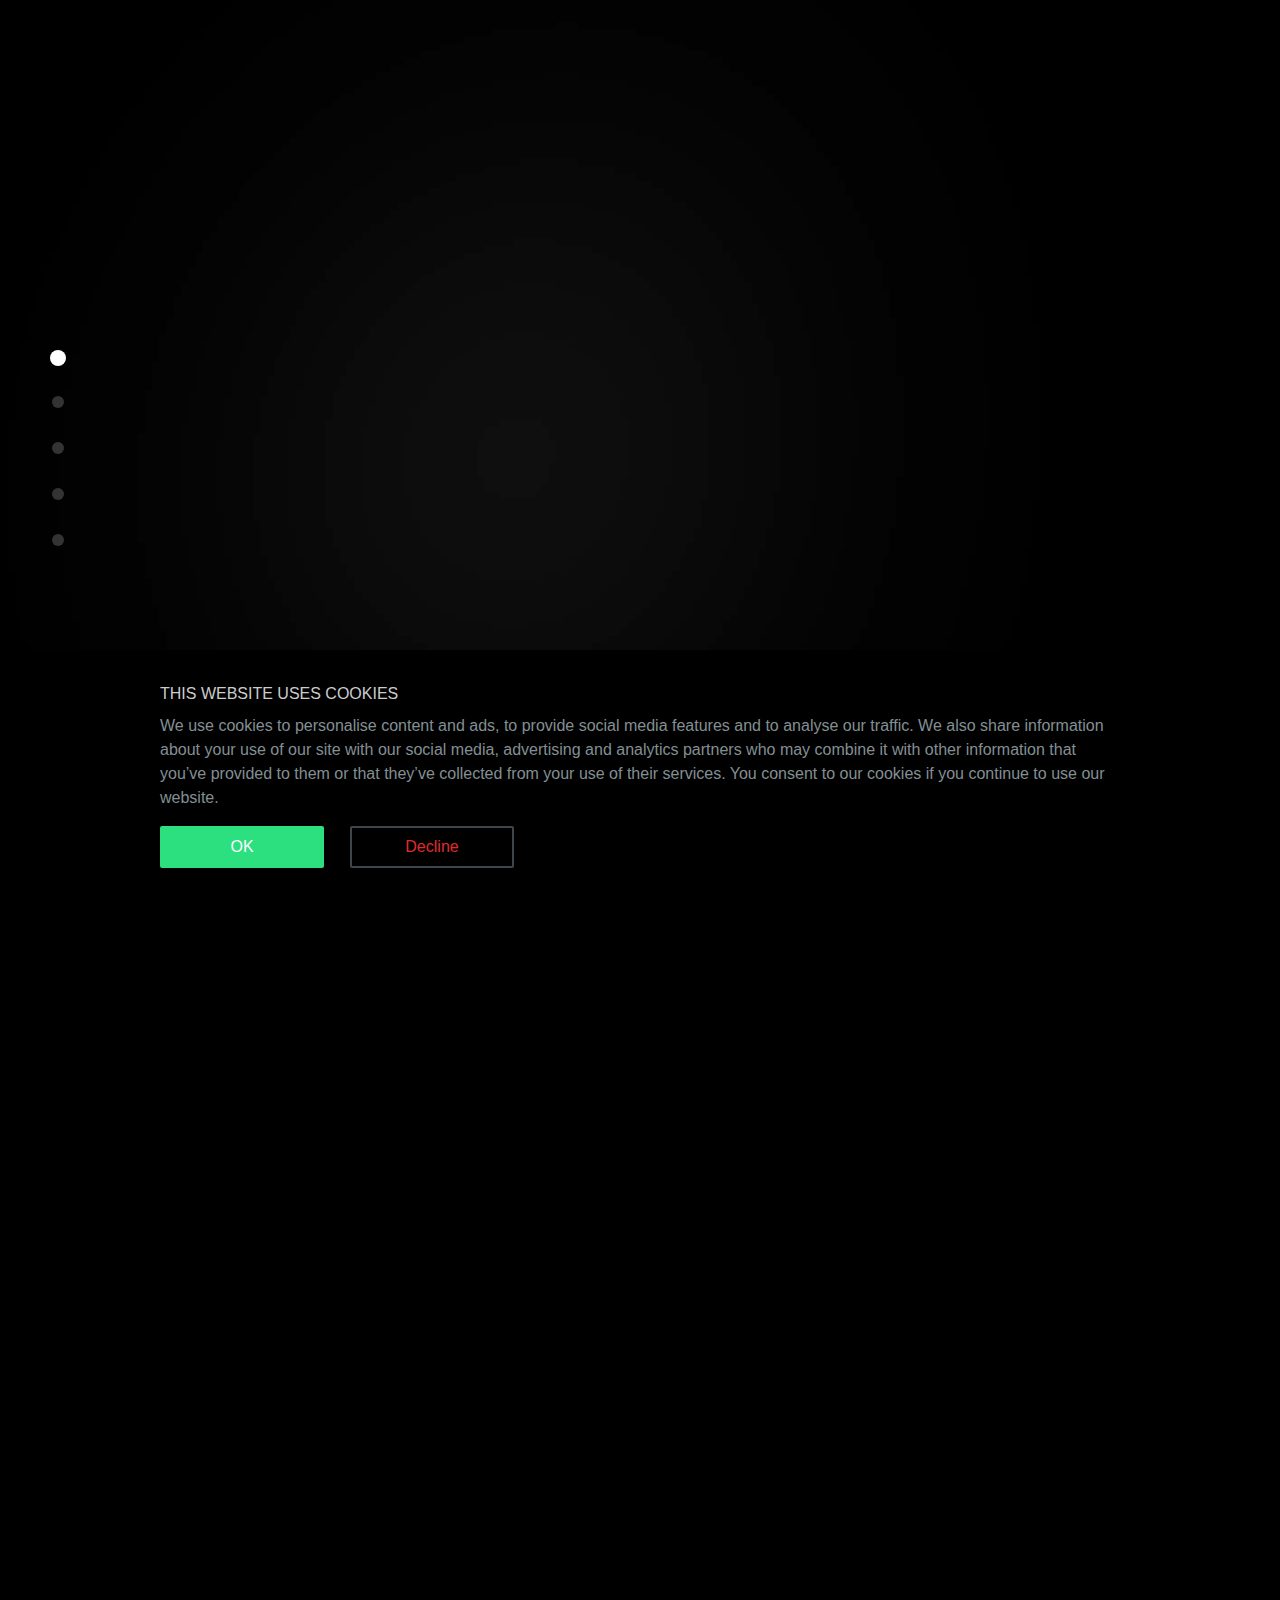
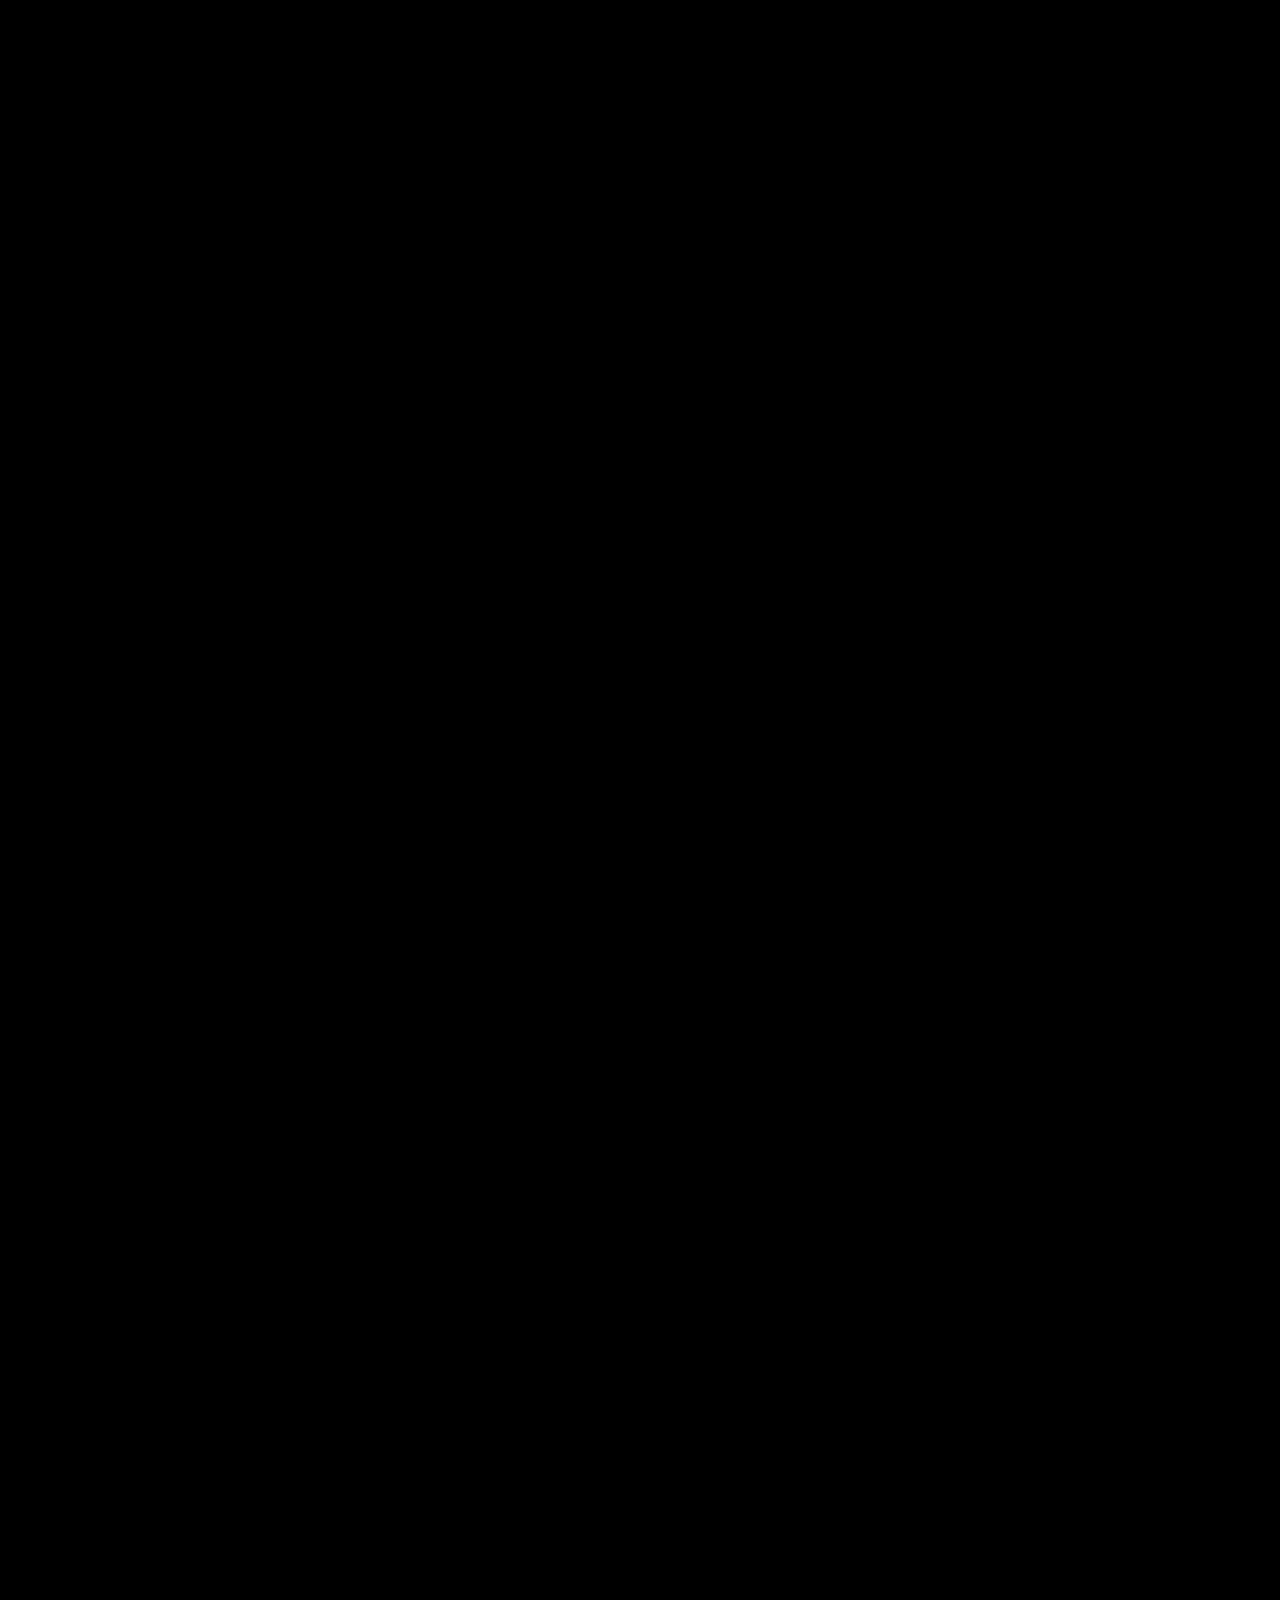
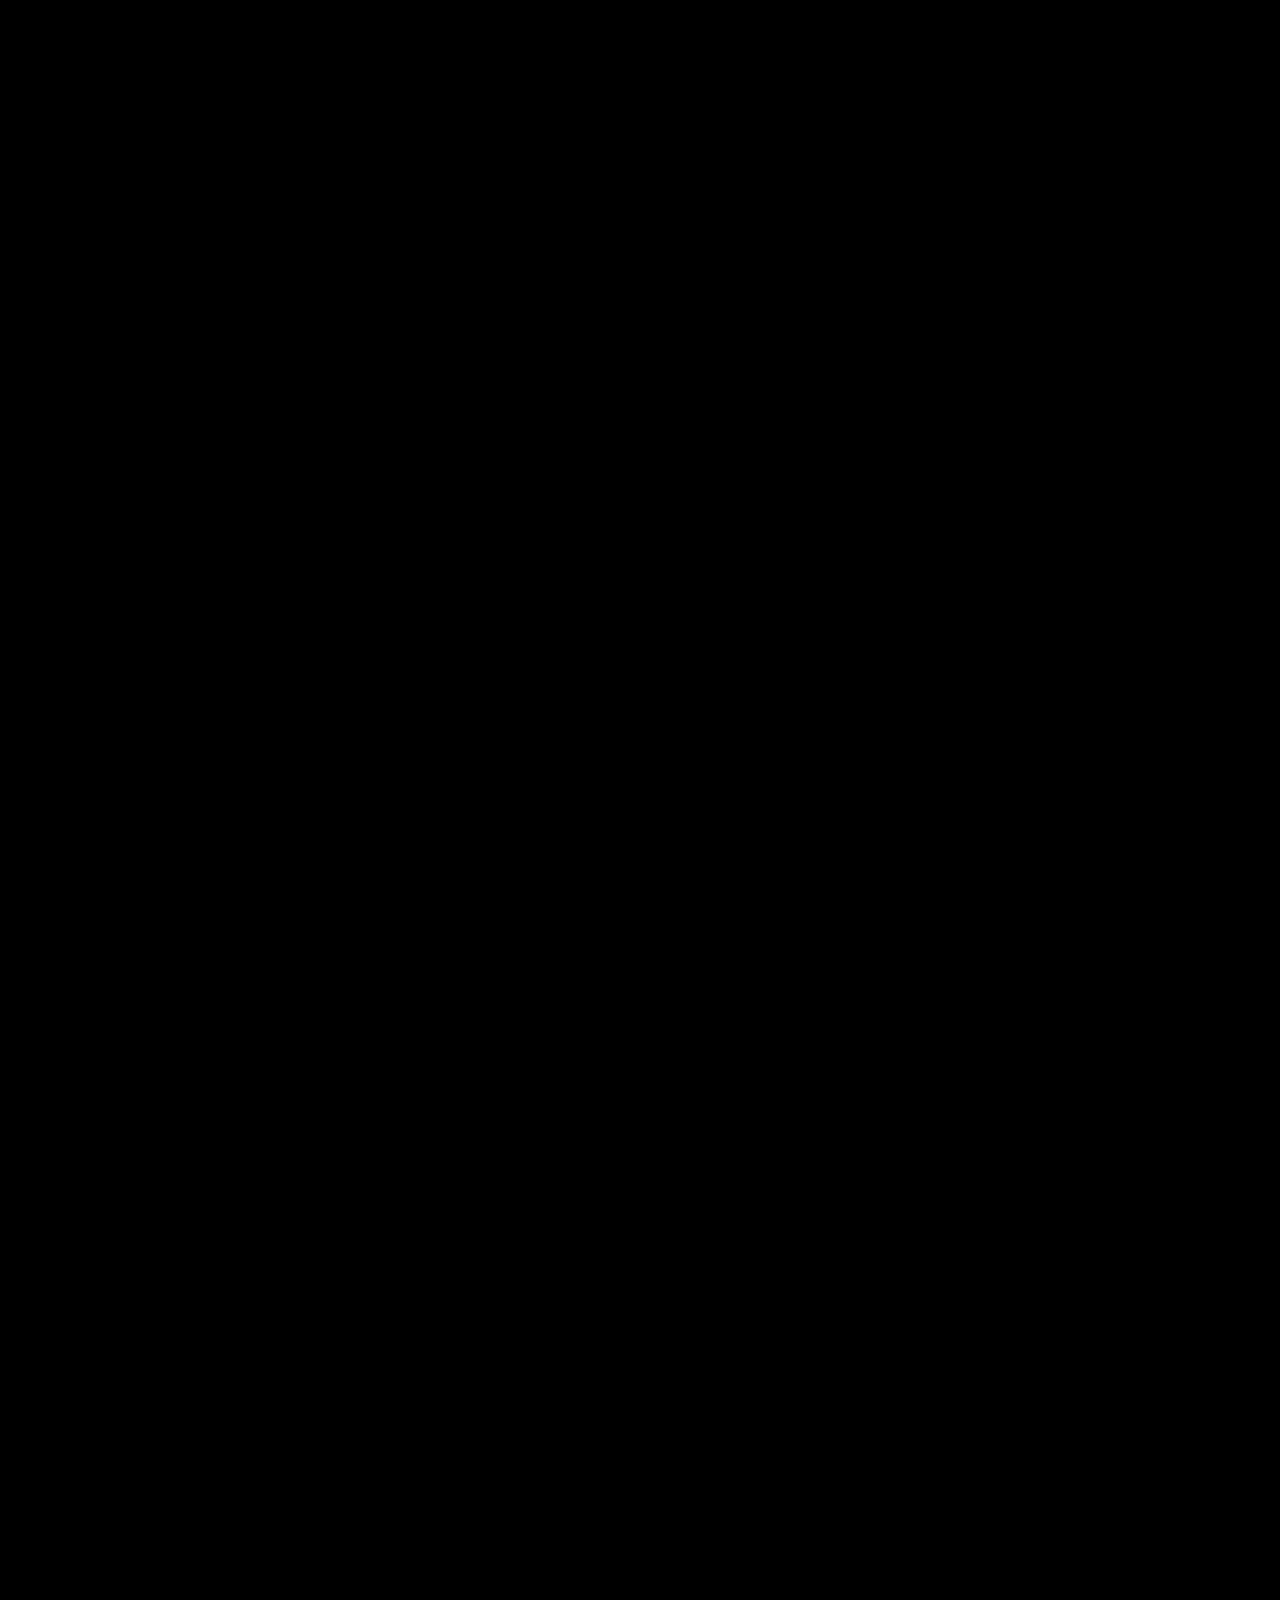
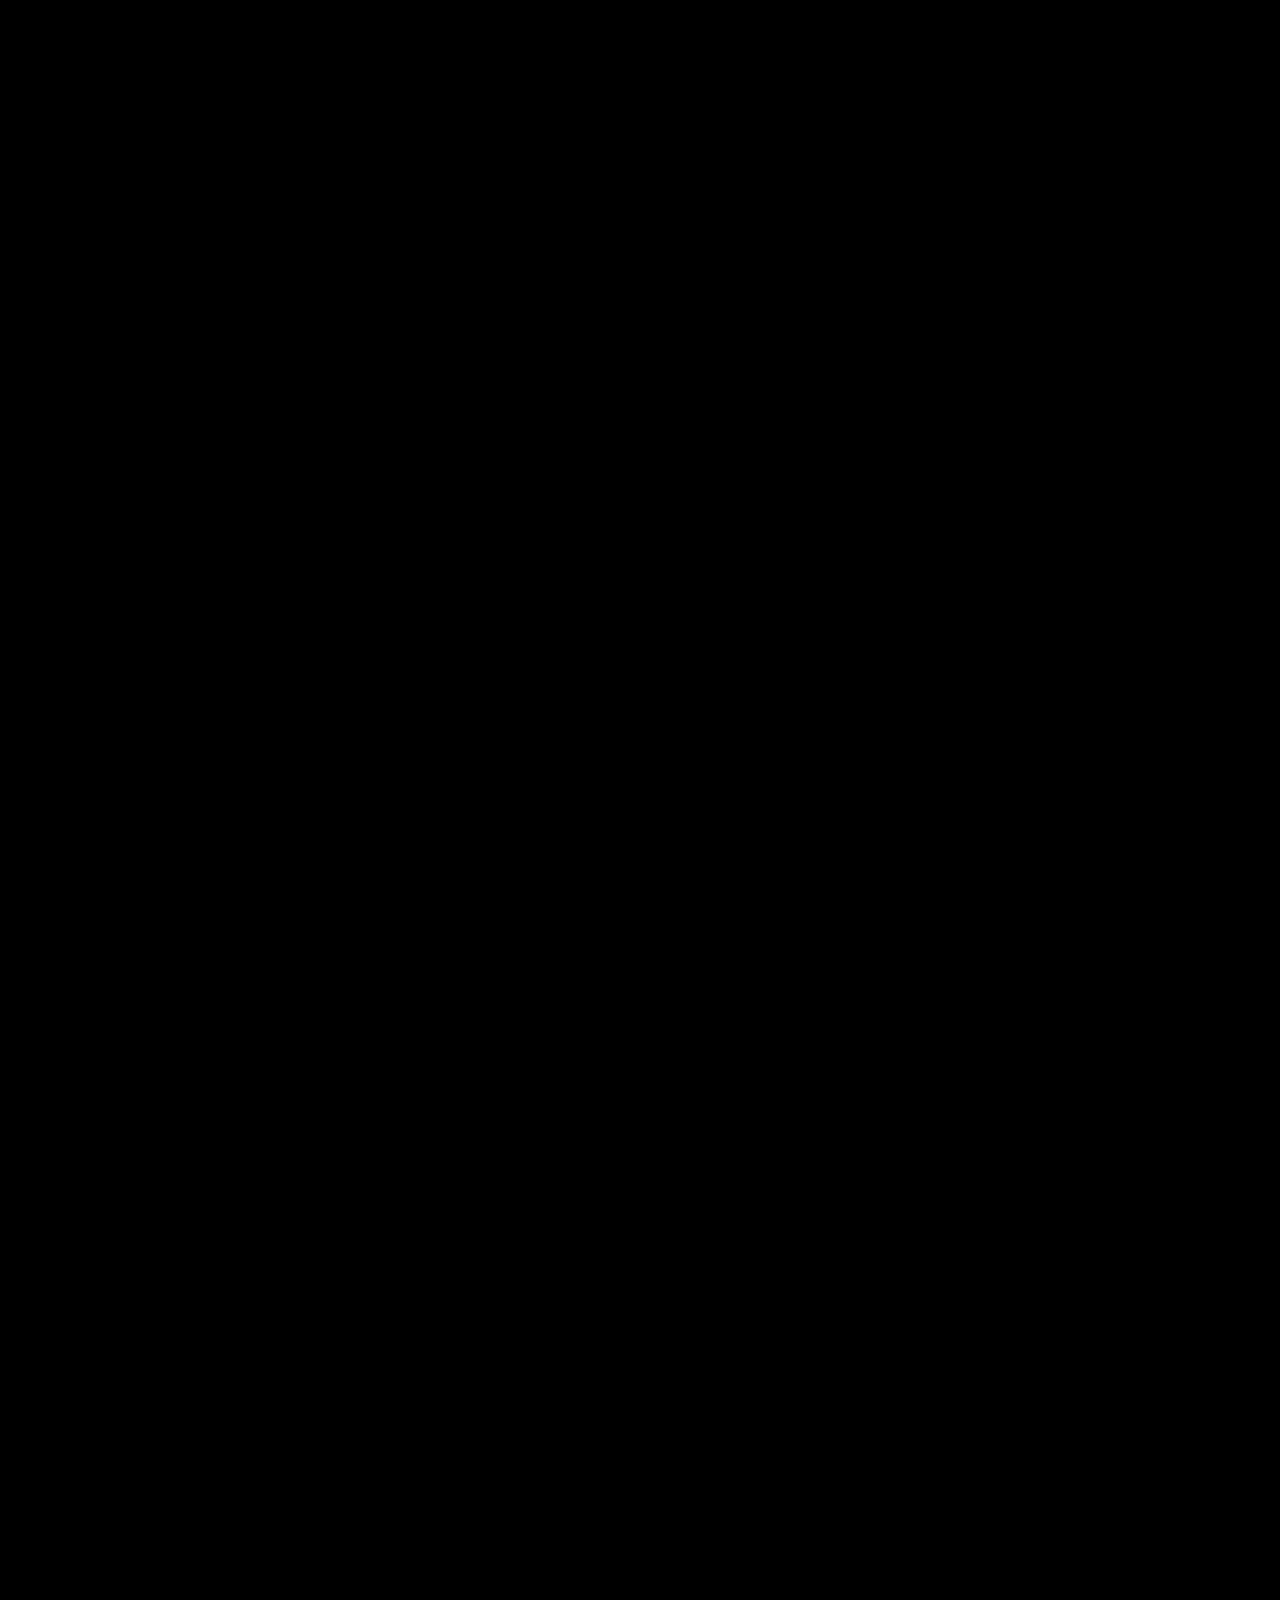
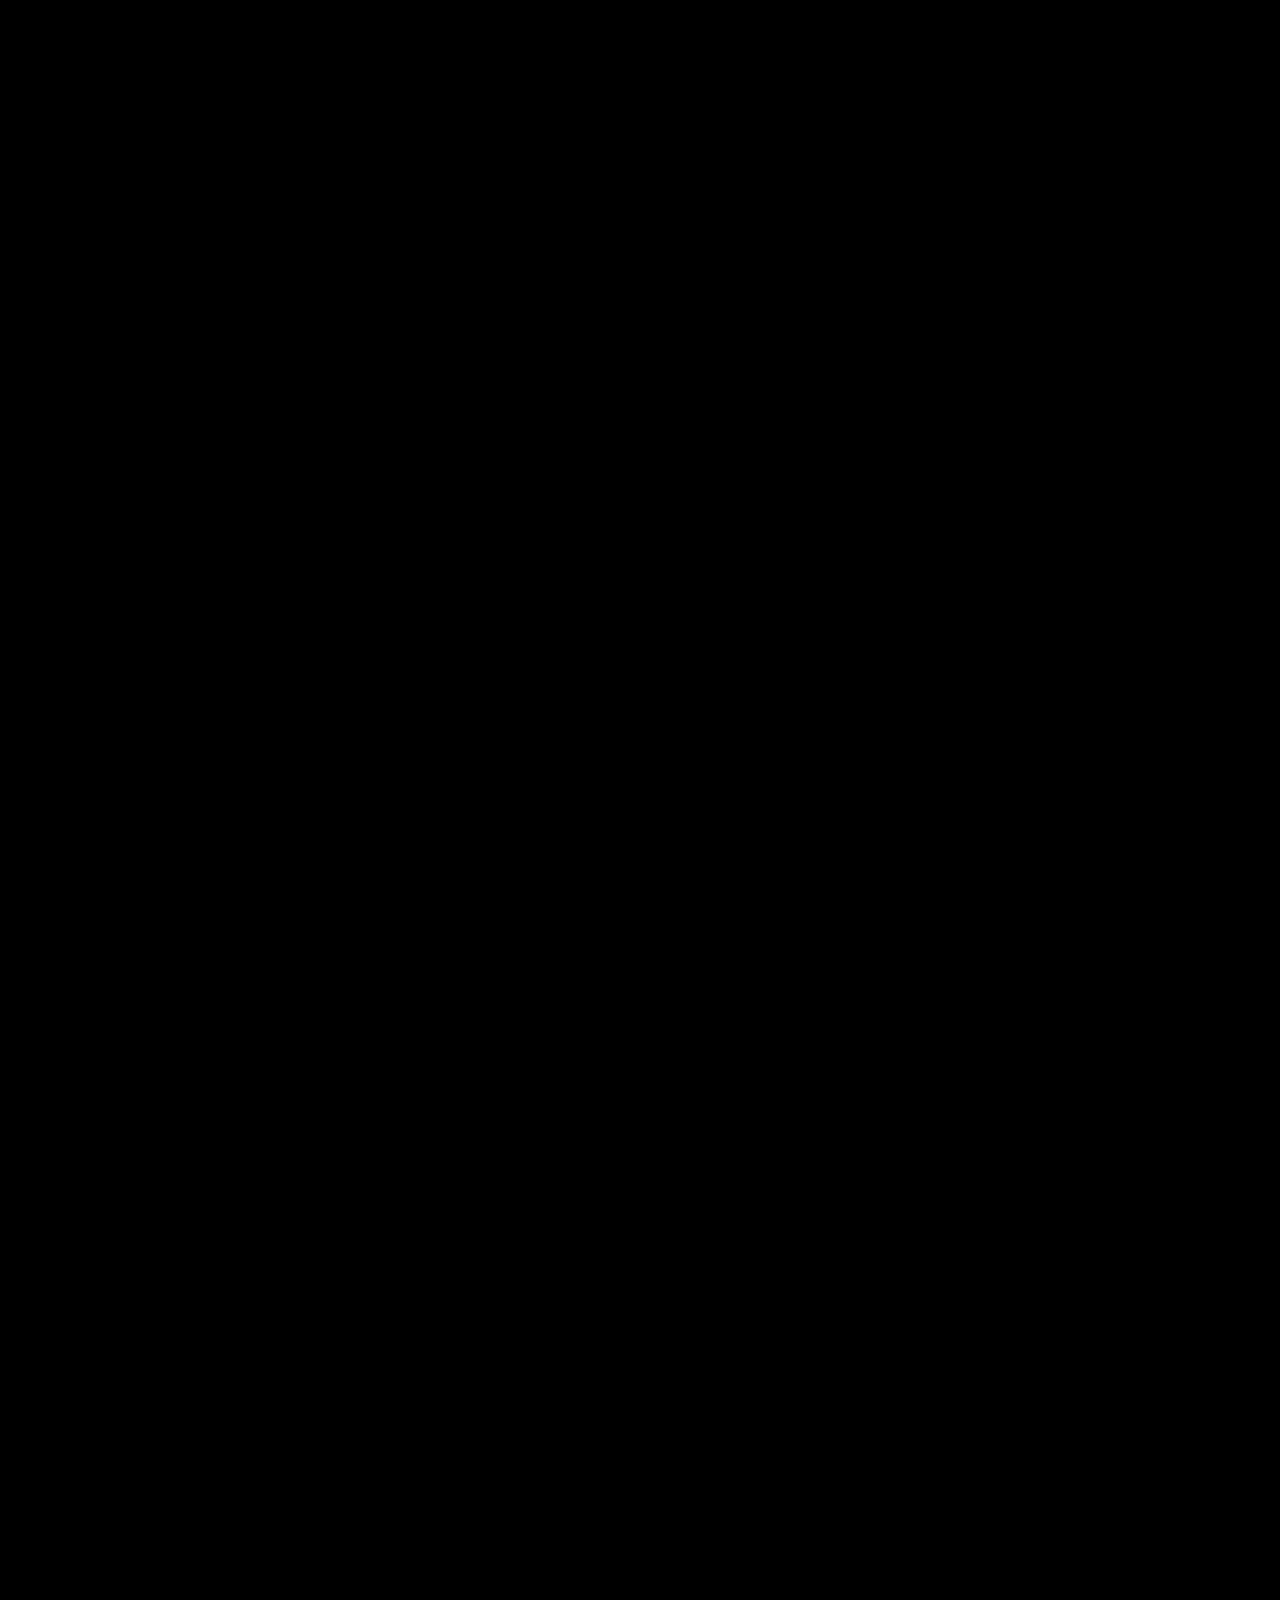
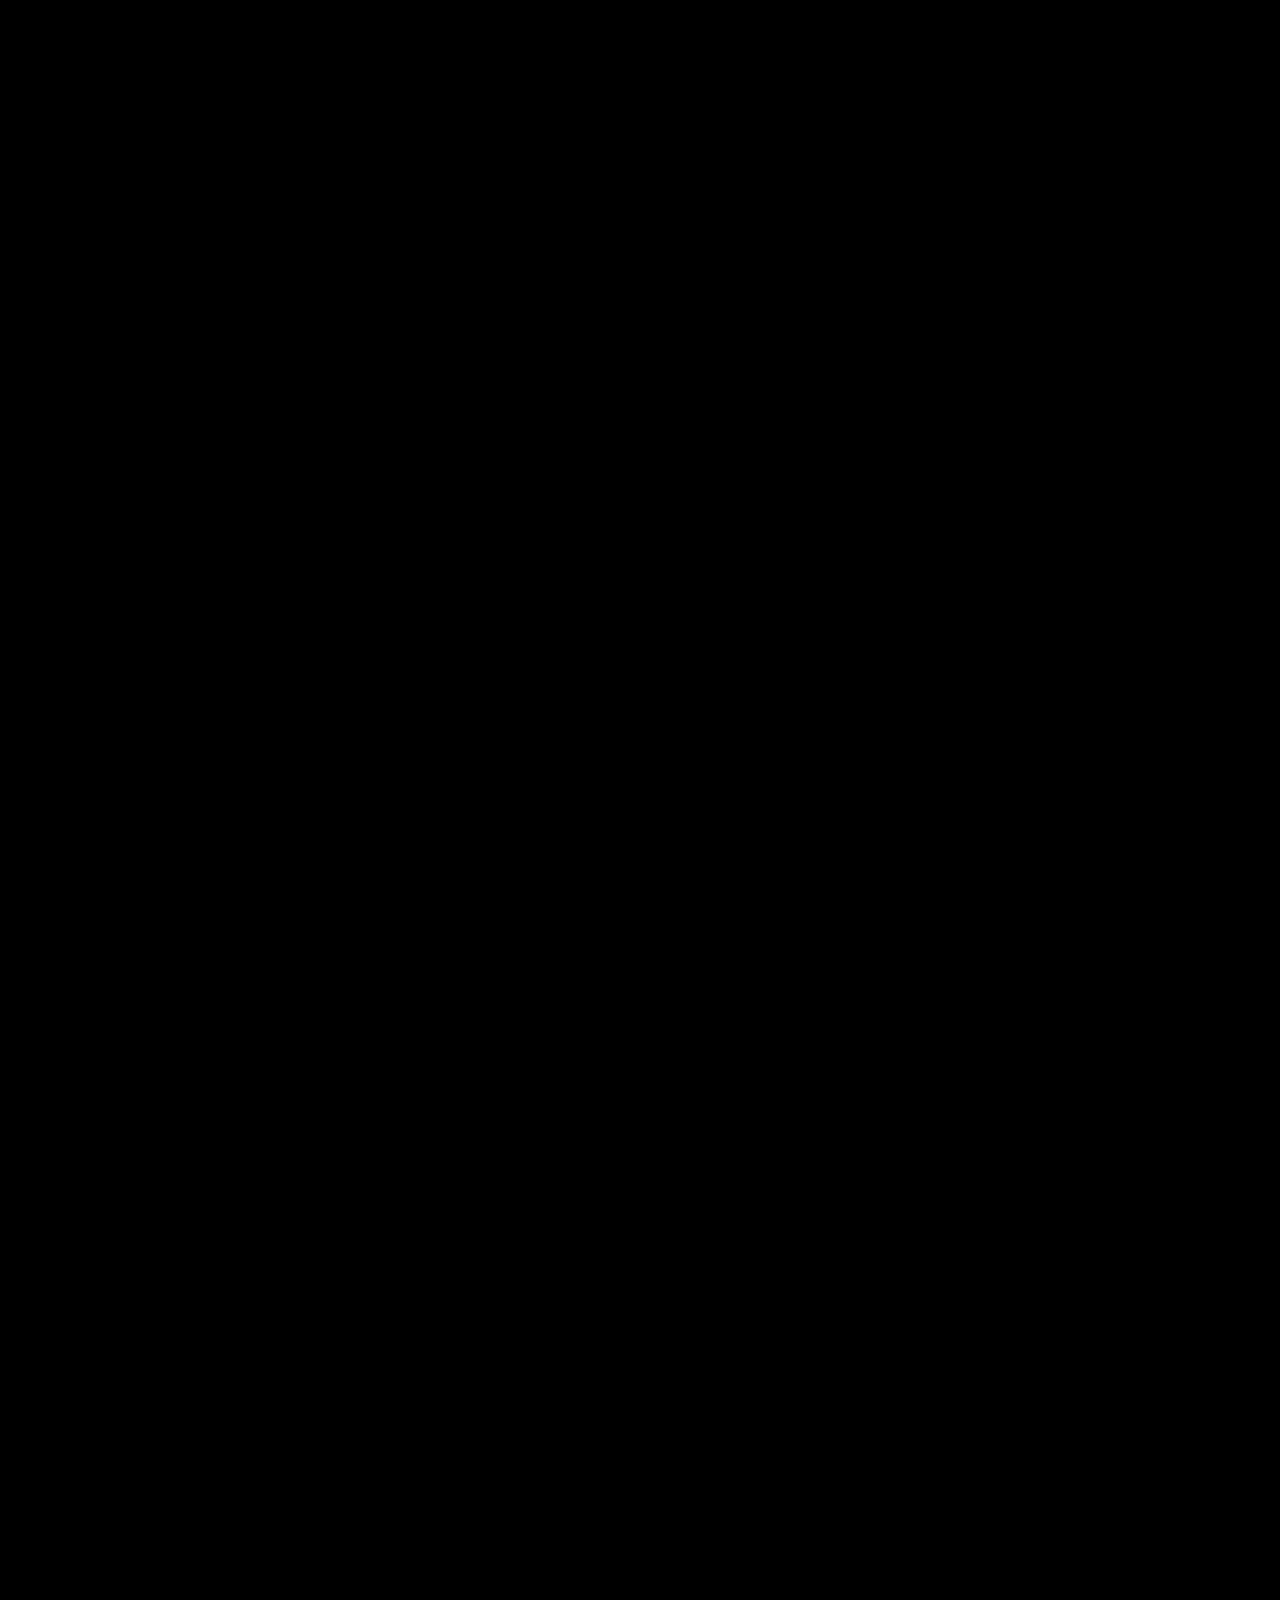
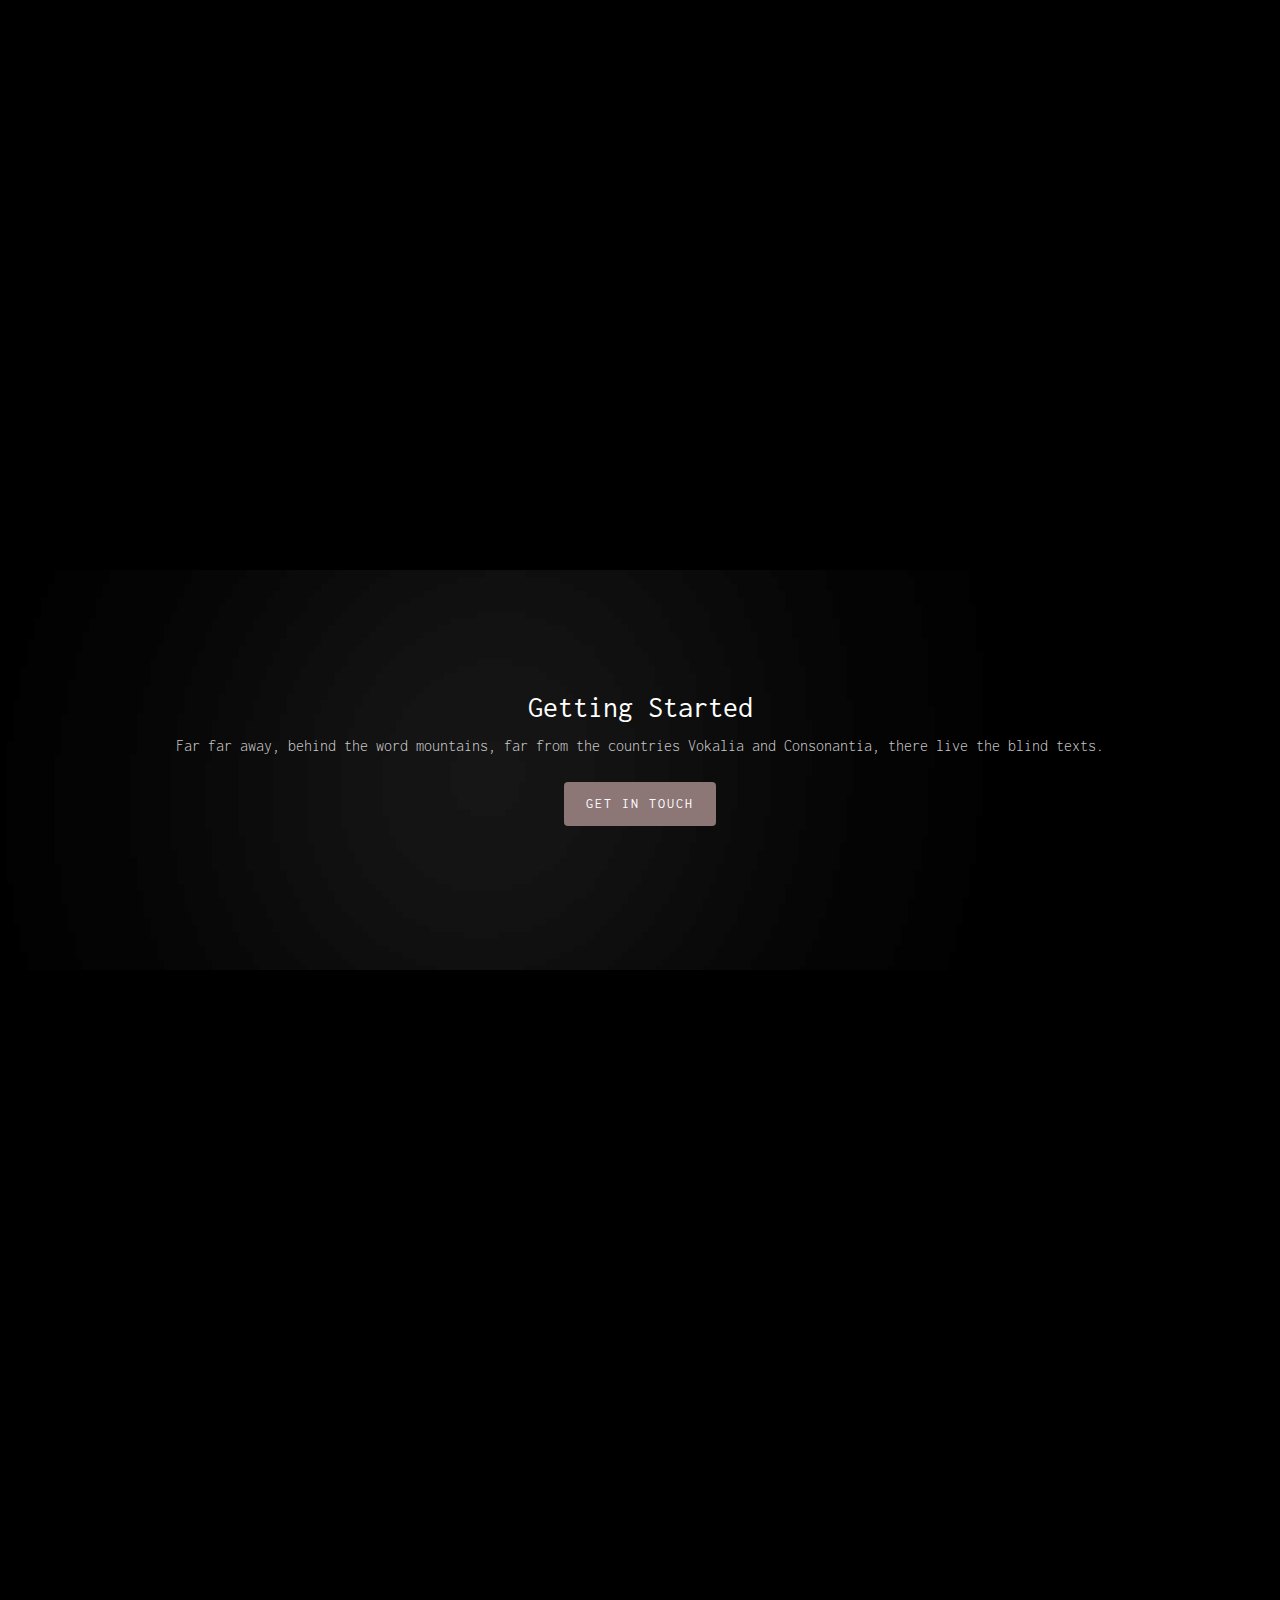
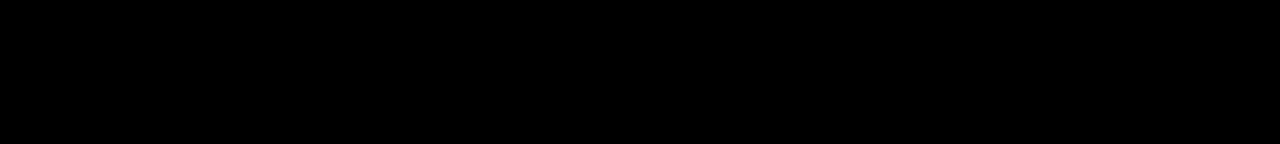
==== index.html @ 056b1b9c "push" ====
<!DOCTYPE html>
<!--[if lt IE 7]>      <html class="no-js lt-ie9 lt-ie8 lt-ie7"> <![endif]-->
<!--[if IE 7]>         <html class="no-js lt-ie9 lt-ie8"> <![endif]-->
<!--[if IE 8]>         <html class="no-js lt-ie9"> <![endif]-->
<!--[if gt IE 8]><!--> <html class="no-js"> <!--<![endif]-->
	<head>
	<meta charset="utf-8">
	<meta http-equiv="X-UA-Compatible" content="IE=edge">
	<title> パラダイス </title>
	<meta name="viewport" content="width=device-width, initial-scale=1">
	<meta name="description" content="Free HTML5 Template by FreeHTML5.co" />
	<meta name="keywords" content="free html5, free template, free bootstrap, html5, css3, mobile first, responsive" />
	<meta name="author" content="FreeHTML5.co" />


	<meta property="og:title" content=""/>
	<meta property="og:image" content=""/>
	<meta property="og:url" content=""/>
	<meta property="og:site_name" content=""/>
	<meta property="og:description" content=""/>
	<meta name="twitter:title" content="" />
	<meta name="twitter:image" content="" />
	<meta name="twitter:url" content="" />
	<meta name="twitter:card" content="" />

	<!-- Place favicon.ico and apple-touch-icon.png in the root directory -->
	<link rel="shortcut icon" href="favicon.ico">

	<link href="https://fonts.googleapis.com/css?family=Inconsolata:400,700" rel="stylesheet">
	
	<!-- Animate.css -->
	<link rel="stylesheet" href="css/animate.css">
	<!-- Icomoon Icon Fonts-->
	<link rel="stylesheet" href="css/icomoon.css">
	<!-- Simple Line Icons -->
	<link rel="stylesheet" href="css/simple-line-icons.css">
	<!-- Bootstrap  -->
	<link rel="stylesheet" href="css/bootstrap.css">
	<!-- Style -->
	<link rel="stylesheet" href="css/style.css">


	<!-- Modernizr JS -->
	<script src="js/modernizr-2.6.2.min.js"></script>
	<!-- FOR IE9 below -->
	<!--[if lt IE 9]>
	<script src="js/respond.min.js"></script>
	<![endif]-->

	</head>
	<body>
	<header role="banner" id="fh5co-header">
		<div class="fluid-container">
			<nav class="navbar navbar-default navbar-fixed-top js-fullheight">
				<div id="navbar" class="navbar-collapse js-fullheight">
					<ul class="nav navbar-nav navbar-left">
						<li class="active"><a href="#" data-nav-section="home"><span>Home</span></a></li>
						<li><a href="#" data-nav-section="services"><span>Services</span></a></li>
						<li><a href="#" data-nav-section="explore"><span>Project</span></a></li>
						<li><a href="#" data-nav-section="pricing"><span>Pricing</span></a></li>
						<li><a href="#" data-nav-section="team"><span>Team</span></a></li>
					</ul>
				</div>
			</nav>
	  </div>
	</header>

	<div id="cookie" class="cookie-consent-banner">
		<div class="cookie-consent-banner__inner">
		  <div class="cookie-consent-banner__copy">
			<div class="cookie-consent-banner__header">THIS WEBSITE USES COOKIES</div>
			<div class="cookie-consent-banner__description">We use cookies to personalise content and ads, to provide social media features and to analyse our traffic. We also share information about your use of our site with our social media, advertising and analytics partners who may combine it with other information that you’ve provided to them or that they’ve collected from your use of their services. You consent to our cookies if you continue to use our website.</div>
		  </div>
	  
		  <div class="cookie-consent-banner__actions">
			<a href="#" onClick="hideCookie()" class="cookie-consent-banner__cta">
			  OK
			</a>
			
			<a href="#" onclick="window.close()" class="cookie-consent-banner__cta cookie-consent-banner__cta--secondary">
			  Decline
			</a>
		  </div>
		</div>
	  </div>
	  

	<div class="cookie-consent-banneractions">
	<section id="fh5co-home" data-section="home" style="background-image: url(images/full_image_1.jpg);" data-stellar-background-ratio="0.5">
		<div class="gradient"></div>
		<div class="container">
			<div class="text-wrap">
				<div class="text-inner">
					<div class="row">
						<div class="col-md-8 col-md-offset-2 text-center">
							<h1 class="to-animate">Livio Ambrogini</h1>
							<h2 class="to-animate">100% self made <br> Crafted with love, blood and sweat...</h2>
						</div>
					</div>
				</div>
			</div>
		</div>
	</section>

	<section id="fh5co-services" data-section="services">
		<div class="fh5co-services">
			<div class="container">
				<div class="row">
					<div class="col-md-12 section-heading text-center">
						<h2 class="to-animate">Styleguide</h2>
						<div class="row">
							<div class="col-md-8 col-md-offset-2 subtext">
								<h3 class="to-animate">Summary of color scheme, features and other important assets of the website. </h3>
							</div>
						</div>
					</div>
				</div>
				<div class="row">
					<div class="core-features">
						<div class="grid2 to-animate" style="background-image: url(images/full_image_2.jpg);">
						</div>
						<div class="grid2">
							<div class="core-f">
								<div class="row">
									<div class="col-md-12">
										<div class="core">
											<i class="icon-cloud-download to-animate-2"></i>
											<div class="fh5co-post to-animate">
												<h3>Minimalistic</h3>
												<p> Only Black and White are being used as main colors. </p>
											</div>
										</div>
										<div class="core">
											<i class="icon-laptop to-animate-2"></i>
											<div class="fh5co-post to-animate">
												<h3>Responsive Layout</h3>
												<p>Responsive Layout is an important factor which this website covers.</p>
											</div>
										</div>
										<div class="core">
											<i class="icon-gear to-animate-2"></i>
											<div class="fh5co-post to-animate">
												<h3>Font Family</h3>
												<p>As Font Family this websites uses Verdana</p>
											</div>
										</div>
									</div>
								</div>
							</div>
						</div>
					</div>
				</div>
				<div id="fh5co-counter-section" class="fh5co-counters">
					<div class="container">
						<div class="row to-animate">
							<div class="col-md-3 text-center">
								<span class="fh5co-counter js-counter" data-from="0" data-to="3452" data-speed="5000" data-refresh-interval="50"></span>
								<span class="fh5co-counter-label">This</span>
							</div>
							<div class="col-md-3 text-center">
								<span class="fh5co-counter js-counter" data-from="0" data-to="234" data-speed="5000" data-refresh-interval="50"></span>
								<span class="fh5co-counter-label">Counts</span>
							</div>
							<div class="col-md-3 text-center">
								<span class="fh5co-counter js-counter" data-from="0" data-to="6542" data-speed="5000" data-refresh-interval="50"></span>
								<span class="fh5co-counter-label">as</span>
							</div>
							<div class="col-md-3 text-center">
								<span class="fh5co-counter js-counter" data-from="0" data-to="8687" data-speed="5000" data-refresh-interval="50"></span>
								<span class="fh5co-counter-label">Animation</span>
							</div>
						</div>
					</div>
				</div>
			</div>
		</div>
	</section>

	<section id="fh5co-explore" data-section="explore">
		<div class="container">
			<div class="row">
				<div class="col-md-12 section-heading text-center">
					<h2 class="to-animate">Now to some random shit</h2>
					<div class="row">
						<div class="col-md-8 col-md-offset-2 subtext to-animate">
							<h3>If a woodchuck could chuck wood how much wood would a woodchuck chuck wood</h3>
						</div>
					</div>
				</div>
			</div>
		</div>
		<div class="fh5co-project">
			<div class="container">
				<div class="row">
					<div class="col-md-12 text-center">
						<div class="project-grid to-animate-2" style="background-image:  url(images/project-1.jpg);">
							<div class="desc">
								<iframe height="800px" width="1100px" src="https://www.youtube.com/embed/4TFTWvCfaCM" title="YouTube video player" frameborder="0" allow="accelerometer; autoplay; clipboard-write; encrypted-media; gyroscope; picture-in-picture" allowfullscreen></iframe>
							</div>
						</div>
					</div>
					<div class="col-md-12 text-center">
						<div class="project-grid to-animate-2" style="background-image:  url(images/project-2.jpg);">
							<div class="desc">
								<h3><a href="#">Long Tower</a></h3>
								<span>By: John Doe</span>
							</div>
						</div>
					</div>
					<div class="col-md-12 text-center">
						<div class="project-grid to-animate-2" style="background-image:  url(images/project-3.jpg);">
							<div class="desc">
								<h3><a href="#">Flash Theme</a></h3>
								<span>By: Thomas Jones</span>
							</div>
						</div>
					</div>
					<div class="col-md-12 text-center">
						<div class="project-grid to-animate-2" style="background-image:  url(images/project-4.jpg);">
							<div class="desc">
								<h3><a href="#">Tattoo</a></h3>
								<span>By: Louie D' Great</span>
							</div>
						</div>
					</div>
					<div class="col-md-12 text-center">
						<div class="project-grid to-animate-2" style="background-image:  url(images/project-5.jpg);">
							<div class="desc">
								<h3><a href="#">Train Theme</a></h3>
								<span>By: Ivan Kim</span>
							</div>
						</div>
					</div>
					<div class="col-md-12 text-center">
						<div class="project-grid to-animate-2" style="background-image:  url(images/project-6.jpg);">
							<div class="desc">
								<h3><a href="#">Dance Theme</a></h3>
								<span>By: FreeHTML5.co</span>
							</div>
						</div>
					</div>
				</div>
			</div>	
		</div>
	</section>
	
	<section id="fh5co-pricing" data-section="pricing">
		<div class="fh5co-pricing">
			<div class="container">
				<div class="row">
					<div class="col-md-12 section-heading text-center">
						<h2 class="to-animate">Plans Built For Every One</h2>
						<div class="row">
							<div class="col-md-8 col-md-offset-2 subtext">
								<h3 class="to-animate">Far far away, behind the word mountains, far from the countries Vokalia and Consonantia, there live the blind texts. Separated they live in Bookmarksgrove. </h3>
							</div>
						</div>
					</div>
				</div>

				<div class="row">
					<div class="col-md-3 col-sm-6">
						<div class="price-box to-animate">
							<h2 class="pricing-plan">Starter</h2>
							<div class="price"><sup class="currency">$</sup>7<small>/mo</small></div>
							<p>Basic customer support for small business</p>
							<hr>
							<ul class="pricing-info">
								<li>10 projects</li>
								<li>20 Pages</li>
								<li>20 Emails</li>
								<li>100 Images</li>
							</ul>
							<p><a href="#" class="btn btn-primary">Read More</a></p>
						</div>
					</div>
					<div class="col-md-3 col-sm-6">
						<div class="price-box to-animate">
							<h2 class="pricing-plan">Regular</h2>
							<div class="price"><sup class="currency">$</sup>19<small>/mo</small></div>
							<p>Basic customer support for small business</p>
							<hr>
							<ul class="pricing-info">
								<li>15 projects</li>
								<li>40 Pages</li>
								<li>40 Emails</li>
								<li>200 Images</li>
							</ul>
							<p><a href="#" class="btn btn-primary">Read More</a></p>
						</div>
					</div>
					<div class="clearfix visible-sm-block"></div>
					<div class="col-md-3 col-sm-6 to-animate">
						<div class="price-box popular">
							<div class="popular-text">Best value</div>
							<h2 class="pricing-plan">Plus</h2>
							<div class="price"><sup class="currency">$</sup>79<small>/mo</small></div>
							<p>Basic customer support for small business</p>
							<hr>
							<ul class="pricing-info">
								<li>Unlimitted projects</li>
								<li>100 Pages</li>
								<li>100 Emails</li>
								<li>700 Images</li>
							</ul>
							<p><a href="#" class="btn btn-primary">Read More</a></p>
						</div>
					</div>
					<div class="col-md-3 col-sm-6">
						<div class="price-box to-animate">
							<h2 class="pricing-plan">Enterprise</h2>
							<div class="price"><sup class="currency">$</sup>125<small>/mo</small></div>
							<p>Basic customer support for small business</p>
							<hr>
							<ul class="pricing-info">
								<li>Unlimitted projects</li>
								<li>Unlimitted Pages</li>
								<li>Unlimitted Emails</li>
								<li>Unlimitted Images</li>
							</ul>
							<p><a href="#" class="btn btn-primary">Read More</a></p>
						</div>
					</div>
				</div>

				<div class="row">
					<div class="col-md-6 col-md-offset-3 col-md-push-3 to-animate">
						<p>Far far away, behind the word mountains, far from the countries Vokalia and Consonantia, there live the blind texts. Far far away, behind the word mountains, far from the countries Vokalia and Consonantia, there live the blind texts. Separated they live in Bookmarksgrove right at the coast of the Semantics, a large language ocean. Far far away, behind the word mountains, far from the countries Vokalia and Consonantia, there live the blind texts. Separated they live in Bookmarksgrove right at the coast of the Semantics, a large language ocean</p>
						<p>Far far away, behind the word mountains, far from the countries Vokalia and Consonantia, there live the blind texts. Far far away, behind the word mountains, far from the countries Vokalia and Consonantia, there live the blind texts. Separated they live in Bookmarksgrove right at the coast of the Semantics, a large language ocean. Far far away, behind the word mountains, far from the countries Vokalia and Consonantia, there live the blind texts. Separated they live in Bookmarksgrove right at the coast of the Semantics, a large language ocean.</p>
					</div>
				</div>

			</div>
		</div>
	</section>	

	<section id="fh5co-team" data-section="team">
		<div class="fh5co-team">
			<div class="container">
				<div class="row">
					<div class="col-md-12 section-heading text-center">
						<h2 class="to-animate">Our Staff</h2>
						<div class="row">
							<div class="col-md-8 col-md-offset-2 subtext">
								<h3 class="to-animate">Far far away, behind the word mountains, far from the countries Vokalia and Consonantia, there live the blind texts. Separated they live in Bookmarksgrove. </h3>
							</div>
						</div>
					</div>
				</div>
				<div class="row">
					<div class="col-md-4">
						<div class="team-box text-center to-animate-2">
							<div class="user"><img class="img-reponsive" src="images/user-1.jpg" alt="Roger Garfield"></div>
							<h3>Roger Garfield</h3>
							<span class="position">Co-Founder, Lead Developer</span>
							<p>Far far away, behind the word mountains, far from the countries Vokalia and Consonantia, there live the blind texts. Separated they live in Bookmarksgrove right at the coast of the Semantics, a large language ocean.</p>
							<ul class="social-media">
								<li><a href="#" class="facebook"><i class="icon-facebook"></i></a></li>
								<li><a href="#" class="twitter"><i class="icon-twitter"></i></a></li>
								<li><a href="#" class="dribbble"><i class="icon-dribbble"></i></a></li>
								<li><a href="#" class="codepen"><i class="icon-codepen"></i></a></li>
								<li><a href="#" class="github"><i class="icon-github-alt"></i></a></li>
							</ul>
						</div>
					</div>

					<div class="col-md-4">
						<div class="team-box text-center to-animate-2">
							<div class="user"><img class="img-reponsive" src="images/user-2.jpg" alt="Roger Garfield"></div>
							<h3>Kevin Steve</h3>
							<span class="position">Co-Founder, Product Designer</span>
							<p>Far far away, behind the word mountains, far from the countries Vokalia and Consonantia, there live the blind texts. Separated they live in Bookmarksgrove right at the coast of the Semantics, a large language ocean.</p>
							<ul class="social-media">
								<li><a href="#" class="facebook"><i class="icon-facebook"></i></a></li>
								<li><a href="#" class="twitter"><i class="icon-twitter"></i></a></li>
								<li><a href="#" class="dribbble"><i class="icon-dribbble"></i></a></li>
								<li><a href="#" class="codepen"><i class="icon-codepen"></i></a></li>
								<li><a href="#" class="github"><i class="icon-github-alt"></i></a></li>
							</ul>
						</div>
					</div>

					<div class="col-md-4">
						<div class="team-box text-center to-animate-2">
							<div class="user"><img class="img-reponsive" src="images/user-3.jpg" alt="Roger Garfield"></div>
							<h3>Ross Standford</h3>
							<span class="position">Full Stack Developer</span>
							<p>Far far away, behind the word mountains, far from the countries Vokalia and Consonantia, there live the blind texts. Separated they live in Bookmarksgrove right at the coast of the Semantics, a large language ocean.</p>
							<ul class="social-media">
								<li><a href="#" class="facebook"><i class="icon-facebook"></i></a></li>
								<li><a href="#" class="twitter"><i class="icon-twitter"></i></a></li>
								<li><a href="#" class="dribbble"><i class="icon-dribbble"></i></a></li>
								<li><a href="#" class="codepen"><i class="icon-codepen"></i></a></li>
								<li><a href="#" class="github"><i class="icon-github-alt"></i></a></li>
							</ul>
						</div>
					</div>
				</div>
			</div>
		</div>
	</section>

	<div class="getting-started getting-started-1">
		<div class="getting-grid" style="background-image:  url(images/full_image_1.jpg);">
			<div class="desc text-center">
				<h2>Getting Started</h2>
				<p>Far far away, behind the word mountains, far from the countries Vokalia and Consonantia, there live the blind texts. </p>
				<p><a href="#" class="btn btn-primary">Get in touch</a></p>
			</div>
		</div>
	</div>

	<div id="fh5co-footer" role="contentinfo">
		<div class="container">
			<div class="row">
				<div class="col-md-4 to-animate">
					<h3 class="section-title">About Us</h3>
					<p>Far far away, behind the word mountains, far from the countries Vokalia and Consonantia, there live the blind texts. Separated they live in Bookmarksgrove right at the coast of the Semantics.</p>
					<p class="copy-right">&copy; 2015 Twist Free Template. <br>All Rights Reserved. <br>
						Designed by <a href="http://freehtml5.co/" target="_blank">FREEHTML5.co</a>
						Demo Images: <a href="http://unsplash.com/" target="_blank">Unsplash</a>
					</p>
				</div>

				<div class="col-md-4 to-animate">
					<h3 class="section-title">Our Address</h3>
					<ul class="contact-info">
						<li><i class="icon-map-marker"></i>198 West 21th Street, Suite 721 New York NY 10016</li>
						<li><i class="icon-phone"></i>+ 1235 2355 98</li>
						<li><i class="icon-envelope"></i><a href="#">info@yoursite.com</a></li>
						<li><i class="icon-globe2"></i><a href="#">www.yoursite.com</a></li>
					</ul>
					<h3 class="section-title">Connect with Us</h3>
					<ul class="social-media">
						<li><a href="#" class="facebook"><i class="icon-facebook"></i></a></li>
						<li><a href="#" class="twitter"><i class="icon-twitter"></i></a></li>
						<li><a href="#" class="dribbble"><i class="icon-dribbble"></i></a></li>
						<li><a href="#" class="github"><i class="icon-github-alt"></i></a></li>
					</ul>
				</div>
				<div class="col-md-4 to-animate">
					<h3 class="section-title">Drop us a line</h3>
					<form class="contact-form">
						<div class="form-group">
							<label for="name" class="sr-only">Name</label>
							<input type="name" class="form-control" id="name" placeholder="Name">
						</div>
						<div class="form-group">
							<label for="email" class="sr-only">Email</label>
							<input type="email" class="form-control" id="email" placeholder="Email">
						</div>
						<div class="form-group">
							<label for="message" class="sr-only">Message</label>
							<textarea class="form-control" id="message" rows="7" placeholder="Message"></textarea>
						</div>
						<div class="form-group">
							<input type="submit" id="btn-submit" class="btn btn-send-message btn-md" value="Send Message">
						</div>
					</form>
				</div>
			</div>
		</div>
	</div>
	<!-- <div id="map" class="fh5co-map"></div> -->

	

	<script>
		if(!localStorage.getItem("cookiebanner")){
      		document.getElementById("cookie").style.display = "block";
    	}
		function hideCookie() {
			localStorage.setItem("cookiebanner", 1);
			document.getElementById("cookie").style.display = "none";
    	}
	</script>
	<!-- jQuery -->
	<script src="js/jquery.min.js"></script>
	<!-- jQuery Easing -->
	<script src="js/jquery.easing.1.3.js"></script>
	<!-- Bootstrap -->
	<script src="js/bootstrap.min.js"></script>
	<!-- Waypoints -->
	<script src="js/jquery.waypoints.min.js"></script>
	<!-- Stellar Parallax -->
	<script src="js/jquery.stellar.min.js"></script>
	<!-- Counters -->
	<script src="js/jquery.countTo.js"></script>
	<!-- Main JS (Do not remove) -->
	<script src="js/main.js"></script>

	</body>
</html>
---- css/icomoon.css ----
@font-face {
	font-family: 'icomoon';
	src:url('../fonts/icomoon/icomoon.eot?qtatmt');
	src:url('../fonts/icomoon/icomoon.eot?qtatmt#iefix') format('embedded-opentype'),
		url('../fonts/icomoon/icomoon.ttf?qtatmt') format('truetype'),
		url('../fonts/icomoon/icomoon.woff?qtatmt') format('woff'),
		url('../fonts/icomoon/icomoon.svg?qtatmt#icomoon') format('svg');
	font-weight: normal;
	font-style: normal;
}

[class^="icon-"], [class*=" icon-"] {
	font-family: 'icomoon';
	speak: none;
	font-style: normal;
	font-weight: normal;
	font-variant: normal;
	text-transform: none;
	line-height: 1;

	/* Better Font Rendering =========== */
	-webkit-font-smoothing: antialiased;
	-moz-osx-font-smoothing: grayscale;
}

.icon-glass:before {
	content: "\f000";
}
.icon-music:before {
	content: "\f001";
}
.icon-search2:before {
	content: "\f002";
}
.icon-envelope-o:before {
	content: "\f003";
}
.icon-heart:before {
	content: "\f004";
}
.icon-star:before {
	content: "\f005";
}
.icon-star-o:before {
	content: "\f006";
}
.icon-user:before {
	content: "\f007";
}
.icon-film:before {
	content: "\f008";
}
.icon-th-large:before {
	content: "\f009";
}
.icon-th:before {
	content: "\f00a";
}
.icon-th-list:before {
	content: "\f00b";
}
.icon-check:before {
	content: "\f00c";
}
.icon-close:before {
	content: "\f00d";
}
.icon-remove:before {
	content: "\f00d";
}
.icon-times:before {
	content: "\f00d";
}
.icon-search-plus:before {
	content: "\f00e";
}
.icon-search-minus:before {
	content: "\f010";
}
.icon-power-off:before {
	content: "\f011";
}
.icon-signal:before {
	content: "\f012";
}
.icon-cog:before {
	content: "\f013";
}
.icon-gear:before {
	content: "\f013";
}
.icon-trash-o:before {
	content: "\f014";
}
.icon-home:before {
	content: "\f015";
}
.icon-file-o:before {
	content: "\f016";
}
.icon-clock-o:before {
	content: "\f017";
}
.icon-road:before {
	content: "\f018";
}
.icon-download:before {
	content: "\f019";
}
.icon-arrow-circle-o-down:before {
	content: "\f01a";
}
.icon-arrow-circle-o-up:before {
	content: "\f01b";
}
.icon-inbox:before {
	content: "\f01c";
}
.icon-play-circle-o:before {
	content: "\f01d";
}
.icon-repeat2:before {
	content: "\f01e";
}
.icon-rotate-right:before {
	content: "\f01e";
}
.icon-refresh:before {
	content: "\f021";
}
.icon-list-alt:before {
	content: "\f022";
}
.icon-lock:before {
	content: "\f023";
}
.icon-flag:before {
	content: "\f024";
}
.icon-headphones:before {
	content: "\f025";
}
.icon-volume-off:before {
	content: "\f026";
}
.icon-volume-down:before {
	content: "\f027";
}
.icon-volume-up:before {
	content: "\f028";
}
.icon-qrcode:before {
	content: "\f029";
}
.icon-barcode:before {
	content: "\f02a";
}
.icon-tag:before {
	content: "\f02b";
}
.icon-tags:before {
	content: "\f02c";
}
.icon-book:before {
	content: "\f02d";
}
.icon-bookmark:before {
	content: "\f02e";
}
.icon-print:before {
	content: "\f02f";
}
.icon-camera:before {
	content: "\f030";
}
.icon-font:before {
	content: "\f031";
}
.icon-bold:before {
	content: "\f032";
}
.icon-italic:before {
	content: "\f033";
}
.icon-text-height:before {
	content: "\f034";
}
.icon-text-width:before {
	content: "\f035";
}
.icon-align-left:before {
	content: "\f036";
}
.icon-align-center2:before {
	content: "\f037";
}
.icon-align-right:before {
	content: "\f038";
}
.icon-align-justify2:before {
	content: "\f039";
}
.icon-list:before {
	content: "\f03a";
}
.icon-dedent:before {
	content: "\f03b";
}
.icon-outdent:before {
	content: "\f03b";
}
.icon-indent:before {
	content: "\f03c";
}
.icon-video-camera:before {
	content: "\f03d";
}
.icon-image:before {
	content: "\f03e";
}
.icon-photo:before {
	content: "\f03e";
}
.icon-picture-o:before {
	content: "\f03e";
}
.icon-pencil:before {
	content: "\f040";
}
.icon-map-marker:before {
	content: "\f041";
}
.icon-adjust:before {
	content: "\f042";
}
.icon-tint:before {
	content: "\f043";
}
.icon-edit:before {
	content: "\f044";
}
.icon-pencil-square-o:before {
	content: "\f044";
}
.icon-share-square-o:before {
	content: "\f045";
}
.icon-check-square-o:before {
	content: "\f046";
}
.icon-arrows:before {
	content: "\f047";
}
.icon-step-backward:before {
	content: "\f048";
}
.icon-fast-backward:before {
	content: "\f049";
}
.icon-backward:before {
	content: "\f04a";
}
.icon-play2:before {
	content: "\f04b";
}
.icon-pause2:before {
	content: "\f04c";
}
.icon-stop2:before {
	content: "\f04d";
}
.icon-forward:before {
	content: "\f04e";
}
.icon-fast-forward2:before {
	content: "\f050";
}
.icon-step-forward:before {
	content: "\f051";
}
.icon-eject:before {
	content: "\f052";
}
.icon-chevron-left:before {
	content: "\f053";
}
.icon-chevron-right:before {
	content: "\f054";
}
.icon-plus-circle:before {
	content: "\f055";
}
.icon-minus-circle:before {
	content: "\f056";
}
.icon-times-circle:before {
	content: "\f057";
}
.icon-check-circle:before {
	content: "\f058";
}
.icon-question-circle:before {
	content: "\f059";
}
.icon-info-circle:before {
	content: "\f05a";
}
.icon-crosshairs:before {
	content: "\f05b";
}
.icon-times-circle-o:before {
	content: "\f05c";
}
.icon-check-circle-o:before {
	content: "\f05d";
}
.icon-ban2:before {
	content: "\f05e";
}
.icon-arrow-left:before {
	content: "\f060";
}
.icon-arrow-right:before {
	content: "\f061";
}
.icon-arrow-up:before {
	content: "\f062";
}
.icon-arrow-down:before {
	content: "\f063";
}
.icon-mail-forward:before {
	content: "\f064";
}
.icon-share:before {
	content: "\f064";
}
.icon-expand2:before {
	content: "\f065";
}
.icon-compress:before {
	content: "\f066";
}
.icon-plus:before {
	content: "\f067";
}
.icon-minus:before {
	content: "\f068";
}
.icon-asterisk:before {
	content: "\f069";
}
.icon-exclamation-circle:before {
	content: "\f06a";
}
.icon-gift:before {
	content: "\f06b";
}
.icon-leaf:before {
	content: "\f06c";
}
.icon-fire:before {
	content: "\f06d";
}
.icon-eye:before {
	content: "\f06e";
}
.icon-eye-slash:before {
	content: "\f070";
}
.icon-exclamation-triangle:before {
	content: "\f071";
}
.icon-warning:before {
	content: "\f071";
}
.icon-plane:before {
	content: "\f072";
}
.icon-calendar:before {
	content: "\f073";
}
.icon-random:before {
	content: "\f074";
}
.icon-comment:before {
	content: "\f075";
}
.icon-magnet:before {
	content: "\f076";
}
.icon-chevron-up:before {
	content: "\f077";
}
.icon-chevron-down:before {
	content: "\f078";
}
.icon-retweet:before {
	content: "\f079";
}
.icon-shopping-cart:before {
	content: "\f07a";
}
.icon-folder:before {
	content: "\f07b";
}
.icon-folder-open:before {
	content: "\f07c";
}
.icon-arrows-v:before {
	content: "\f07d";
}
.icon-arrows-h:before {
	content: "\f07e";
}
.icon-bar-chart:before {
	content: "\f080";
}
.icon-bar-chart-o:before {
	content: "\f080";
}
.icon-twitter-square:before {
	content: "\f081";
}
.icon-facebook-square:before {
	content: "\f082";
}
.icon-camera-retro:before {
	content: "\f083";
}
.icon-key:before {
	content: "\f084";
}
.icon-cogs:before {
	content: "\f085";
}
.icon-gears:before {
	content: "\f085";
}
.icon-comments:before {
	content: "\f086";
}
.icon-thumbs-o-up:before {
	content: "\f087";
}
.icon-thumbs-o-down:before {
	content: "\f088";
}
.icon-star-half:before {
	content: "\f089";
}
.icon-heart-o:before {
	content: "\f08a";
}
.icon-sign-out:before {
	content: "\f08b";
}
.icon-linkedin-square:before {
	content: "\f08c";
}
.icon-thumb-tack:before {
	content: "\f08d";
}
.icon-external-link:before {
	content: "\f08e";
}
.icon-sign-in:before {
	content: "\f090";
}
.icon-trophy:before {
	content: "\f091";
}
.icon-github-square:before {
	content: "\f092";
}
.icon-upload:before {
	content: "\f093";
}
.icon-lemon-o:before {
	content: "\f094";
}
.icon-phone:before {
	content: "\f095";
}
.icon-square-o:before {
	content: "\f096";
}
.icon-bookmark-o:before {
	content: "\f097";
}
.icon-phone-square:before {
	content: "\f098";
}
.icon-twitter:before {
	content: "\f099";
}
.icon-facebook:before {
	content: "\f09a";
}
.icon-facebook-f:before {
	content: "\f09a";
}
.icon-github:before {
	content: "\f09b";
}
.icon-unlock2:before {
	content: "\f09c";
}
.icon-credit-card:before {
	content: "\f09d";
}
.icon-feed:before {
	content: "\f09e";
}
.icon-rss:before {
	content: "\f09e";
}
.icon-hdd-o:before {
	content: "\f0a0";
}
.icon-bullhorn:before {
	content: "\f0a1";
}
.icon-bell-o:before {
	content: "\f0a2";
}
.icon-certificate:before {
	content: "\f0a3";
}
.icon-hand-o-right:before {
	content: "\f0a4";
}
.icon-hand-o-left:before {
	content: "\f0a5";
}
.icon-hand-o-up:before {
	content: "\f0a6";
}
.icon-hand-o-down:before {
	content: "\f0a7";
}
.icon-arrow-circle-left:before {
	content: "\f0a8";
}
.icon-arrow-circle-right:before {
	content: "\f0a9";
}
.icon-arrow-circle-up:before {
	content: "\f0aa";
}
.icon-arrow-circle-down:before {
	content: "\f0ab";
}
.icon-globe:before {
	content: "\f0ac";
}
.icon-wrench:before {
	content: "\f0ad";
}
.icon-tasks:before {
	content: "\f0ae";
}
.icon-filter:before {
	content: "\f0b0";
}
.icon-briefcase:before {
	content: "\f0b1";
}
.icon-arrows-alt:before {
	content: "\f0b2";
}
.icon-group:before {
	content: "\f0c0";
}
.icon-users:before {
	content: "\f0c0";
}
.icon-chain:before {
	content: "\f0c1";
}
.icon-link:before {
	content: "\f0c1";
}
.icon-cloud:before {
	content: "\f0c2";
}
.icon-flask:before {
	content: "\f0c3";
}
.icon-cut:before {
	content: "\f0c4";
}
.icon-scissors:before {
	content: "\f0c4";
}
.icon-copy:before {
	content: "\f0c5";
}
.icon-files-o:before {
	content: "\f0c5";
}
.icon-paperclip:before {
	content: "\f0c6";
}
.icon-floppy-o:before {
	content: "\f0c7";
}
.icon-save:before {
	content: "\f0c7";
}
.icon-square:before {
	content: "\f0c8";
}
.icon-bars:before {
	content: "\f0c9";
}
.icon-navicon:before {
	content: "\f0c9";
}
.icon-reorder:before {
	content: "\f0c9";
}
.icon-list-ul:before {
	content: "\f0ca";
}
.icon-list-ol:before {
	content: "\f0cb";
}
.icon-strikethrough:before {
	content: "\f0cc";
}
.icon-underline:before {
	content: "\f0cd";
}
.icon-table:before {
	content: "\f0ce";
}
.icon-magic:before {
	content: "\f0d0";
}
.icon-truck:before {
	content: "\f0d1";
}
.icon-pinterest:before {
	content: "\f0d2";
}
.icon-pinterest-square:before {
	content: "\f0d3";
}
.icon-google-plus-square:before {
	content: "\f0d4";
}
.icon-google-plus:before {
	content: "\f0d5";
}
.icon-money:before {
	content: "\f0d6";
}
.icon-caret-down:before {
	content: "\f0d7";
}
.icon-caret-up:before {
	content: "\f0d8";
}
.icon-caret-left:before {
	content: "\f0d9";
}
.icon-caret-right:before {
	content: "\f0da";
}
.icon-columns2:before {
	content: "\f0db";
}
.icon-sort:before {
	content: "\f0dc";
}
.icon-unsorted:before {
	content: "\f0dc";
}
.icon-sort-desc:before {
	content: "\f0dd";
}
.icon-sort-down:before {
	content: "\f0dd";
}
.icon-sort-asc:before {
	content: "\f0de";
}
.icon-sort-up:before {
	content: "\f0de";
}
.icon-envelope:before {
	content: "\f0e0";
}
.icon-linkedin:before {
	content: "\f0e1";
}
.icon-rotate-left:before {
	content: "\f0e2";
}
.icon-undo:before {
	content: "\f0e2";
}
.icon-gavel:before {
	content: "\f0e3";
}
.icon-legal:before {
	content: "\f0e3";
}
.icon-dashboard:before {
	content: "\f0e4";
}
.icon-tachometer:before {
	content: "\f0e4";
}
.icon-comment-o:before {
	content: "\f0e5";
}
.icon-comments-o:before {
	content: "\f0e6";
}
.icon-bolt:before {
	content: "\f0e7";
}
.icon-flash:before {
	content: "\f0e7";
}
.icon-sitemap:before {
	content: "\f0e8";
}
.icon-umbrella2:before {
	content: "\f0e9";
}
.icon-clipboard:before {
	content: "\f0ea";
}
.icon-paste:before {
	content: "\f0ea";
}
.icon-lightbulb-o:before {
	content: "\f0eb";
}
.icon-exchange:before {
	content: "\f0ec";
}
.icon-cloud-download2:before {
	content: "\f0ed";
}
.icon-cloud-upload2:before {
	content: "\f0ee";
}
.icon-user-md:before {
	content: "\f0f0";
}
.icon-stethoscope:before {
	content: "\f0f1";
}
.icon-suitcase:before {
	content: "\f0f2";
}
.icon-bell:before {
	content: "\f0f3";
}
.icon-coffee:before {
	content: "\f0f4";
}
.icon-cutlery:before {
	content: "\f0f5";
}
.icon-file-text-o:before {
	content: "\f0f6";
}
.icon-building-o:before {
	content: "\f0f7";
}
.icon-hospital-o:before {
	content: "\f0f8";
}
.icon-ambulance:before {
	content: "\f0f9";
}
.icon-medkit:before {
	content: "\f0fa";
}
.icon-fighter-jet:before {
	content: "\f0fb";
}
.icon-beer:before {
	content: "\f0fc";
}
.icon-h-square:before {
	content: "\f0fd";
}
.icon-plus-square:before {
	content: "\f0fe";
}
.icon-angle-double-left:before {
	content: "\f100";
}
.icon-angle-double-right:before {
	content: "\f101";
}
.icon-angle-double-up:before {
	content: "\f102";
}
.icon-angle-double-down:before {
	content: "\f103";
}
.icon-angle-left:before {
	content: "\f104";
}
.icon-angle-right:before {
	content: "\f105";
}
.icon-angle-up:before {
	content: "\f106";
}
.icon-angle-down:before {
	content: "\f107";
}
.icon-desktop:before {
	content: "\f108";
}
.icon-laptop:before {
	content: "\f109";
}
.icon-tablet:before {
	content: "\f10a";
}
.icon-mobile:before {
	content: "\f10b";
}
.icon-mobile-phone:before {
	content: "\f10b";
}
.icon-circle-o:before {
	content: "\f10c";
}
.icon-quote-left:before {
	content: "\f10d";
}
.icon-quote-right:before {
	content: "\f10e";
}
.icon-spinner:before {
	content: "\f110";
}
.icon-circle:before {
	content: "\f111";
}
.icon-mail-reply:before {
	content: "\f112";
}
.icon-reply:before {
	content: "\f112";
}
.icon-github-alt:before {
	content: "\f113";
}
.icon-folder-o:before {
	content: "\f114";
}
.icon-folder-open-o:before {
	content: "\f115";
}
.icon-smile-o:before {
	content: "\f118";
}
.icon-frown-o:before {
	content: "\f119";
}
.icon-meh-o:before {
	content: "\f11a";
}
.icon-gamepad:before {
	content: "\f11b";
}
.icon-keyboard-o:before {
	content: "\f11c";
}
.icon-flag-o:before {
	content: "\f11d";
}
.icon-flag-checkered:before {
	content: "\f11e";
}
.icon-terminal:before {
	content: "\f120";
}
.icon-code:before {
	content: "\f121";
}
.icon-mail-reply-all:before {
	content: "\f122";
}
.icon-reply-all:before {
	content: "\f122";
}
.icon-star-half-empty:before {
	content: "\f123";
}
.icon-star-half-full:before {
	content: "\f123";
}
.icon-star-half-o:before {
	content: "\f123";
}
.icon-location-arrow:before {
	content: "\f124";
}
.icon-crop:before {
	content: "\f125";
}
.icon-code-fork:before {
	content: "\f126";
}
.icon-chain-broken:before {
	content: "\f127";
}
.icon-unlink:before {
	content: "\f127";
}
.icon-question:before {
	content: "\f128";
}
.icon-info:before {
	content: "\f129";
}
.icon-exclamation:before {
	content: "\f12a";
}
.icon-superscript:before {
	content: "\f12b";
}
.icon-subscript:before {
	content: "\f12c";
}
.icon-eraser:before {
	content: "\f12d";
}
.icon-puzzle-piece:before {
	content: "\f12e";
}
.icon-microphone2:before {
	content: "\f130";
}
.icon-microphone-slash:before {
	content: "\f131";
}
.icon-shield:before {
	content: "\f132";
}
.icon-calendar-o:before {
	content: "\f133";
}
.icon-fire-extinguisher:before {
	content: "\f134";
}
.icon-rocket:before {
	content: "\f135";
}
.icon-maxcdn:before {
	content: "\f136";
}
.icon-chevron-circle-left:before {
	content: "\f137";
}
.icon-chevron-circle-right:before {
	content: "\f138";
}
.icon-chevron-circle-up:before {
	content: "\f139";
}
.icon-chevron-circle-down:before {
	content: "\f13a";
}
.icon-html5:before {
	content: "\f13b";
}
.icon-css3:before {
	content: "\f13c";
}
.icon-anchor2:before {
	content: "\f13d";
}
.icon-unlock-alt:before {
	content: "\f13e";
}
.icon-bullseye:before {
	content: "\f140";
}
.icon-ellipsis-h:before {
	content: "\f141";
}
.icon-ellipsis-v:before {
	content: "\f142";
}
.icon-rss-square:before {
	content: "\f143";
}
.icon-play-circle:before {
	content: "\f144";
}
.icon-ticket:before {
	content: "\f145";
}
.icon-minus-square:before {
	content: "\f146";
}
.icon-minus-square-o:before {
	content: "\f147";
}
.icon-level-up:before {
	content: "\f148";
}
.icon-level-down:before {
	content: "\f149";
}
.icon-check-square:before {
	content: "\f14a";
}
.icon-pencil-square:before {
	content: "\f14b";
}
.icon-external-link-square:before {
	content: "\f14c";
}
.icon-share-square:before {
	content: "\f14d";
}
.icon-compass:before {
	content: "\f14e";
}
.icon-caret-square-o-down:before {
	content: "\f150";
}
.icon-toggle-down:before {
	content: "\f150";
}
.icon-caret-square-o-up:before {
	content: "\f151";
}
.icon-toggle-up:before {
	content: "\f151";
}
.icon-caret-square-o-right:before {
	content: "\f152";
}
.icon-toggle-right:before {
	content: "\f152";
}
.icon-eur:before {
	content: "\f153";
}
.icon-euro:before {
	content: "\f153";
}
.icon-gbp:before {
	content: "\f154";
}
.icon-dollar:before {
	content: "\f155";
}
.icon-usd:before {
	content: "\f155";
}
.icon-inr:before {
	content: "\f156";
}
.icon-rupee:before {
	content: "\f156";
}
.icon-cny:before {
	content: "\f157";
}
.icon-jpy:before {
	content: "\f157";
}
.icon-rmb:before {
	content: "\f157";
}
.icon-yen:before {
	content: "\f157";
}
.icon-rouble:before {
	content: "\f158";
}
.icon-rub:before {
	content: "\f158";
}
.icon-ruble:before {
	content: "\f158";
}
.icon-krw:before {
	content: "\f159";
}
.icon-won:before {
	content: "\f159";
}
.icon-bitcoin:before {
	content: "\f15a";
}
.icon-btc:before {
	content: "\f15a";
}
.icon-file2:before {
	content: "\f15b";
}
.icon-file-text:before {
	content: "\f15c";
}
.icon-sort-alpha-asc:before {
	content: "\f15d";
}
.icon-sort-alpha-desc:before {
	content: "\f15e";
}
.icon-sort-amount-asc:before {
	content: "\f160";
}
.icon-sort-amount-desc:before {
	content: "\f161";
}
.icon-sort-numeric-asc:before {
	content: "\f162";
}
.icon-sort-numeric-desc:before {
	content: "\f163";
}
.icon-thumbs-up:before {
	content: "\f164";
}
.icon-thumbs-down:before {
	content: "\f165";
}
.icon-youtube-square:before {
	content: "\f166";
}
.icon-youtube:before {
	content: "\f167";
}
.icon-xing:before {
	content: "\f168";
}
.icon-xing-square:before {
	content: "\f169";
}
.icon-youtube-play:before {
	content: "\f16a";
}
.icon-dropbox:before {
	content: "\f16b";
}
.icon-stack-overflow:before {
	content: "\f16c";
}
.icon-instagram:before {
	content: "\f16d";
}
.icon-flickr:before {
	content: "\f16e";
}
.icon-adn:before {
	content: "\f170";
}
.icon-bitbucket:before {
	content: "\f171";
}
.icon-bitbucket-square:before {
	content: "\f172";
}
.icon-tumblr:before {
	content: "\f173";
}
.icon-tumblr-square:before {
	content: "\f174";
}
.icon-long-arrow-down:before {
	content: "\f175";
}
.icon-long-arrow-up:before {
	content: "\f176";
}
.icon-long-arrow-left:before {
	content: "\f177";
}
.icon-long-arrow-right:before {
	content: "\f178";
}
.icon-apple:before {
	content: "\f179";
}
.icon-windows:before {
	content: "\f17a";
}
.icon-android:before {
	content: "\f17b";
}
.icon-linux:before {
	content: "\f17c";
}
.icon-dribbble:before {
	content: "\f17d";
}
.icon-skype:before {
	content: "\f17e";
}
.icon-foursquare:before {
	content: "\f180";
}
.icon-trello:before {
	content: "\f181";
}
.icon-female:before {
	content: "\f182";
}
.icon-male:before {
	content: "\f183";
}
.icon-gittip:before {
	content: "\f184";
}
.icon-gratipay:before {
	content: "\f184";
}
.icon-sun-o:before {
	content: "\f185";
}
.icon-moon-o:before {
	content: "\f186";
}
.icon-archive:before {
	content: "\f187";
}
.icon-bug:before {
	content: "\f188";
}
.icon-vk:before {
	content: "\f189";
}
.icon-weibo:before {
	content: "\f18a";
}
.icon-renren:before {
	content: "\f18b";
}
.icon-pagelines:before {
	content: "\f18c";
}
.icon-stack-exchange:before {
	content: "\f18d";
}
.icon-arrow-circle-o-right:before {
	content: "\f18e";
}
.icon-arrow-circle-o-left:before {
	content: "\f190";
}
.icon-caret-square-o-left:before {
	content: "\f191";
}
.icon-toggle-left:before {
	content: "\f191";
}
.icon-dot-circle-o:before {
	content: "\f192";
}
.icon-wheelchair:before {
	content: "\f193";
}
.icon-vimeo-square:before {
	content: "\f194";
}
.icon-try:before {
	content: "\f195";
}
.icon-turkish-lira:before {
	content: "\f195";
}
.icon-plus-square-o:before {
	content: "\f196";
}
.icon-space-shuttle:before {
	content: "\f197";
}
.icon-slack:before {
	content: "\f198";
}
.icon-envelope-square:before {
	content: "\f199";
}
.icon-wordpress:before {
	content: "\f19a";
}
.icon-openid:before {
	content: "\f19b";
}
.icon-bank:before {
	content: "\f19c";
}
.icon-institution:before {
	content: "\f19c";
}
.icon-university:before {
	content: "\f19c";
}
.icon-graduation-cap:before {
	content: "\f19d";
}
.icon-mortar-board:before {
	content: "\f19d";
}
.icon-yahoo:before {
	content: "\f19e";
}
.icon-google:before {
	content: "\f1a0";
}
.icon-reddit:before {
	content: "\f1a1";
}
.icon-reddit-square:before {
	content: "\f1a2";
}
.icon-stumbleupon-circle:before {
	content: "\f1a3";
}
.icon-stumbleupon:before {
	content: "\f1a4";
}
.icon-delicious:before {
	content: "\f1a5";
}
.icon-digg:before {
	content: "\f1a6";
}
.icon-pied-piper:before {
	content: "\f1a7";
}
.icon-pied-piper-alt:before {
	content: "\f1a8";
}
.icon-drupal:before {
	content: "\f1a9";
}
.icon-joomla:before {
	content: "\f1aa";
}
.icon-language:before {
	content: "\f1ab";
}
.icon-fax:before {
	content: "\f1ac";
}
.icon-building:before {
	content: "\f1ad";
}
.icon-child:before {
	content: "\f1ae";
}
.icon-paw:before {
	content: "\f1b0";
}
.icon-spoon:before {
	content: "\f1b1";
}
.icon-cube:before {
	content: "\f1b2";
}
.icon-cubes:before {
	content: "\f1b3";
}
.icon-behance:before {
	content: "\f1b4";
}
.icon-behance-square:before {
	content: "\f1b5";
}
.icon-steam:before {
	content: "\f1b6";
}
.icon-steam-square:before {
	content: "\f1b7";
}
.icon-recycle:before {
	content: "\f1b8";
}
.icon-automobile:before {
	content: "\f1b9";
}
.icon-car:before {
	content: "\f1b9";
}
.icon-cab:before {
	content: "\f1ba";
}
.icon-taxi:before {
	content: "\f1ba";
}
.icon-tree:before {
	content: "\f1bb";
}
.icon-spotify:before {
	content: "\f1bc";
}
.icon-deviantart:before {
	content: "\f1bd";
}
.icon-soundcloud:before {
	content: "\f1be";
}
.icon-database:before {
	content: "\f1c0";
}
.icon-file-pdf-o:before {
	content: "\f1c1";
}
.icon-file-word-o:before {
	content: "\f1c2";
}
.icon-file-excel-o:before {
	content: "\f1c3";
}
.icon-file-powerpoint-o:before {
	content: "\f1c4";
}
.icon-file-image-o:before {
	content: "\f1c5";
}
.icon-file-photo-o:before {
	content: "\f1c5";
}
.icon-file-picture-o:before {
	content: "\f1c5";
}
.icon-file-archive-o:before {
	content: "\f1c6";
}
.icon-file-zip-o:before {
	content: "\f1c6";
}
.icon-file-audio-o:before {
	content: "\f1c7";
}
.icon-file-sound-o:before {
	content: "\f1c7";
}
.icon-file-movie-o:before {
	content: "\f1c8";
}
.icon-file-video-o:before {
	content: "\f1c8";
}
.icon-file-code-o:before {
	content: "\f1c9";
}
.icon-vine:before {
	content: "\f1ca";
}
.icon-codepen:before {
	content: "\f1cb";
}
.icon-jsfiddle:before {
	content: "\f1cc";
}
.icon-life-bouy:before {
	content: "\f1cd";
}
.icon-life-buoy:before {
	content: "\f1cd";
}
.icon-life-ring:before {
	content: "\f1cd";
}
.icon-life-saver:before {
	content: "\f1cd";
}
.icon-support:before {
	content: "\f1cd";
}
.icon-circle-o-notch:before {
	content: "\f1ce";
}
.icon-ra:before {
	content: "\f1d0";
}
.icon-rebel:before {
	content: "\f1d0";
}
.icon-empire:before {
	content: "\f1d1";
}
.icon-ge:before {
	content: "\f1d1";
}
.icon-git-square:before {
	content: "\f1d2";
}
.icon-git:before {
	content: "\f1d3";
}
.icon-hacker-news:before {
	content: "\f1d4";
}
.icon-y-combinator-square:before {
	content: "\f1d4";
}
.icon-yc-square:before {
	content: "\f1d4";
}
.icon-tencent-weibo:before {
	content: "\f1d5";
}
.icon-qq:before {
	content: "\f1d6";
}
.icon-wechat:before {
	content: "\f1d7";
}
.icon-weixin:before {
	content: "\f1d7";
}
.icon-paper-plane:before {
	content: "\f1d8";
}
.icon-send:before {
	content: "\f1d8";
}
.icon-paper-plane-o:before {
	content: "\f1d9";
}
.icon-send-o:before {
	content: "\f1d9";
}
.icon-history:before {
	content: "\f1da";
}
.icon-circle-thin:before {
	content: "\f1db";
}
.icon-header:before {
	content: "\f1dc";
}
.icon-paragraph2:before {
	content: "\f1dd";
}
.icon-sliders:before {
	content: "\f1de";
}
.icon-share-alt:before {
	content: "\f1e0";
}
.icon-share-alt-square:before {
	content: "\f1e1";
}
.icon-bomb:before {
	content: "\f1e2";
}
.icon-futbol-o:before {
	content: "\f1e3";
}
.icon-soccer-ball-o:before {
	content: "\f1e3";
}
.icon-tty:before {
	content: "\f1e4";
}
.icon-binoculars:before {
	content: "\f1e5";
}
.icon-plug:before {
	content: "\f1e6";
}
.icon-slideshare:before {
	content: "\f1e7";
}
.icon-twitch:before {
	content: "\f1e8";
}
.icon-yelp:before {
	content: "\f1e9";
}
.icon-newspaper-o:before {
	content: "\f1ea";
}
.icon-wifi:before {
	content: "\f1eb";
}
.icon-calculator:before {
	content: "\f1ec";
}
.icon-paypal:before {
	content: "\f1ed";
}
.icon-google-wallet:before {
	content: "\f1ee";
}
.icon-cc-visa:before {
	content: "\f1f0";
}
.icon-cc-mastercard:before {
	content: "\f1f1";
}
.icon-cc-discover:before {
	content: "\f1f2";
}
.icon-cc-amex:before {
	content: "\f1f3";
}
.icon-cc-paypal:before {
	content: "\f1f4";
}
.icon-cc-stripe:before {
	content: "\f1f5";
}
.icon-bell-slash:before {
	content: "\f1f6";
}
.icon-bell-slash-o:before {
	content: "\f1f7";
}
.icon-trash:before {
	content: "\f1f8";
}
.icon-copyright:before {
	content: "\f1f9";
}
.icon-at:before {
	content: "\f1fa";
}
.icon-eyedropper:before {
	content: "\f1fb";
}
.icon-paint-brush:before {
	content: "\f1fc";
}
.icon-birthday-cake:before {
	content: "\f1fd";
}
.icon-area-chart:before {
	content: "\f1fe";
}
.icon-pie-chart:before {
	content: "\f200";
}
.icon-line-chart:before {
	content: "\f201";
}
.icon-lastfm:before {
	content: "\f202";
}
.icon-lastfm-square:before {
	content: "\f203";
}
.icon-toggle-off:before {
	content: "\f204";
}
.icon-toggle-on:before {
	content: "\f205";
}
.icon-bicycle:before {
	content: "\f206";
}
.icon-bus:before {
	content: "\f207";
}
.icon-ioxhost:before {
	content: "\f208";
}
.icon-angellist:before {
	content: "\f209";
}
.icon-cc:before {
	content: "\f20a";
}
.icon-ils:before {
	content: "\f20b";
}
.icon-shekel:before {
	content: "\f20b";
}
.icon-sheqel:before {
	content: "\f20b";
}
.icon-meanpath:before {
	content: "\f20c";
}
.icon-buysellads:before {
	content: "\f20d";
}
.icon-connectdevelop:before {
	content: "\f20e";
}
.icon-dashcube:before {
	content: "\f210";
}
.icon-forumbee:before {
	content: "\f211";
}
.icon-leanpub:before {
	content: "\f212";
}
.icon-sellsy:before {
	content: "\f213";
}
.icon-shirtsinbulk:before {
	content: "\f214";
}
.icon-simplybuilt:before {
	content: "\f215";
}
.icon-skyatlas:before {
	content: "\f216";
}
.icon-cart-plus:before {
	content: "\f217";
}
.icon-cart-arrow-down:before {
	content: "\f218";
}
.icon-diamond:before {
	content: "\f219";
}
.icon-ship:before {
	content: "\f21a";
}
.icon-user-secret:before {
	content: "\f21b";
}
.icon-motorcycle:before {
	content: "\f21c";
}
.icon-street-view:before {
	content: "\f21d";
}
.icon-heartbeat:before {
	content: "\f21e";
}
.icon-venus:before {
	content: "\f221";
}
.icon-mars:before {
	content: "\f222";
}
.icon-mercury:before {
	content: "\f223";
}
.icon-intersex:before {
	content: "\f224";
}
.icon-transgender:before {
	content: "\f224";
}
.icon-transgender-alt:before {
	content: "\f225";
}
.icon-venus-double:before {
	content: "\f226";
}
.icon-mars-double:before {
	content: "\f227";
}
.icon-venus-mars:before {
	content: "\f228";
}
.icon-mars-stroke:before {
	content: "\f229";
}
.icon-mars-stroke-v:before {
	content: "\f22a";
}
.icon-mars-stroke-h:before {
	content: "\f22b";
}
.icon-neuter:before {
	content: "\f22c";
}
.icon-genderless:before {
	content: "\f22d";
}
.icon-facebook-official:before {
	content: "\f230";
}
.icon-pinterest-p:before {
	content: "\f231";
}
.icon-whatsapp:before {
	content: "\f232";
}
.icon-server2:before {
	content: "\f233";
}
.icon-user-plus:before {
	content: "\f234";
}
.icon-user-times:before {
	content: "\f235";
}
.icon-bed:before {
	content: "\f236";
}
.icon-hotel:before {
	content: "\f236";
}
.icon-viacoin:before {
	content: "\f237";
}
.icon-train:before {
	content: "\f238";
}
.icon-subway:before {
	content: "\f239";
}
.icon-medium:before {
	content: "\f23a";
}
.icon-y-combinator:before {
	content: "\f23b";
}
.icon-yc:before {
	content: "\f23b";
}
.icon-optin-monster:before {
	content: "\f23c";
}
.icon-opencart:before {
	content: "\f23d";
}
.icon-expeditedssl:before {
	content: "\f23e";
}
.icon-battery-4:before {
	content: "\f240";
}
.icon-battery-full:before {
	content: "\f240";
}
.icon-battery-3:before {
	content: "\f241";
}
.icon-battery-three-quarters:before {
	content: "\f241";
}
.icon-battery-2:before {
	content: "\f242";
}
.icon-battery-half:before {
	content: "\f242";
}
.icon-battery-1:before {
	content: "\f243";
}
.icon-battery-quarter:before {
	content: "\f243";
}
.icon-battery-0:before {
	content: "\f244";
}
.icon-battery-empty:before {
	content: "\f244";
}
.icon-mouse-pointer:before {
	content: "\f245";
}
.icon-i-cursor:before {
	content: "\f246";
}
.icon-object-group:before {
	content: "\f247";
}
.icon-object-ungroup:before {
	content: "\f248";
}
.icon-sticky-note:before {
	content: "\f249";
}
.icon-sticky-note-o:before {
	content: "\f24a";
}
.icon-cc-jcb:before {
	content: "\f24b";
}
.icon-cc-diners-club:before {
	content: "\f24c";
}
.icon-clone:before {
	content: "\f24d";
}
.icon-balance-scale:before {
	content: "\f24e";
}
.icon-hourglass-o:before {
	content: "\f250";
}
.icon-hourglass-1:before {
	content: "\f251";
}
.icon-hourglass-start:before {
	content: "\f251";
}
.icon-hourglass-2:before {
	content: "\f252";
}
.icon-hourglass-half:before {
	content: "\f252";
}
.icon-hourglass-3:before {
	content: "\f253";
}
.icon-hourglass-end:before {
	content: "\f253";
}
.icon-hourglass:before {
	content: "\f254";
}
.icon-hand-grab-o:before {
	content: "\f255";
}
.icon-hand-rock-o:before {
	content: "\f255";
}
.icon-hand-paper-o:before {
	content: "\f256";
}
.icon-hand-stop-o:before {
	content: "\f256";
}
.icon-hand-scissors-o:before {
	content: "\f257";
}
.icon-hand-lizard-o:before {
	content: "\f258";
}
.icon-hand-spock-o:before {
	content: "\f259";
}
.icon-hand-pointer-o:before {
	content: "\f25a";
}
.icon-hand-peace-o:before {
	content: "\f25b";
}
.icon-trademark:before {
	content: "\f25c";
}
.icon-registered:before {
	content: "\f25d";
}
.icon-creative-commons:before {
	content: "\f25e";
}
.icon-gg:before {
	content: "\f260";
}
.icon-gg-circle:before {
	content: "\f261";
}
.icon-tripadvisor:before {
	content: "\f262";
}
.icon-odnoklassniki:before {
	content: "\f263";
}
.icon-odnoklassniki-square:before {
	content: "\f264";
}
.icon-get-pocket:before {
	content: "\f265";
}
.icon-wikipedia-w:before {
	content: "\f266";
}
.icon-safari:before {
	content: "\f267";
}
.icon-chrome:before {
	content: "\f268";
}
.icon-firefox:before {
	content: "\f269";
}
.icon-opera:before {
	content: "\f26a";
}
.icon-internet-explorer:before {
	content: "\f26b";
}
.icon-television:before {
	content: "\f26c";
}
.icon-tv:before {
	content: "\f26c";
}
.icon-contao:before {
	content: "\f26d";
}
.icon-500px:before {
	content: "\f26e";
}
.icon-amazon:before {
	content: "\f270";
}
.icon-calendar-plus-o:before {
	content: "\f271";
}
.icon-calendar-minus-o:before {
	content: "\f272";
}
.icon-calendar-times-o:before {
	content: "\f273";
}
.icon-calendar-check-o:before {
	content: "\f274";
}
.icon-industry:before {
	content: "\f275";
}
.icon-map-pin:before {
	content: "\f276";
}
.icon-map-signs:before {
	content: "\f277";
}
.icon-map-o:before {
	content: "\f278";
}
.icon-map:before {
	content: "\f279";
}
.icon-commenting:before {
	content: "\f27a";
}
.icon-commenting-o:before {
	content: "\f27b";
}
.icon-houzz:before {
	content: "\f27c";
}
.icon-vimeo:before {
	content: "\f27d";
}
.icon-black-tie:before {
	content: "\f27e";
}
.icon-fonticons:before {
	content: "\f280";
}
.icon-eye2:before {
	content: "\e000";
}
.icon-paper-clip:before {
	content: "\e001";
}
.icon-mail2:before {
	content: "\e002";
}
.icon-toggle:before {
	content: "\e003";
}
.icon-layout:before {
	content: "\e004";
}
.icon-link2:before {
	content: "\e005";
}
.icon-bell2:before {
	content: "\e006";
}
.icon-lock2:before {
	content: "\e007";
}
.icon-unlock:before {
	content: "\e008";
}
.icon-ribbon:before {
	content: "\e009";
}
.icon-image2:before {
	content: "\e010";
}
.icon-signal2:before {
	content: "\e011";
}
.icon-target:before {
	content: "\e012";
}
.icon-clipboard2:before {
	content: "\e013";
}
.icon-clock2:before {
	content: "\e014";
}
.icon-watch:before {
	content: "\e015";
}
.icon-air-play:before {
	content: "\e016";
}
.icon-camera2:before {
	content: "\e017";
}
.icon-video2:before {
	content: "\e018";
}
.icon-disc:before {
	content: "\e019";
}
.icon-printer:before {
	content: "\e020";
}
.icon-monitor:before {
	content: "\e021";
}
.icon-server:before {
	content: "\e022";
}
.icon-cog2:before {
	content: "\e023";
}
.icon-heart2:before {
	content: "\e024";
}
.icon-paragraph:before {
	content: "\e025";
}
.icon-align-justify:before {
	content: "\e026";
}
.icon-align-left2:before {
	content: "\e027";
}
.icon-align-center:before {
	content: "\e028";
}
.icon-align-right2:before {
	content: "\e029";
}
.icon-book2:before {
	content: "\e030";
}
.icon-layers2:before {
	content: "\e031";
}
.icon-stack:before {
	content: "\e032";
}
.icon-stack-2:before {
	content: "\e033";
}
.icon-paper:before {
	content: "\e034";
}
.icon-paper-stack:before {
	content: "\e035";
}
.icon-search:before {
	content: "\e036";
}
.icon-zoom-in:before {
	content: "\e037";
}
.icon-zoom-out:before {
	content: "\e038";
}
.icon-reply2:before {
	content: "\e039";
}
.icon-circle-plus:before {
	content: "\e040";
}
.icon-circle-minus:before {
	content: "\e041";
}
.icon-circle-check:before {
	content: "\e042";
}
.icon-circle-cross:before {
	content: "\e043";
}
.icon-square-plus:before {
	content: "\e044";
}
.icon-square-minus:before {
	content: "\e045";
}
.icon-square-check:before {
	content: "\e046";
}
.icon-square-cross:before {
	content: "\e047";
}
.icon-microphone:before {
	content: "\e048";
}
.icon-record:before {
	content: "\e049";
}
.icon-skip-back:before {
	content: "\e050";
}
.icon-rewind:before {
	content: "\e051";
}
.icon-play:before {
	content: "\e052";
}
.icon-pause:before {
	content: "\e053";
}
.icon-stop:before {
	content: "\e054";
}
.icon-fast-forward:before {
	content: "\e055";
}
.icon-skip-forward:before {
	content: "\e056";
}
.icon-shuffle2:before {
	content: "\e057";
}
.icon-repeat:before {
	content: "\e058";
}
.icon-folder2:before {
	content: "\e059";
}
.icon-umbrella:before {
	content: "\e060";
}
.icon-moon2:before {
	content: "\e061";
}
.icon-thermometer2:before {
	content: "\e062";
}
.icon-drop2:before {
	content: "\e063";
}
.icon-sun:before {
	content: "\e064";
}
.icon-cloud2:before {
	content: "\e065";
}
.icon-cloud-upload:before {
	content: "\e066";
}
.icon-cloud-download:before {
	content: "\e067";
}
.icon-upload2:before {
	content: "\e068";
}
.icon-download2:before {
	content: "\e069";
}
.icon-location2:before {
	content: "\e070";
}
.icon-location-2:before {
	content: "\e071";
}
.icon-map2:before {
	content: "\e072";
}
.icon-battery2:before {
	content: "\e073";
}
.icon-head:before {
	content: "\e074";
}
.icon-briefcase2:before {
	content: "\e075";
}
.icon-speech-bubble:before {
	content: "\e076";
}
.icon-anchor:before {
	content: "\e077";
}
.icon-globe2:before {
	content: "\e078";
}
.icon-box2:before {
	content: "\e079";
}
.icon-reload:before {
	content: "\e080";
}
.icon-share2:before {
	content: "\e081";
}
.icon-marquee:before {
	content: "\e082";
}
.icon-marquee-plus:before {
	content: "\e083";
}
.icon-marquee-minus:before {
	content: "\e084";
}
.icon-tag2:before {
	content: "\e085";
}
.icon-power:before {
	content: "\e086";
}
.icon-command:before {
	content: "\e087";
}
.icon-alt:before {
	content: "\e088";
}
.icon-esc:before {
	content: "\e089";
}
.icon-bar-graph2:before {
	content: "\e090";
}
.icon-bar-graph-2:before {
	content: "\e091";
}
.icon-pie-graph:before {
	content: "\e092";
}
.icon-star2:before {
	content: "\e093";
}
.icon-arrow-left2:before {
	content: "\e094";
}
.icon-arrow-right2:before {
	content: "\e095";
}
.icon-arrow-up2:before {
	content: "\e096";
}
.icon-arrow-down2:before {
	content: "\e097";
}
.icon-volume:before {
	content: "\e098";
}
.icon-mute:before {
	content: "\e099";
}
.icon-content-right:before {
	content: "\e100";
}
.icon-content-left:before {
	content: "\e101";
}
.icon-grid2:before {
	content: "\e102";
}
.icon-grid-2:before {
	content: "\e103";
}
.icon-columns:before {
	content: "\e104";
}
.icon-loader:before {
	content: "\e105";
}
.icon-bag:before {
	content: "\e106";
}
.icon-ban:before {
	content: "\e107";
}
.icon-flag2:before {
	content: "\e108";
}
.icon-trash2:before {
	content: "\e109";
}
.icon-expand:before {
	content: "\e110";
}
.icon-contract:before {
	content: "\e111";
}
.icon-maximize:before {
	content: "\e112";
}
.icon-minimize:before {
	content: "\e113";
}
.icon-plus2:before {
	content: "\e114";
}
.icon-minus2:before {
	content: "\e115";
}
.icon-check2:before {
	content: "\e116";
}
.icon-cross2:before {
	content: "\e117";
}
.icon-move:before {
	content: "\e118";
}
.icon-delete:before {
	content: "\e119";
}
.icon-menu2:before {
	content: "\e120";
}
.icon-archive2:before {
	content: "\e121";
}
.icon-inbox2:before {
	content: "\e122";
}
.icon-outbox:before {
	content: "\e123";
}
.icon-file:before {
	content: "\e124";
}
.icon-file-add:before {
	content: "\e125";
}
.icon-file-subtract:before {
	content: "\e126";
}
.icon-help2:before {
	content: "\e127";
}
.icon-open:before {
	content: "\e128";
}
.icon-ellipsis:before {
	content: "\e129";
}
---- css/simple-line-icons.css ----
@font-face {
  font-family: 'simple-line-icons';
  src:  url('../fonts/simple-line-icons/Simple-Line-Icons.eot?v=2.2.2');
  src:  url('../fonts/simple-line-icons/Simple-Line-Icons.eot?#iefix&v=2.2.2') format('embedded-opentype'),
        url('../fonts/simple-line-icons/Simple-Line-Icons.ttf?v=2.2.2') format('truetype'),
        url('../fonts/simple-line-icons/Simple-Line-Icons.woff2?v=2.2.2') format('woff2'),
        url('../fonts/simple-line-icons/Simple-Line-Icons.woff?v=2.2.2') format('woff'),
        url('../fonts/simple-line-icons/Simple-Line-Icons.svg?v=2.2.2#simple-line-icons') format('svg');
  font-weight: normal;
  font-style: normal;
}
/*
 Use the following CSS code if you want to have a class per icon.
 Instead of a list of all class selectors, you can use the generic [class*="icon-"] selector, but it's slower:
*/
.icon-user,
.icon-people,
.icon-user-female,
.icon-user-follow,
.icon-user-following,
.icon-user-unfollow,
.icon-login,
.icon-logout,
.icon-emotsmile,
.icon-phone,
.icon-call-end,
.icon-call-in,
.icon-call-out,
.icon-map,
.icon-location-pin,
.icon-direction,
.icon-directions,
.icon-compass,
.icon-layers,
.icon-menu,
.icon-list,
.icon-options-vertical,
.icon-options,
.icon-arrow-down,
.icon-arrow-left,
.icon-arrow-right,
.icon-arrow-up,
.icon-arrow-up-circle,
.icon-arrow-left-circle,
.icon-arrow-right-circle,
.icon-arrow-down-circle,
.icon-check,
.icon-clock,
.icon-plus,
.icon-close,
.icon-trophy,
.icon-screen-smartphone,
.icon-screen-desktop,
.icon-plane,
.icon-notebook,
.icon-mustache,
.icon-mouse,
.icon-magnet,
.icon-energy,
.icon-disc,
.icon-cursor,
.icon-cursor-move,
.icon-crop,
.icon-chemistry,
.icon-speedometer,
.icon-shield,
.icon-screen-tablet,
.icon-magic-wand,
.icon-hourglass,
.icon-graduation,
.icon-ghost,
.icon-game-controller,
.icon-fire,
.icon-eyeglass,
.icon-envelope-open,
.icon-envelope-letter,
.icon-bell,
.icon-badge,
.icon-anchor,
.icon-wallet,
.icon-vector,
.icon-speech,
.icon-puzzle,
.icon-printer,
.icon-present,
.icon-playlist,
.icon-pin,
.icon-picture,
.icon-handbag,
.icon-globe-alt,
.icon-globe,
.icon-folder-alt,
.icon-folder,
.icon-film,
.icon-feed,
.icon-drop,
.icon-drawar,
.icon-docs,
.icon-doc,
.icon-diamond,
.icon-cup,
.icon-calculator,
.icon-bubbles,
.icon-briefcase,
.icon-book-open,
.icon-basket-loaded,
.icon-basket,
.icon-bag,
.icon-action-undo,
.icon-action-redo,
.icon-wrench,
.icon-umbrella,
.icon-trash,
.icon-tag,
.icon-support,
.icon-frame,
.icon-size-fullscreen,
.icon-size-actual,
.icon-shuffle,
.icon-share-alt,
.icon-share,
.icon-rocket,
.icon-question,
.icon-pie-chart,
.icon-pencil,
.icon-note,
.icon-loop,
.icon-home,
.icon-grid,
.icon-graph,
.icon-microphone,
.icon-music-tone-alt,
.icon-music-tone,
.icon-earphones-alt,
.icon-earphones,
.icon-equalizer,
.icon-like,
.icon-dislike,
.icon-control-start,
.icon-control-rewind,
.icon-control-play,
.icon-control-pause,
.icon-control-forward,
.icon-control-end,
.icon-volume-1,
.icon-volume-2,
.icon-volume-off,
.icon-calendar,
.icon-bulb,
.icon-chart,
.icon-ban,
.icon-bubble,
.icon-camrecorder,
.icon-camera,
.icon-cloud-download,
.icon-cloud-upload,
.icon-envelope,
.icon-eye,
.icon-flag,
.icon-heart,
.icon-info,
.icon-key,
.icon-link,
.icon-lock,
.icon-lock-open,
.icon-magnifier,
.icon-magnifier-add,
.icon-magnifier-remove,
.icon-paper-clip,
.icon-paper-plane,
.icon-power,
.icon-refresh,
.icon-reload,
.icon-settings,
.icon-star,
.icon-symble-female,
.icon-symbol-male,
.icon-target,
.icon-credit-card,
.icon-paypal,
.icon-social-tumblr,
.icon-social-twitter,
.icon-social-facebook,
.icon-social-instagram,
.icon-social-linkedin,
.icon-social-pinterest,
.icon-social-github,
.icon-social-gplus,
.icon-social-reddit,
.icon-social-skype,
.icon-social-dribbble,
.icon-social-behance,
.icon-social-foursqare,
.icon-social-soundcloud,
.icon-social-spotify,
.icon-social-stumbleupon,
.icon-social-youtube,
.icon-social-dropbox {
  font-family: 'simple-line-icons';
  speak: none;
  font-style: normal;
  font-weight: normal;
  font-variant: normal;
  text-transform: none;
  line-height: 1;
  /* Better Font Rendering =========== */
  -webkit-font-smoothing: antialiased;
  -moz-osx-font-smoothing: grayscale;
}
.icon-user:before {
  content: "\e005";
}
.icon-people:before {
  content: "\e001";
}
.icon-user-female:before {
  content: "\e000";
}
.icon-user-follow:before {
  content: "\e002";
}
.icon-user-following:before {
  content: "\e003";
}
.icon-user-unfollow:before {
  content: "\e004";
}
.icon-login:before {
  content: "\e066";
}
.icon-logout:before {
  content: "\e065";
}
.icon-emotsmile:before {
  content: "\e021";
}
.icon-phone:before {
  content: "\e600";
}
.icon-call-end:before {
  content: "\e048";
}
.icon-call-in:before {
  content: "\e047";
}
.icon-call-out:before {
  content: "\e046";
}
.icon-map:before {
  content: "\e033";
}
.icon-location-pin:before {
  content: "\e096";
}
.icon-direction:before {
  content: "\e042";
}
.icon-directions:before {
  content: "\e041";
}
.icon-compass:before {
  content: "\e045";
}
.icon-layers:before {
  content: "\e034";
}
.icon-menu:before {
  content: "\e601";
}
.icon-list:before {
  content: "\e067";
}
.icon-options-vertical:before {
  content: "\e602";
}
.icon-options:before {
  content: "\e603";
}
.icon-arrow-down:before {
  content: "\e604";
}
.icon-arrow-left:before {
  content: "\e605";
}
.icon-arrow-right:before {
  content: "\e606";
}
.icon-arrow-up:before {
  content: "\e607";
}
.icon-arrow-up-circle:before {
  content: "\e078";
}
.icon-arrow-left-circle:before {
  content: "\e07a";
}
.icon-arrow-right-circle:before {
  content: "\e079";
}
.icon-arrow-down-circle:before {
  content: "\e07b";
}
.icon-check:before {
  content: "\e080";
}
.icon-clock:before {
  content: "\e081";
}
.icon-plus:before {
  content: "\e095";
}
.icon-close:before {
  content: "\e082";
}
.icon-trophy:before {
  content: "\e006";
}
.icon-screen-smartphone:before {
  content: "\e010";
}
.icon-screen-desktop:before {
  content: "\e011";
}
.icon-plane:before {
  content: "\e012";
}
.icon-notebook:before {
  content: "\e013";
}
.icon-mustache:before {
  content: "\e014";
}
.icon-mouse:before {
  content: "\e015";
}
.icon-magnet:before {
  content: "\e016";
}
.icon-energy:before {
  content: "\e020";
}
.icon-disc:before {
  content: "\e022";
}
.icon-cursor:before {
  content: "\e06e";
}
.icon-cursor-move:before {
  content: "\e023";
}
.icon-crop:before {
  content: "\e024";
}
.icon-chemistry:before {
  content: "\e026";
}
.icon-speedometer:before {
  content: "\e007";
}
.icon-shield:before {
  content: "\e00e";
}
.icon-screen-tablet:before {
  content: "\e00f";
}
.icon-magic-wand:before {
  content: "\e017";
}
.icon-hourglass:before {
  content: "\e018";
}
.icon-graduation:before {
  content: "\e019";
}
.icon-ghost:before {
  content: "\e01a";
}
.icon-game-controller:before {
  content: "\e01b";
}
.icon-fire:before {
  content: "\e01c";
}
.icon-eyeglass:before {
  content: "\e01d";
}
.icon-envelope-open:before {
  content: "\e01e";
}
.icon-envelope-letter:before {
  content: "\e01f";
}
.icon-bell:before {
  content: "\e027";
}
.icon-badge:before {
  content: "\e028";
}
.icon-anchor:before {
  content: "\e029";
}
.icon-wallet:before {
  content: "\e02a";
}
.icon-vector:before {
  content: "\e02b";
}
.icon-speech:before {
  content: "\e02c";
}
.icon-puzzle:before {
  content: "\e02d";
}
.icon-printer:before {
  content: "\e02e";
}
.icon-present:before {
  content: "\e02f";
}
.icon-playlist:before {
  content: "\e030";
}
.icon-pin:before {
  content: "\e031";
}
.icon-picture:before {
  content: "\e032";
}
.icon-handbag:before {
  content: "\e035";
}
.icon-globe-alt:before {
  content: "\e036";
}
.icon-globe:before {
  content: "\e037";
}
.icon-folder-alt:before {
  content: "\e039";
}
.icon-folder:before {
  content: "\e089";
}
.icon-film:before {
  content: "\e03a";
}
.icon-feed:before {
  content: "\e03b";
}
.icon-drop:before {
  content: "\e03e";
}
.icon-drawar:before {
  content: "\e03f";
}
.icon-docs:before {
  content: "\e040";
}
.icon-doc:before {
  content: "\e085";
}
.icon-diamond:before {
  content: "\e043";
}
.icon-cup:before {
  content: "\e044";
}
.icon-calculator:before {
  content: "\e049";
}
.icon-bubbles:before {
  content: "\e04a";
}
.icon-briefcase:before {
  content: "\e04b";
}
.icon-book-open:before {
  content: "\e04c";
}
.icon-basket-loaded:before {
  content: "\e04d";
}
.icon-basket:before {
  content: "\e04e";
}
.icon-bag:before {
  content: "\e04f";
}
.icon-action-undo:before {
  content: "\e050";
}
.icon-action-redo:before {
  content: "\e051";
}
.icon-wrench:before {
  content: "\e052";
}
.icon-umbrella:before {
  content: "\e053";
}
.icon-trash:before {
  content: "\e054";
}
.icon-tag:before {
  content: "\e055";
}
.icon-support:before {
  content: "\e056";
}
.icon-frame:before {
  content: "\e038";
}
.icon-size-fullscreen:before {
  content: "\e057";
}
.icon-size-actual:before {
  content: "\e058";
}
.icon-shuffle:before {
  content: "\e059";
}
.icon-share-alt:before {
  content: "\e05a";
}
.icon-share:before {
  content: "\e05b";
}
.icon-rocket:before {
  content: "\e05c";
}
.icon-question:before {
  content: "\e05d";
}
.icon-pie-chart:before {
  content: "\e05e";
}
.icon-pencil:before {
  content: "\e05f";
}
.icon-note:before {
  content: "\e060";
}
.icon-loop:before {
  content: "\e064";
}
.icon-home:before {
  content: "\e069";
}
.icon-grid:before {
  content: "\e06a";
}
.icon-graph:before {
  content: "\e06b";
}
.icon-microphone:before {
  content: "\e063";
}
.icon-music-tone-alt:before {
  content: "\e061";
}
.icon-music-tone:before {
  content: "\e062";
}
.icon-earphones-alt:before {
  content: "\e03c";
}
.icon-earphones:before {
  content: "\e03d";
}
.icon-equalizer:before {
  content: "\e06c";
}
.icon-like:before {
  content: "\e068";
}
.icon-dislike:before {
  content: "\e06d";
}
.icon-control-start:before {
  content: "\e06f";
}
.icon-control-rewind:before {
  content: "\e070";
}
.icon-control-play:before {
  content: "\e071";
}
.icon-control-pause:before {
  content: "\e072";
}
.icon-control-forward:before {
  content: "\e073";
}
.icon-control-end:before {
  content: "\e074";
}
.icon-volume-1:before {
  content: "\e09f";
}
.icon-volume-2:before {
  content: "\e0a0";
}
.icon-volume-off:before {
  content: "\e0a1";
}
.icon-calendar:before {
  content: "\e075";
}
.icon-bulb:before {
  content: "\e076";
}
.icon-chart:before {
  content: "\e077";
}
.icon-ban:before {
  content: "\e07c";
}
.icon-bubble:before {
  content: "\e07d";
}
.icon-camrecorder:before {
  content: "\e07e";
}
.icon-camera:before {
  content: "\e07f";
}
.icon-cloud-download:before {
  content: "\e083";
}
.icon-cloud-upload:before {
  content: "\e084";
}
.icon-envelope:before {
  content: "\e086";
}
.icon-eye:before {
  content: "\e087";
}
.icon-flag:before {
  content: "\e088";
}
.icon-heart:before {
  content: "\e08a";
}
.icon-info:before {
  content: "\e08b";
}
.icon-key:before {
  content: "\e08c";
}
.icon-link:before {
  content: "\e08d";
}
.icon-lock:before {
  content: "\e08e";
}
.icon-lock-open:before {
  content: "\e08f";
}
.icon-magnifier:before {
  content: "\e090";
}
.icon-magnifier-add:before {
  content: "\e091";
}
.icon-magnifier-remove:before {
  content: "\e092";
}
.icon-paper-clip:before {
  content: "\e093";
}
.icon-paper-plane:before {
  content: "\e094";
}
.icon-power:before {
  content: "\e097";
}
.icon-refresh:before {
  content: "\e098";
}
.icon-reload:before {
  content: "\e099";
}
.icon-settings:before {
  content: "\e09a";
}
.icon-star:before {
  content: "\e09b";
}
.icon-symble-female:before {
  content: "\e09c";
}
.icon-symbol-male:before {
  content: "\e09d";
}
.icon-target:before {
  content: "\e09e";
}
.icon-credit-card:before {
  content: "\e025";
}
.icon-paypal:before {
  content: "\e608";
}
.icon-social-tumblr:before {
  content: "\e00a";
}
.icon-social-twitter:before {
  content: "\e009";
}
.icon-social-facebook:before {
  content: "\e00b";
}
.icon-social-instagram:before {
  content: "\e609";
}
.icon-social-linkedin:before {
  content: "\e60a";
}
.icon-social-pinterest:before {
  content: "\e60b";
}
.icon-social-github:before {
  content: "\e60c";
}
.icon-social-gplus:before {
  content: "\e60d";
}
.icon-social-reddit:before {
  content: "\e60e";
}
.icon-social-skype:before {
  content: "\e60f";
}
.icon-social-dribbble:before {
  content: "\e00d";
}
.icon-social-behance:before {
  content: "\e610";
}
.icon-social-foursqare:before {
  content: "\e611";
}
.icon-social-soundcloud:before {
  content: "\e612";
}
.icon-social-spotify:before {
  content: "\e613";
}
.icon-social-stumbleupon:before {
  content: "\e614";
}
.icon-social-youtube:before {
  content: "\e008";
}
.icon-social-dropbox:before {
  content: "\e00c";
}
---- css/style.css ----
@font-face {
  font-family: 'verdana';
  src: url("../fonts/icomoon/icomoon.eot?srf3rx");
  src: url("../fonts/icomoon/icomoon.eot?srf3rx#iefix") format("embedded-opentype"), url("../fonts/icomoon/icomoon.ttf?srf3rx") format("truetype"), url("../fonts/icomoon/icomoon.woff?srf3rx") format("woff"), url("../fonts/icomoon/icomoon.svg?srf3rx#icomoon") format("svg");
  font-weight: normal;
  font-style: normal;
}
/* =======================================================
*
* 	Template Style 
*	Edit this section
*
* ======================================================= */
body {
  font-family: "Inconsolata", Arial, sans-serif;
  font-weight: 300;
  font-size: 20px;
  line-height: 1.5;
  color: #cccccc;
  background: #000;
  height: 100%;
  position: relative;
}

.cookie-consent-banner {
  display: none;
  position: fixed;
  bottom: 0;
  left: 0;
  z-index: 2147483645;
  box-sizing: border-box;
  width: 100%;

  background-color: #000;
}

.cookie-consent-banner__inner {     
  max-width: 960px;
  margin: 0 auto;
  padding: 32px 0;
}

.cookie-consent-banner__copy { 
  margin-bottom: 16px;
}

.cookie-consent-banner__header {
  margin-bottom: 8px;
  
  font-family: "CeraPRO-Bold", sans-serif, arial;
  font-weight: normal;
  font-size: 16px;
  line-height: 24px;
}

.cookie-consent-banner__description {
  font-family: "CeraPRO-Regular", sans-serif, arial;
  font-weight: normal;
  color: #838F93;
  font-size: 16px;
  line-height: 24px;
}

.cookie-consent-banner__cta {
  box-sizing: border-box;
  display: inline-block;
  min-width: 164px;
  padding: 11px 13px;
    
  border-radius: 2px;
  
  background-color: #2CE080;
   
  color: #FFF;
  text-decoration: none;
  text-align: center;
  font-family: "CeraPRO-Regular", sans-serif, arial;
  font-weight: normal;
  font-size: 16px;
  line-height: 20px;
}

.cookie-consent-banner__cta--secondary { 
  padding: 9px 13px;
  
  border: 2px solid #3A4649;
  
  background-color: transparent;
  
  color: #e02c2c;
}

.cookie-consent-banner__cta:hover {
  background-color: #20BA68;
}

.cookie-consent-banner__cta--secondary:hover {
  border-color: #838F93;
    
  background-color: transparent;
  
  color: #e02c2c;
}

.cookie-consent-banner__cta:last-child {
  margin-left: 16px;
}

a {
  color: #8C7676;
  -webkit-transition: 0.5s;
  -o-transition: 0.5s;
  transition: 0.5s;
}
a:hover, a:active, a:focus {
  color: #8C7676;
  outline: none;
}

p {
  margin-bottom: 1.5em;
  font-size: 16px;
}

h1, h2, h3, h4, h5, h6 {
  color: #fff;
  font-family: "Inconsolata", Arial, sans-serif;
  font-weight: 400;
  margin: 0 0 30px 0;
}

::-webkit-selection {
  color: #fff;
  background: #8C7676;
}

::-moz-selection {
  color: #fff;
  background: #8C7676;
}

::selection {
  color: #fff;
  background: #8C7676;
}

.navbar-collapse {
  border: none !important;
}

#fh5co-header {
  position: absolute;
  z-index: 999999;
  width: 100%;
  opacity: 1;
  top: 0;
  float: left;
}
#fh5co-header .navbar {
  padding-bottom: 0;
  margin-bottom: 0;
  display: table;
}
#fh5co-header #navbar {
  display: table-cell;
  vertical-align: middle;
}
#fh5co-header #navbar li {
  width: 16px;
  height: 16px;
  display: block !important;
  margin: 15px 0;
  clear: both;
  -webkit-border-radius: 50%;
  -moz-border-radius: 50%;
  -ms-border-radius: 50%;
  border-radius: 50%;
}
@media screen and (max-width: 768px) {
  #fh5co-header #navbar li {
    margin-left: 10px !important;
  }
}
#fh5co-header #navbar li a {
  font-family: "Inconsolata", Arial, sans-serif;
  background: rgba(255, 255, 255, 0.2);
  position: relative;
  font-size: 16px;
  font-weight: 400;
  margin: 0 auto;
  width: 12px;
  height: 12px !important;
  text-indent: -999999px;
  padding: 0;
  -webkit-border-radius: 50%;
  -moz-border-radius: 50%;
  -ms-border-radius: 50%;
  border-radius: 50%;
}
#fh5co-header #navbar li a span {
  position: relative;
  display: block;
  padding-bottom: 2px;
}
#fh5co-header #navbar li a:hover {
  color: #000;
}
#fh5co-header #navbar li a:hover span:before {
  visibility: visible;
  -webkit-transform: scaleX(1);
  -moz-transform: scaleX(1);
  -ms-transform: scaleX(1);
  -o-transform: scaleX(1);
  transform: scaleX(1);
}
#fh5co-header #navbar li.active {
  width: 16px;
  height: 16px;
  background: #fff;
}
#fh5co-header #navbar li.active a {
  background: #000;
  background: none;
}
@media screen and (max-width: 480px) {
  #fh5co-header #navbar li.active a {
    color: #8C7676;
  }
}
#fh5co-header .navbar-brand {
  float: left;
  display: block;
  font-size: 24px;
  font-weight: 700;
  padding-left: 28px;
  color: #535659;
  text-transform: uppercase;
  letter-spacing: 3px;
  position: relative;
}
#fh5co-header .navbar-brand:after, #fh5co-header .navbar-brand:before {
  content: "";
  position: absolute;
  display: block;
  width: 24px;
  height: 24px;
  left: -12px;
  margin-left: 0px;
  bottom: 16px;
  -webkit-border-radius: 50%;
  -moz-border-radius: 50%;
  -ms-border-radius: 50%;
  border-radius: 50%;
}
#fh5co-header .navbar-brand:before {
  left: 0px;
  background: rgba(140, 118, 118, 0.8);
}
#fh5co-header .navbar-brand > span {
  color: #8C7676;
}
@media screen and (max-width: 992px) {
  #fh5co-header .navbar-brand {
    padding-left: 55px !important;
    padding-right: 0 !important;
  }
  #fh5co-header .navbar-brand:after, #fh5co-header .navbar-brand:before {
    margin-left: 25px;
  }
}
#fh5co-header.navbar-fixed-top {
  position: fixed !important;
  -webkit-box-shadow: 0 0 9px 0 rgba(0, 0, 0, 0.1);
  -moz-box-shadow: 0 0 9px 0 rgba(0, 0, 0, 0.1);
  -ms-box-shadow: 0 0 9px 0 rgba(0, 0, 0, 0.1);
  box-shadow: 0 0 9px 0 rgba(0, 0, 0, 0.1);
  margin-top: 0px;
  top: 0;
}
#fh5co-header.navbar-fixed-top .navbar-brand {
  color: #535659;
}
#fh5co-header.navbar-fixed-top #navbar li a {
  -webkit-transition: 0.3s;
  -o-transition: 0.3s;
  transition: 0.3s;
}
#fh5co-header.navbar-fixed-top #navbar li a:hover {
  color: #8C7676;
}
@media screen and (max-width: 992px) {
  #fh5co-header.navbar-fixed-top #navbar li a {
    font-size: 20px;
  }
}
#fh5co-header.navbar-fixed-top #navbar li.active a {
  color: #8C7676 !important;
}
@media screen and (max-width: 768px) {
  #fh5co-header.navbar-fixed-top #navbar li.active a {
    color: #8C7676 !important;
  }
}
#fh5co-header.navbar-fixed-top #navbar li.active a span:before {
  visibility: visible;
  -webkit-transform: scaleX(1);
  transform: scaleX(1);
  background-color: #8C7676;
}
@media screen and (max-width: 768px) {
  #fh5co-header.navbar-fixed-top #navbar li.active a span:before {
    background-color: transparent;
  }
}
#fh5co-header .navbar-default {
  border: transparent;
  background: transparent;
  margin: 0;
  padding-left: 50px;
  padding-right: 50px;
  -webkit-border-radius: 0px;
  -moz-border-radius: 0px;
  -ms-border-radius: 0px;
  border-radius: 0px;
}
@media screen and (max-width: 768px) {
  #fh5co-header .navbar-default {
    margin-top: 0px;
    padding-right: 0px;
    padding-left: 0px;
  }
}

#fh5co-home {
  background-color: transparent;
  background-size: cover;
  position: relative;
  width: 100%;
  color: #fff;
}
@media screen and (max-width: 480px) {
  #fh5co-home {
    background-position: center center;
    background-attachment: initial;
  }
}
#fh5co-home a {
  color: rgba(255, 255, 255, 0.8) !important;
  text-decoration: underline;
}
#fh5co-home a:hover {
  color: #fff;
  text-decoration: none;
}
#fh5co-home .gradient {
  position: absolute;
  top: 0;
  bottom: 0;
  left: 0;
  right: 0;
  z-index: 2;
  background: rgba(0, 0, 0, 0.3);
}
#fh5co-home, #fh5co-home .text-wrap {
  height: 900px;
}
@media screen and (max-width: 768px) {
  #fh5co-home, #fh5co-home .text-wrap {
    height: 500px;
  }
}
#fh5co-home .text-wrap {
  display: table;
  width: 100%;
  position: relative;
  z-index: 4;
}
#fh5co-home .text-inner {
  display: table-cell;
  vertical-align: middle;
}
#fh5co-home .text-inner h1 {
  font-size: 60px;
  color: white;
  margin: 0 0 30px 0;
  font-weight: 700;
  line-height: 58px;
}
#fh5co-home .text-inner h1 span {
  color: #8C7676;
}
@media screen and (max-width: 768px) {
  #fh5co-home .text-inner h1 {
    font-size: 40px;
  }
}
#fh5co-home .text-inner h2 {
  font-size: 20px;
  line-height: 30px;
  font-weight: 300;
  color: rgba(255, 255, 255, 0.8);
  margin: 0 0 60px 0;
}

#fh5co-services,
#fh5co-explore,
#fh5co-team,
#fh5co-footer,
#fh5co-work,
#fh5co-counters,
#fh5co-pricing {
  padding: 8em 0;
}
@media screen and (max-width: 768px) {
  #fh5co-services,
  #fh5co-explore,
  #fh5co-team,
  #fh5co-footer,
  #fh5co-work,
  #fh5co-counters,
  #fh5co-pricing {
    padding: 3em 0;
  }
}

#fh5co-services {
  padding-bottom: 0;
}

.fh5co-explore {
  padding-bottom: 40px;
}

.fh5co-project .project-grid {
  width: 100%;
  height: 800px;
  background-size: cover;
  background-position: center center;
  position: relative;
  margin-bottom: 30px;
  display: table;
}
@media screen and (max-width: 768px) {
  .fh5co-project .project-grid {
    height: 400px;
  }
}
.fh5co-project .project-grid .desc {
  position: relative;
  display: table-cell;
  vertical-align: middle;
  width: 100%;
  height: 250px;
  background: rgba(0, 0, 0, 0.5);
  opacity: 0;
  -webkit-transition: 0.3s;
  -o-transition: 0.3s;
  transition: 0.3s;
}
@media screen and (max-width: 768px) {
  .fh5co-project .project-grid .desc {
    opacity: 1;
  }
}
.fh5co-project .project-grid .desc h3 {
  margin-bottom: 10px;
}
.fh5co-project .project-grid .desc h3 a {
  color: #fff;
}
.fh5co-project .project-grid .desc h3 a:hover, .fh5co-project .project-grid .desc h3 a:focus {
  text-decoration: none;
}
.fh5co-project .project-grid .desc span {
  font-size: 12px;
  text-transform: uppercase;
  color: rgba(255, 255, 255, 0.6);
  letter-spacing: 2px;
}
.fh5co-project .project-grid .desc p {
  padding: 0;
}
.fh5co-project .project-grid .desc p a {
  padding: 0;
  color: #fff;
}
.fh5co-project .project-grid .desc p a:hover, .fh5co-project .project-grid .desc p a:focus {
  text-decoration: none;
}
.fh5co-project .project-grid:hover .desc {
  opacity: 1;
}

.getting-started {
  background: #8C7676;
  display: -webkit-box;
  display: -moz-box;
  display: -ms-flexbox;
  display: -webkit-flex;
  display: flex;
  flex-wrap: wrap;
  -webkit-flex-wrap: wrap;
  -moz-flex-wrap: wrap;
}
.getting-started .getting-grid {
  background-size: cover;
  background-position: center center;
  position: relative;
  width: 100%;
  display: table;
}
.getting-started .getting-grid .desc {
  width: 50%;
  display: table-cell;
  vertical-align: middle;
  height: 400px;
  padding: 0 3em;
}
.getting-started h2 {
  color: #fff;
  margin-bottom: 10px;
}
.getting-started p {
  color: rgba(255, 255, 255, 0.8);
}

#fh5co-pricing .price-box {
  border: 2px solid rgba(255, 255, 255, 0.1);
  text-align: center;
  padding: 30px;
  -webkit-border-radius: 5px;
  -moz-border-radius: 5px;
  -ms-border-radius: 5px;
  border-radius: 5px;
  margin-bottom: 40px;
  position: relative;
}
#fh5co-pricing .price-box.popular {
  border: 2px solid #8C7676;
}
#fh5co-pricing .price-box.popular .popular-text {
  top: 0;
  left: 50%;
  margin-left: -65px;
  margin-top: -2em;
  position: absolute;
  padding: 4px 20px;
  background: #8C7676;
  color: #fff;
  -webkit-border-radius: 4px;
  -moz-border-radius: 4px;
  -ms-border-radius: 4px;
  border-radius: 4px;
}
#fh5co-pricing .price-box.popular .popular-text:after {
  content: "";
  position: absolute;
  top: 100%;
  left: 50%;
  margin-left: -10px;
  border-top: 10px solid black;
  border-top-color: #8C7676;
  border-left: 10px solid transparent;
  border-right: 10px solid transparent;
}
#fh5co-pricing .price-box hr {
  border: 1px solid #1a1a1a;
}
#fh5co-pricing .pricing-plan {
  margin: 0;
  padding: 0;
  font-size: 15px;
  letter-spacing: 2px;
  text-transform: uppercase;
  font-weight: 700;
}
#fh5co-pricing .price {
  font-size: 50px;
  color: #fff;
}
#fh5co-pricing .price .currency {
  font-size: 20px;
  top: -1.2em;
}
#fh5co-pricing .price small {
  font-size: 16px;
}
#fh5co-pricing .pricing-info {
  padding: 0;
  margin: 0 0 30px 0;
}
#fh5co-pricing .pricing-info li {
  padding: 0;
  margin: 0;
  list-style: none;
  text-align: center;
}

.core-features {
  display: -webkit-box;
  display: -moz-box;
  display: -ms-flexbox;
  display: -webkit-flex;
  display: flex;
  flex-wrap: wrap;
  -webkit-flex-wrap: wrap;
  -moz-flex-wrap: wrap;
  width: 100%;
}
.core-features .grid2 {
  width: 50%;
  background-size: cover;
  background-position: center center;
  position: relative;
}
@media screen and (max-width: 768px) {
  .core-features .grid2 {
    width: 100%;
  }
}
.core-features .grid2 .core-f {
  padding: 40px;
}
.core-features .grid2 .core-f h3 {
  margin-bottom: 10px;
}
.core-features .grid2 .core-f .core {
  margin-bottom: 2em;
}
.core-features .grid2 .core-f .core i {
  float: left;
  color: #8C7676;
  font-size: 28px;
}
.core-features .grid2 .core-f .core .fh5co-post {
  padding-left: 50px;
}

.fh5co-counters {
  padding: 3em 0;
  background-size: cover;
  background-attachment: fixed;
  background-position: center center;
}
.fh5co-counters .counter-wrap {
  border: 1px solid red !important;
}
.fh5co-counters .fh5co-counter {
  font-size: 30px;
  display: block;
  color: white;
  font-family: "Inconsolata", Arial, sans-serif;
  width: 100%;
  font-weight: 400;
  margin-bottom: .3em;
}
.fh5co-counters .fh5co-counter-label {
  color: rgba(255, 255, 255, 0.5);
  text-transform: uppercase;
  font-size: 12px;
  letter-spacing: 2px;
  margin-bottom: 2em;
  display: block;
}

#fh5co-team .team-box {
  position: relative;
  padding: 30px;
  float: left;
  width: 100%;
  -webkit-box-shadow: 0px 2px 10px -1px rgba(0, 0, 0, 0.19);
  -moz-box-shadow: 0px 2px 10px -1px rgba(0, 0, 0, 0.19);
  -ms-box-shadow: 0px 2px 10px -1px rgba(0, 0, 0, 0.19);
  -o-box-shadow: 0px 2px 10px -1px rgba(0, 0, 0, 0.19);
  box-shadow: 0px 2px 10px -1px rgba(0, 0, 0, 0.19);
  -webkit-border-radius: 5px;
  -moz-border-radius: 5px;
  -ms-border-radius: 5px;
  border-radius: 5px;
}
@media screen and (max-width: 992px) {
  #fh5co-team .team-box {
    margin-bottom: 110px;
  }
}
#fh5co-team .team-box .user {
  margin: 0 auto;
  margin-bottom: 20px;
  width: 80%;
}
#fh5co-team .team-box .user img {
  width: 80%;
  -webkit-border-radius: 50%;
  -moz-border-radius: 50%;
  -ms-border-radius: 50%;
  border-radius: 50%;
}
#fh5co-team .team-box h3 {
  margin-bottom: 10px;
  font-weight: 700;
}
#fh5co-team .team-box .position {
  font-size: 16px;
  color: #8f989f;
  display: block;
  margin-bottom: 30px;
}
#fh5co-team .team-box .social-media {
  margin: 0;
  padding: 0;
}
#fh5co-team .team-box .social-media li {
  display: inline-block;
  margin: 0;
  padding: 0;
  font-size: 24px;
  margin-right: 10px;
}
#fh5co-team .team-box .social-media li a {
  color: rgba(255, 255, 255, 0.8);
}
#fh5co-team .team-box .social-media li a:hover, #fh5co-team .team-box .social-media li a:focus, #fh5co-team .team-box .social-media li a:active {
  text-decoration: none;
  color: #8C7676 !important;
}

.section-heading {
  float: left;
  width: 100%;
  padding-bottom: 50px;
  margin-bottom: 0px;
}
.section-heading h2 {
  margin: 0 0 20px 0;
  font-size: 40px;
  font-weight: 400;
  position: relative;
  padding-bottom: 10px;
  line-height: 1.5;
}
@media screen and (max-width: 768px) {
  .section-heading h2 {
    font-size: 28px;
  }
}
.section-heading h3 {
  font-size: 18px;
  font-weight: 400;
  line-height: 1.5;
  position: relative;
  display: block;
  padding-bottom: 30px;
}
@media screen and (max-width: 768px) {
  .section-heading h3 {
    font-size: 16px !important;
    line-height: 28px;
  }
}

#fh5co-footer {
  color: rgba(255, 255, 255, 0.6);
}
#fh5co-footer a {
  color: rgba(255, 255, 255, 0.6);
}
#fh5co-footer a:hover {
  color: #fff !important;
  text-decoration: underline;
}
#fh5co-footer .section-title {
  font-size: 22px;
  color: #fff;
  position: relative;
  padding-bottom: 20px;
}
#fh5co-footer .copy-right {
  position: relative;
  padding-top: 20px;
  margin-top: 40px;
}
#fh5co-footer .copy-right > a {
  color: rgba(255, 255, 255, 0.6);
}
#fh5co-footer .contact-info {
  margin: 0 0 60px 0;
  padding: 0;
}
#fh5co-footer .contact-info li {
  font-size: 16px;
  list-style: none;
  margin: 0 0 20px 0;
  position: relative;
  padding-left: 40px;
}
#fh5co-footer .contact-info li i {
  position: absolute;
  top: 0;
  left: 0;
  font-size: 22px;
  color: #8C7676;
}
#fh5co-footer .social-media {
  margin: 0 0 30px 0;
  padding: 0;
}
#fh5co-footer .social-media li {
  display: inline-block;
  margin: 0;
  padding: 0;
  font-size: 24px;
  margin-right: 10px;
}
#fh5co-footer .social-media li a {
  color: #8C7676;
}
#fh5co-footer .social-media li a:hover, #fh5co-footer .social-media li a:focus, #fh5co-footer .social-media li a:active {
  text-decoration: none;
}
#fh5co-footer .contact-form .form-group input[type="name"],
#fh5co-footer .contact-form .form-group input[type="text"],
#fh5co-footer .contact-form .form-group input[type="email"],
#fh5co-footer .contact-form .form-group textarea {
  font-size: 16px;
}
#fh5co-footer .contact-form .form-group input[type="name"]::-webkit-input-placeholder,
#fh5co-footer .contact-form .form-group input[type="text"]::-webkit-input-placeholder,
#fh5co-footer .contact-form .form-group input[type="email"]::-webkit-input-placeholder,
#fh5co-footer .contact-form .form-group textarea::-webkit-input-placeholder {
  color: rgba(255, 255, 255, 0.5);
}
#fh5co-footer .contact-form .form-group input[type="name"]:-moz-placeholder,
#fh5co-footer .contact-form .form-group input[type="text"]:-moz-placeholder,
#fh5co-footer .contact-form .form-group input[type="email"]:-moz-placeholder,
#fh5co-footer .contact-form .form-group textarea:-moz-placeholder {
  /* Firefox 18- */
  color: rgba(255, 255, 255, 0.5);
}
#fh5co-footer .contact-form .form-group input[type="name"]::-moz-placeholder,
#fh5co-footer .contact-form .form-group input[type="text"]::-moz-placeholder,
#fh5co-footer .contact-form .form-group input[type="email"]::-moz-placeholder,
#fh5co-footer .contact-form .form-group textarea::-moz-placeholder {
  /* Firefox 19+ */
  color: rgba(255, 255, 255, 0.5);
}
#fh5co-footer .contact-form .form-group input[type="name"]:-ms-input-placeholder,
#fh5co-footer .contact-form .form-group input[type="text"]:-ms-input-placeholder,
#fh5co-footer .contact-form .form-group input[type="email"]:-ms-input-placeholder,
#fh5co-footer .contact-form .form-group textarea:-ms-input-placeholder {
  color: rgba(255, 255, 255, 0.5);
}
#fh5co-footer .contact-form .form-group input {
  color: #fff;
  background: transparent;
  border: none;
  background: rgba(255, 255, 255, 0.1);
  box-shadow: none;
}
#fh5co-footer .contact-form .form-group textarea {
  color: #fff;
  background: transparent;
  border: none;
  background: rgba(255, 255, 255, 0.1);
  box-shadow: none;
}
#fh5co-footer #btn-submit {
  color: rgba(255, 255, 255, 0.9) !important;
  background: #8C7676 !important;
}

.btn {
  -webkit-transition: 0.3s;
  -o-transition: 0.3s;
  transition: 0.3s;
}

.btn {
  text-transform: uppercase;
  letter-spacing: 2px;
  -webkit-transition: 0.3s;
  -o-transition: 0.3s;
  transition: 0.3s;
}
.btn.btn-primary {
  background: #8C7676;
  color: #fff;
  border: none !important;
  border: 2px solid transparent !important;
}
.btn.btn-primary:hover, .btn.btn-primary:active, .btn.btn-primary:focus {
  box-shadow: none;
  background: #8C7676;
}
.btn:hover, .btn:active, .btn:focus {
  background: #393e46 !important;
  color: #fff;
  outline: none !important;
}
.btn.btn-default:hover, .btn.btn-default:focus, .btn.btn-default:active {
  border-color: transparent;
}

.social {
  padding: 0;
  margin: 0;
  display: inline-block;
  position: relative;
  width: 100%;
}
.social li {
  list-style: none;
  padding: 0;
  margin: 0;
  display: inline-block;
}
.social li a {
  font-size: 16px;
  display: table;
  width: 40px;
  height: 40px;
  margin: 0 4px;
}
.social li a i {
  display: table-cell;
  vertical-align: middle;
}
.social li a:hover, .social li a:active, .social li a:focus {
  text-decoration: none;
  border-bottom: none;
}
.social li a.social-box {
  background: #8C7676;
  color: #fff;
}
.social li a.social-circle {
  background: #8C7676;
  color: #fff;
  -webkit-border-radius: 50%;
  -moz-border-radius: 50%;
  -ms-border-radius: 50%;
  border-radius: 50%;
}
.social li a:hover {
  background: #393e46 !important;
}
.social.social-box a {
  background: #8C7676;
  color: #fff;
}
.social.social-circle a {
  background: #8C7676;
  color: #fff;
  -webkit-border-radius: 50%;
  -moz-border-radius: 50%;
  -ms-border-radius: 50%;
  border-radius: 50%;
}

.mfp-with-zoom .mfp-container,
.mfp-with-zoom.mfp-bg {
  opacity: 0;
  -webkit-backface-visibility: hidden;
  /* ideally, transition speed should match zoom duration */
  -webkit-transition: all 0.3s ease-out;
  -moz-transition: all 0.3s ease-out;
  -o-transition: all 0.3s ease-out;
  transition: all 0.3s ease-out;
}

.mfp-with-zoom.mfp-ready .mfp-container {
  opacity: 1;
}

.mfp-with-zoom.mfp-ready.mfp-bg {
  opacity: 0.8;
}

.mfp-with-zoom.mfp-removing .mfp-container,
.mfp-with-zoom.mfp-removing.mfp-bg {
  opacity: 0;
}

.js .to-animate,
.js .to-animate-2,
.js .to-animate-3,
.js .single-animate {
  opacity: 0;
}

@media screen and (max-width: 480px) {
  .col-xxs-12 {
    float: none;
    width: 100%;
  }
}

.row-bottom-padded-lg {
  padding-bottom: 7em;
}
@media screen and (max-width: 768px) {
  .row-bottom-padded-lg {
    padding-bottom: 2em;
  }
}

.row-bottom-padded-md {
  padding-bottom: 4em;
}
@media screen and (max-width: 768px) {
  .row-bottom-padded-md {
    padding-bottom: 2em;
  }
}

.row-bottom-padded-sm {
  padding-bottom: 2em;
}
@media screen and (max-width: 768px) {
  .row-bottom-padded-sm {
    padding-bottom: 2em;
  }
}

.fh5co-animated {
  -webkit-animation-duration: .3s;
  animation-duration: .3s;
  -webkit-animation-fill-mode: both;
  animation-fill-mode: both;
}

/*# sourceMappingURL=style.css.map */
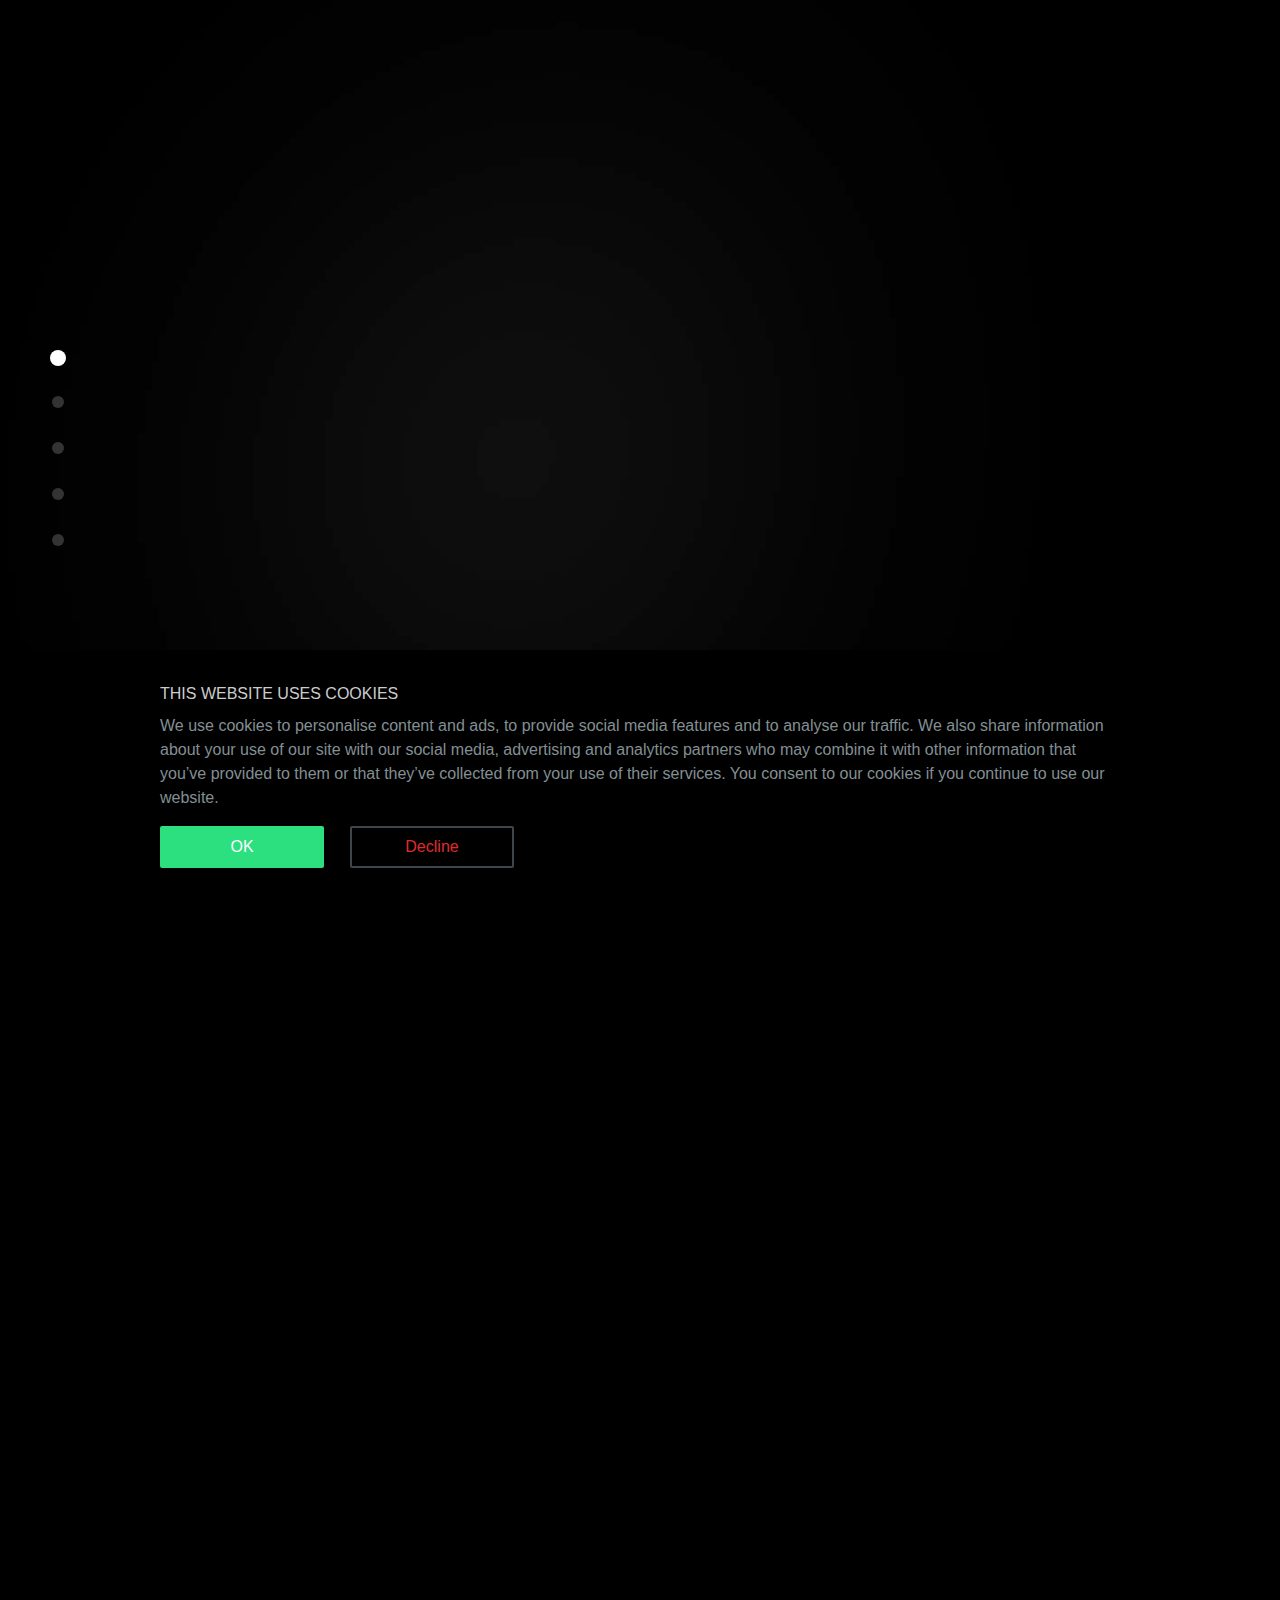
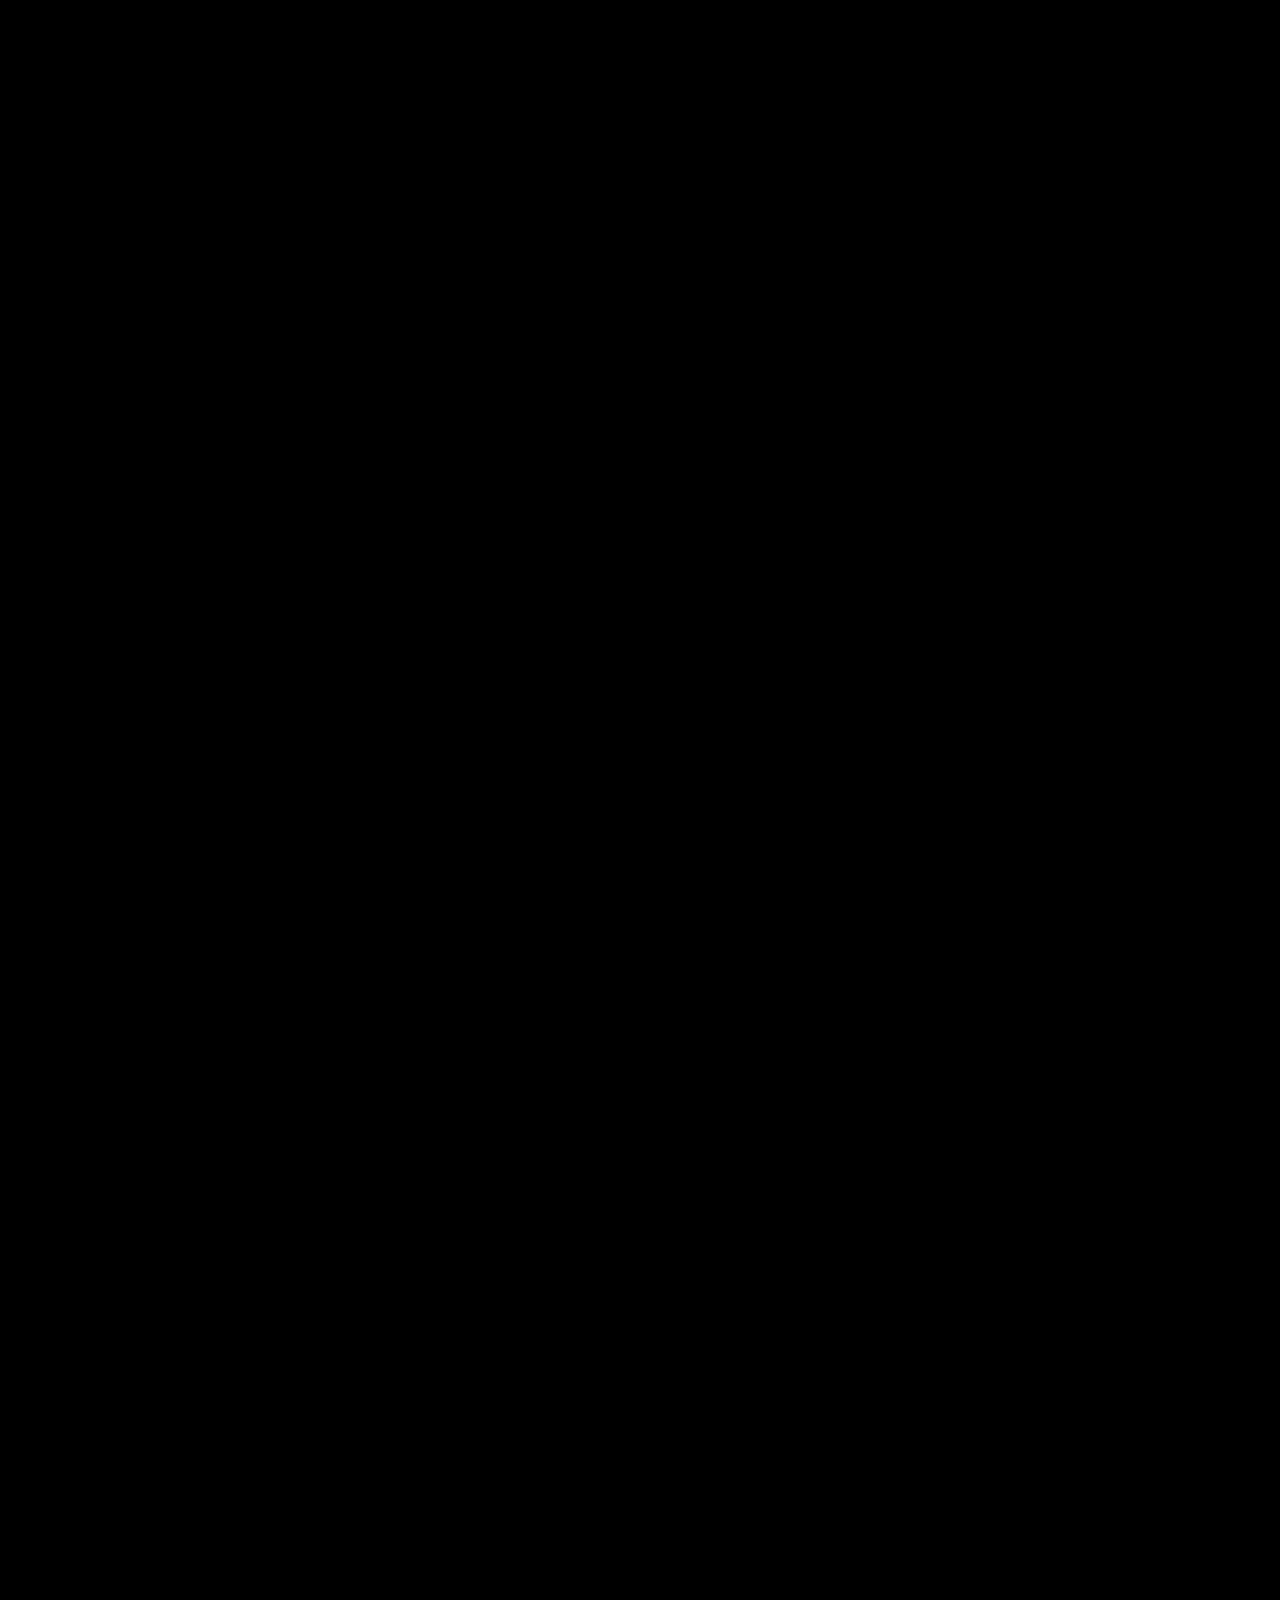
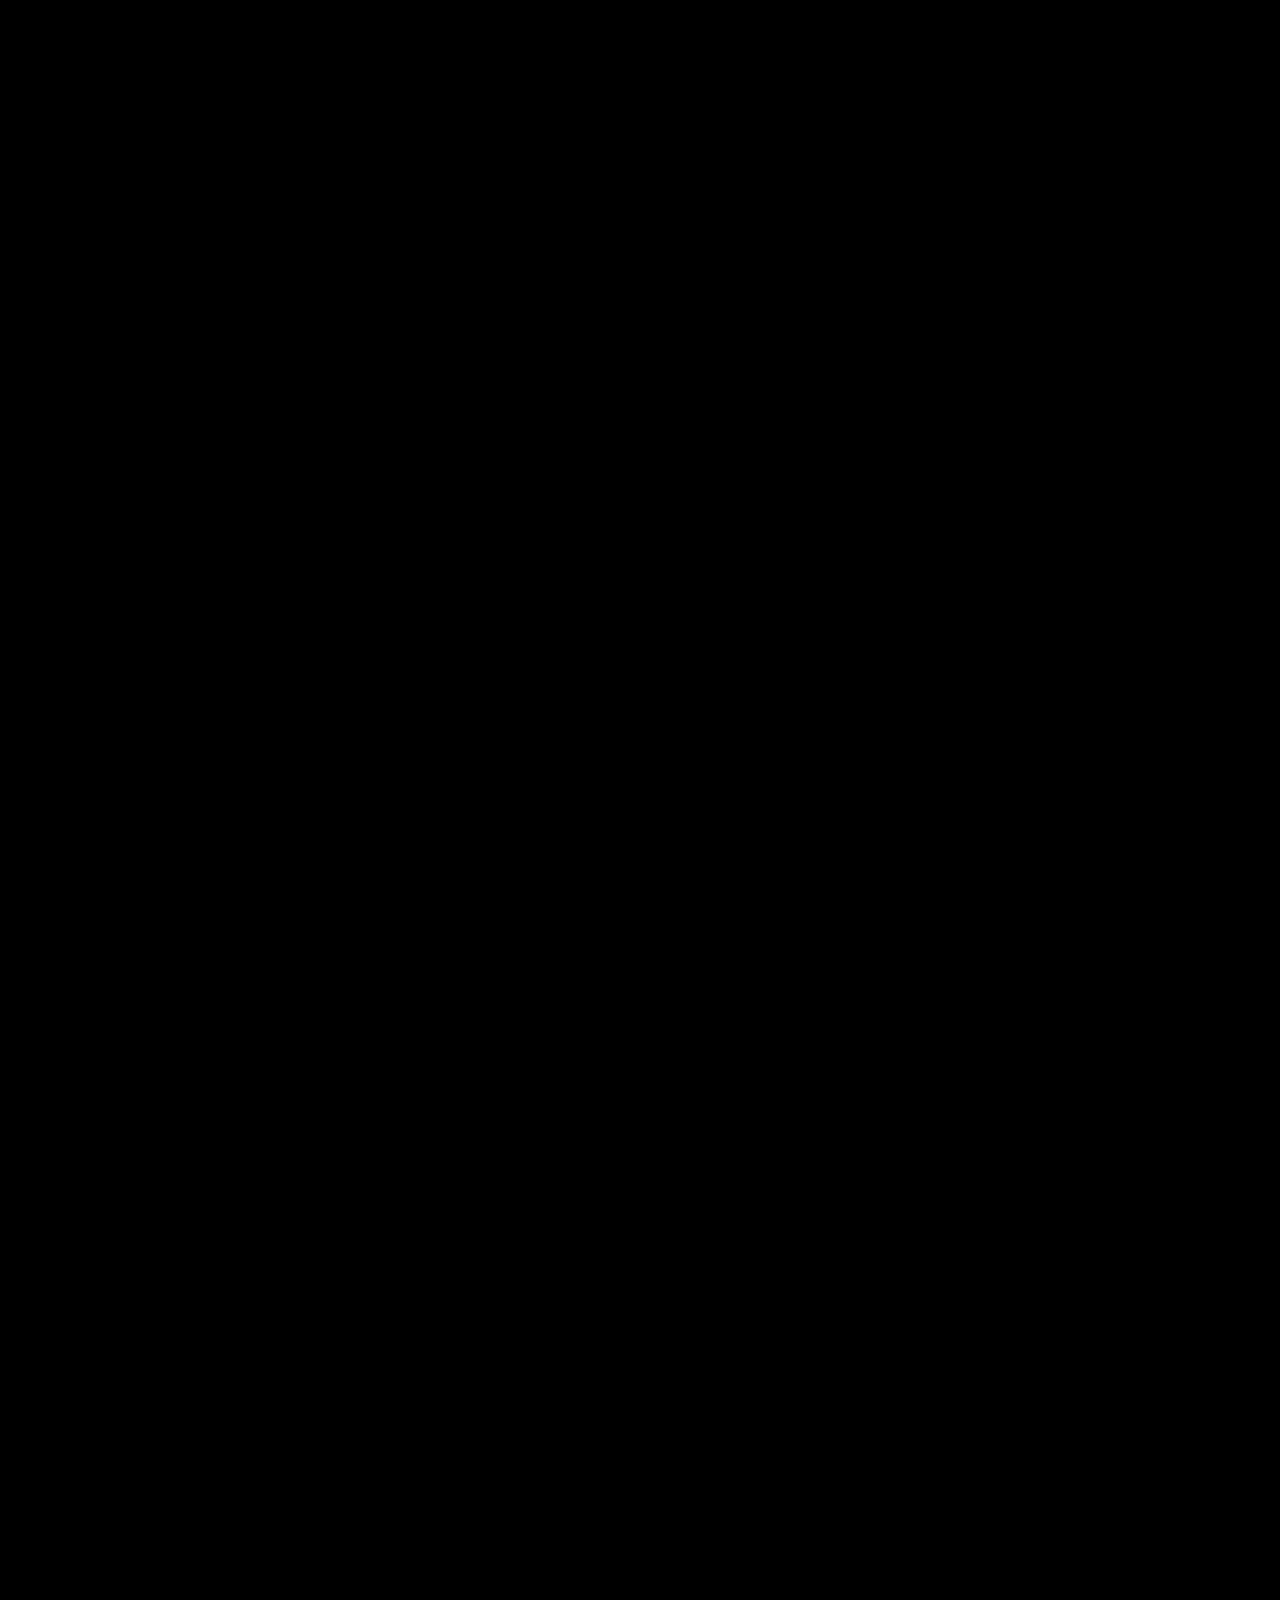
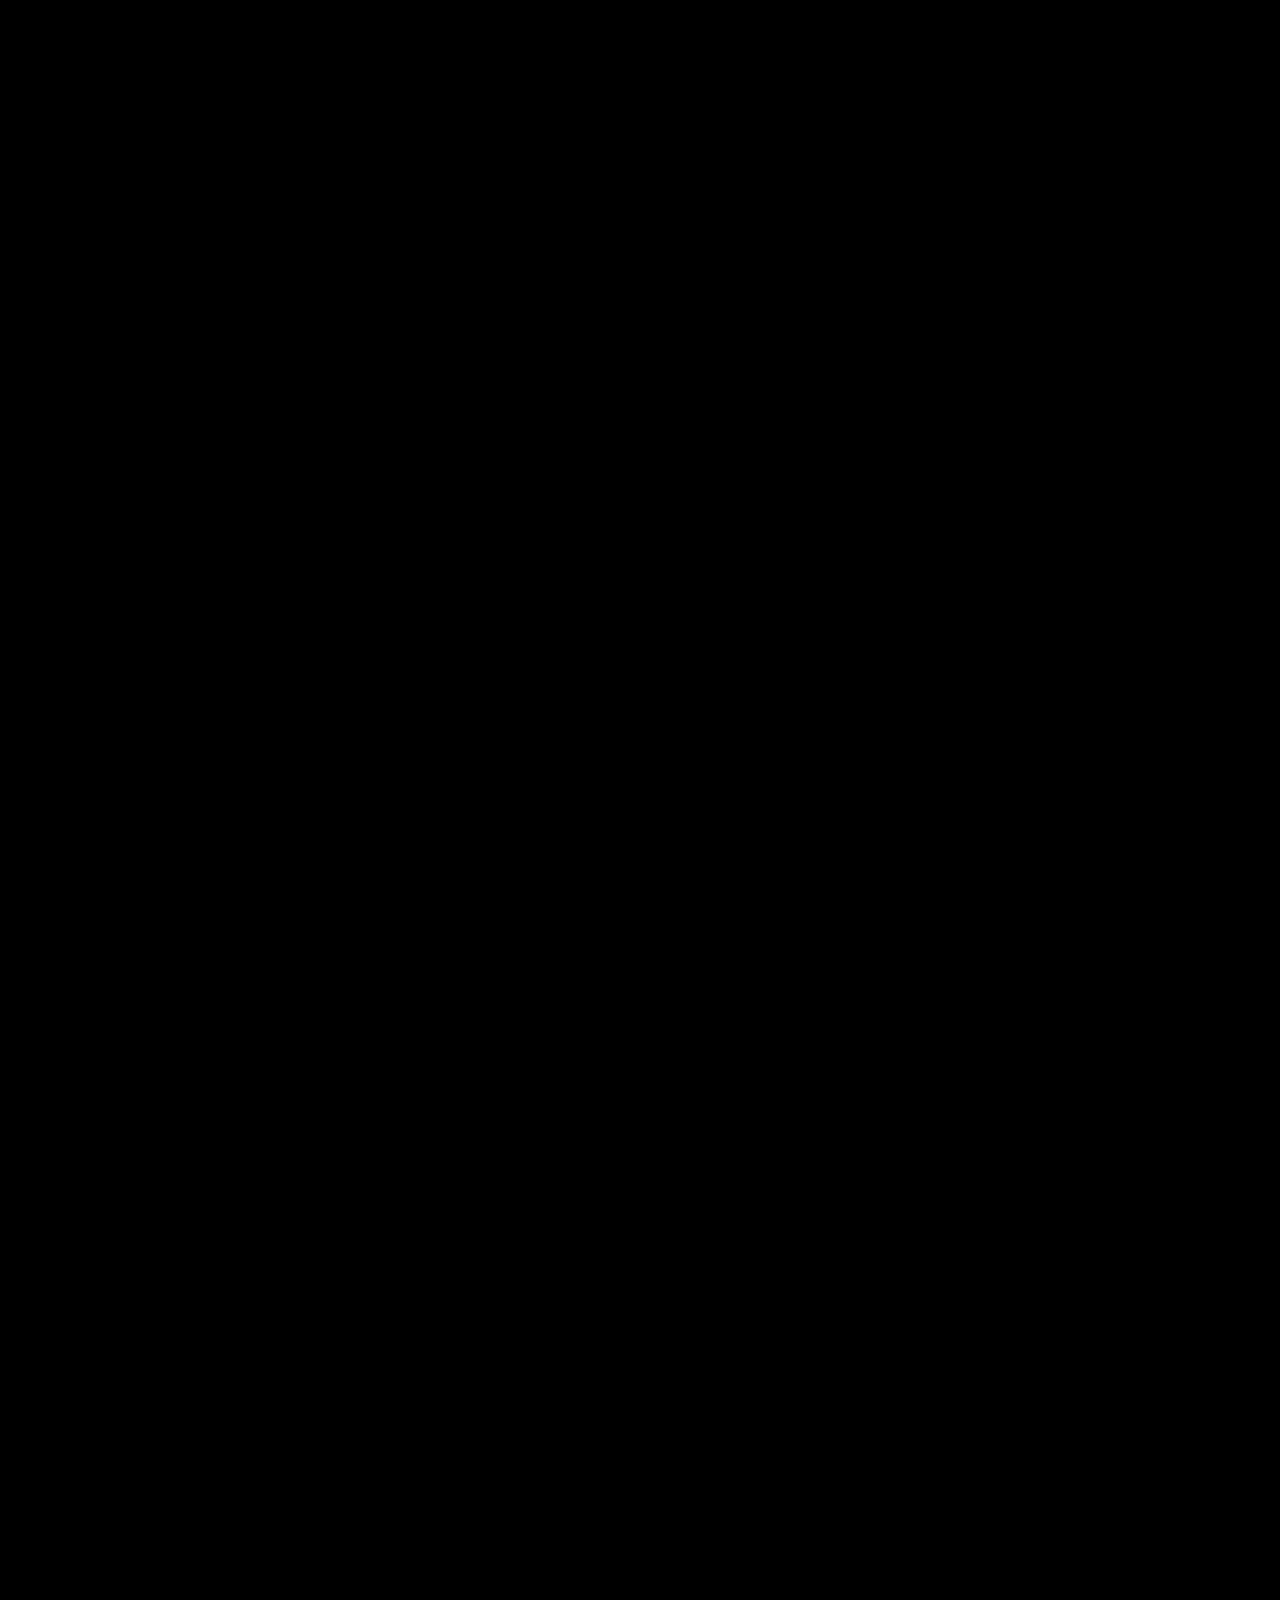
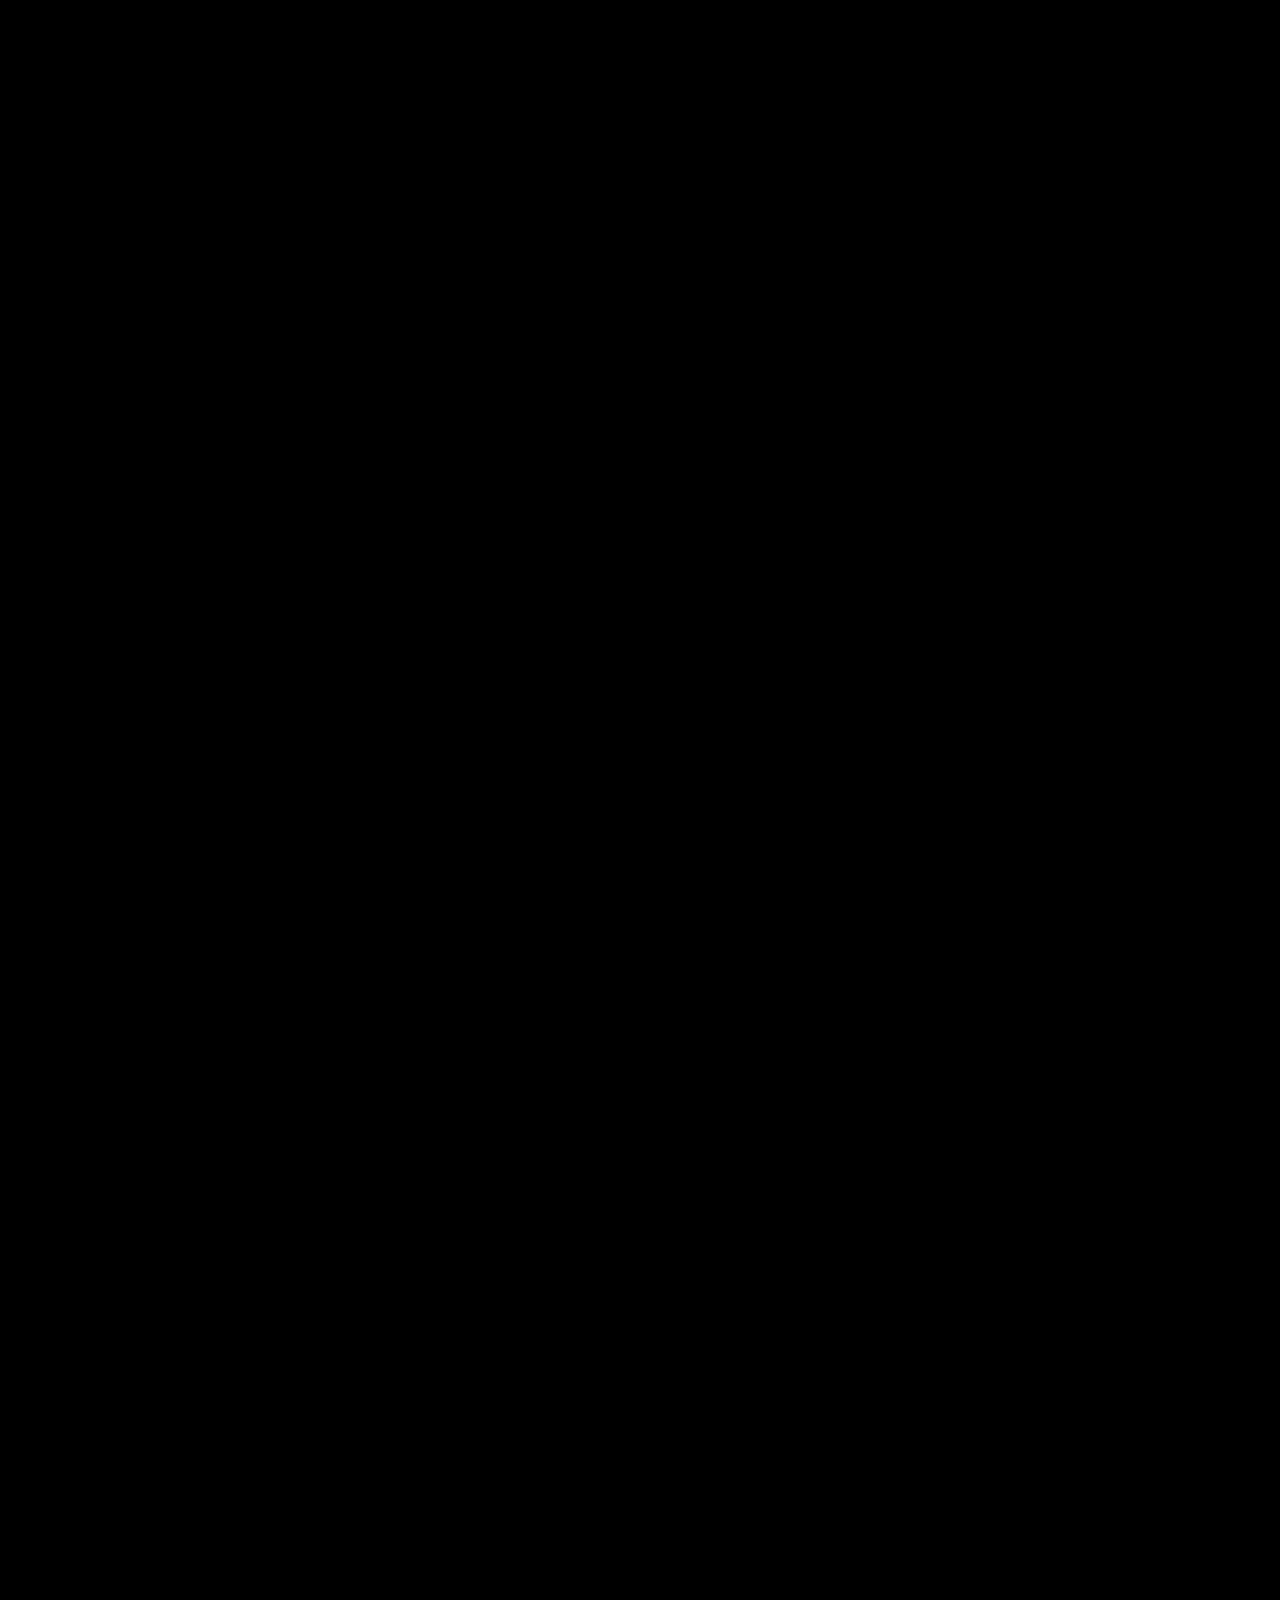
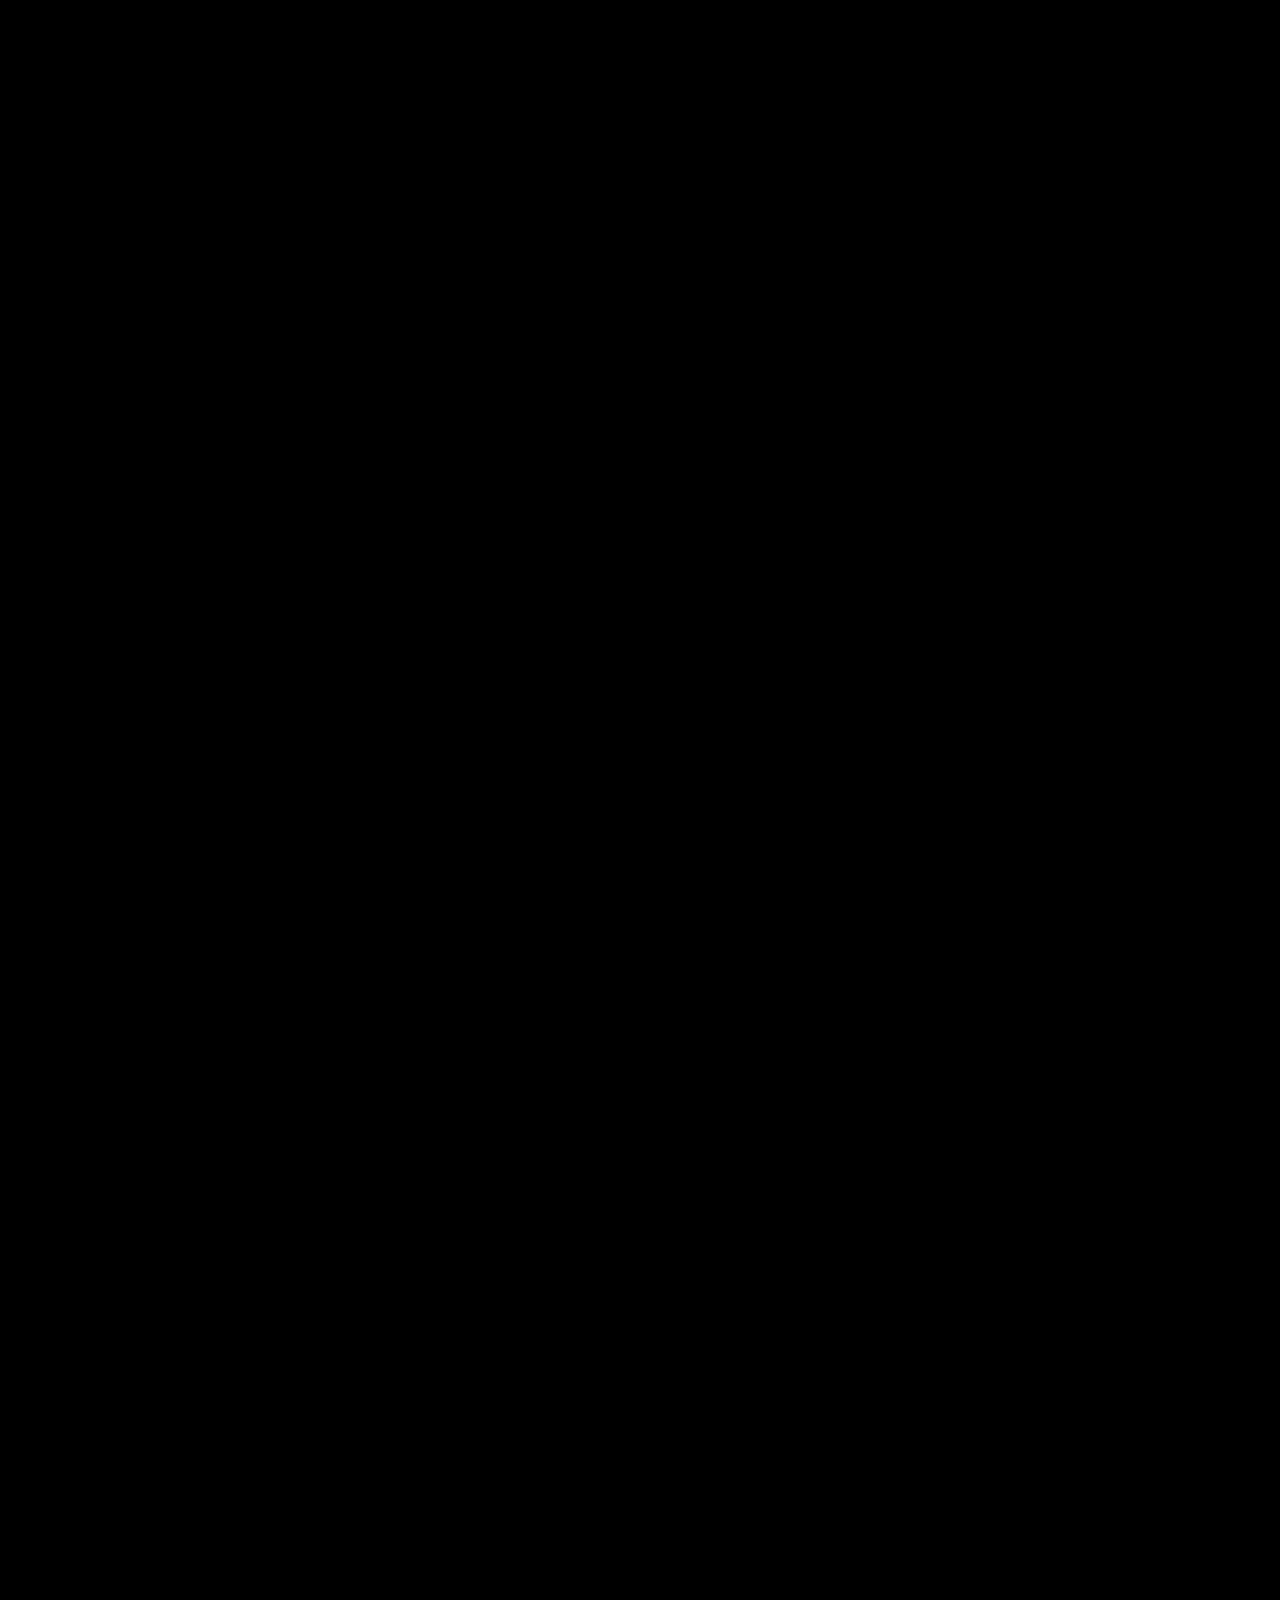
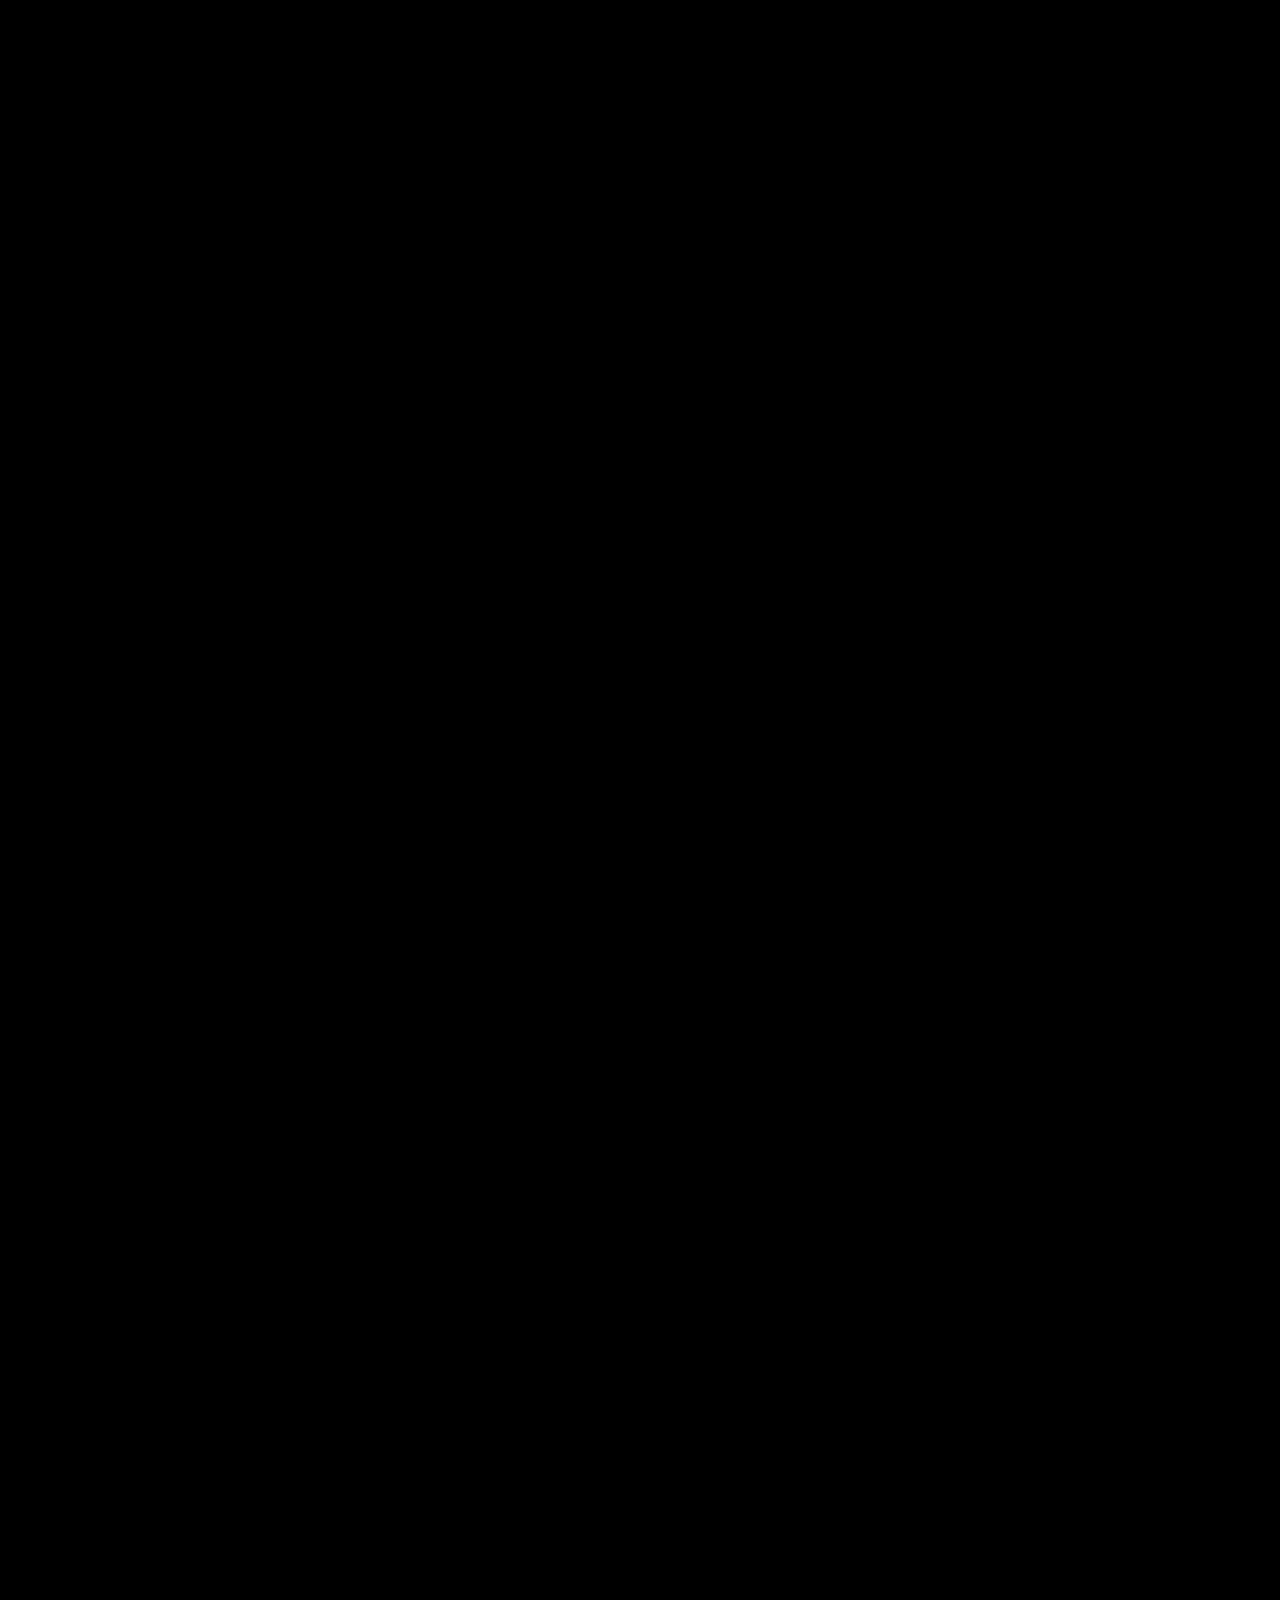
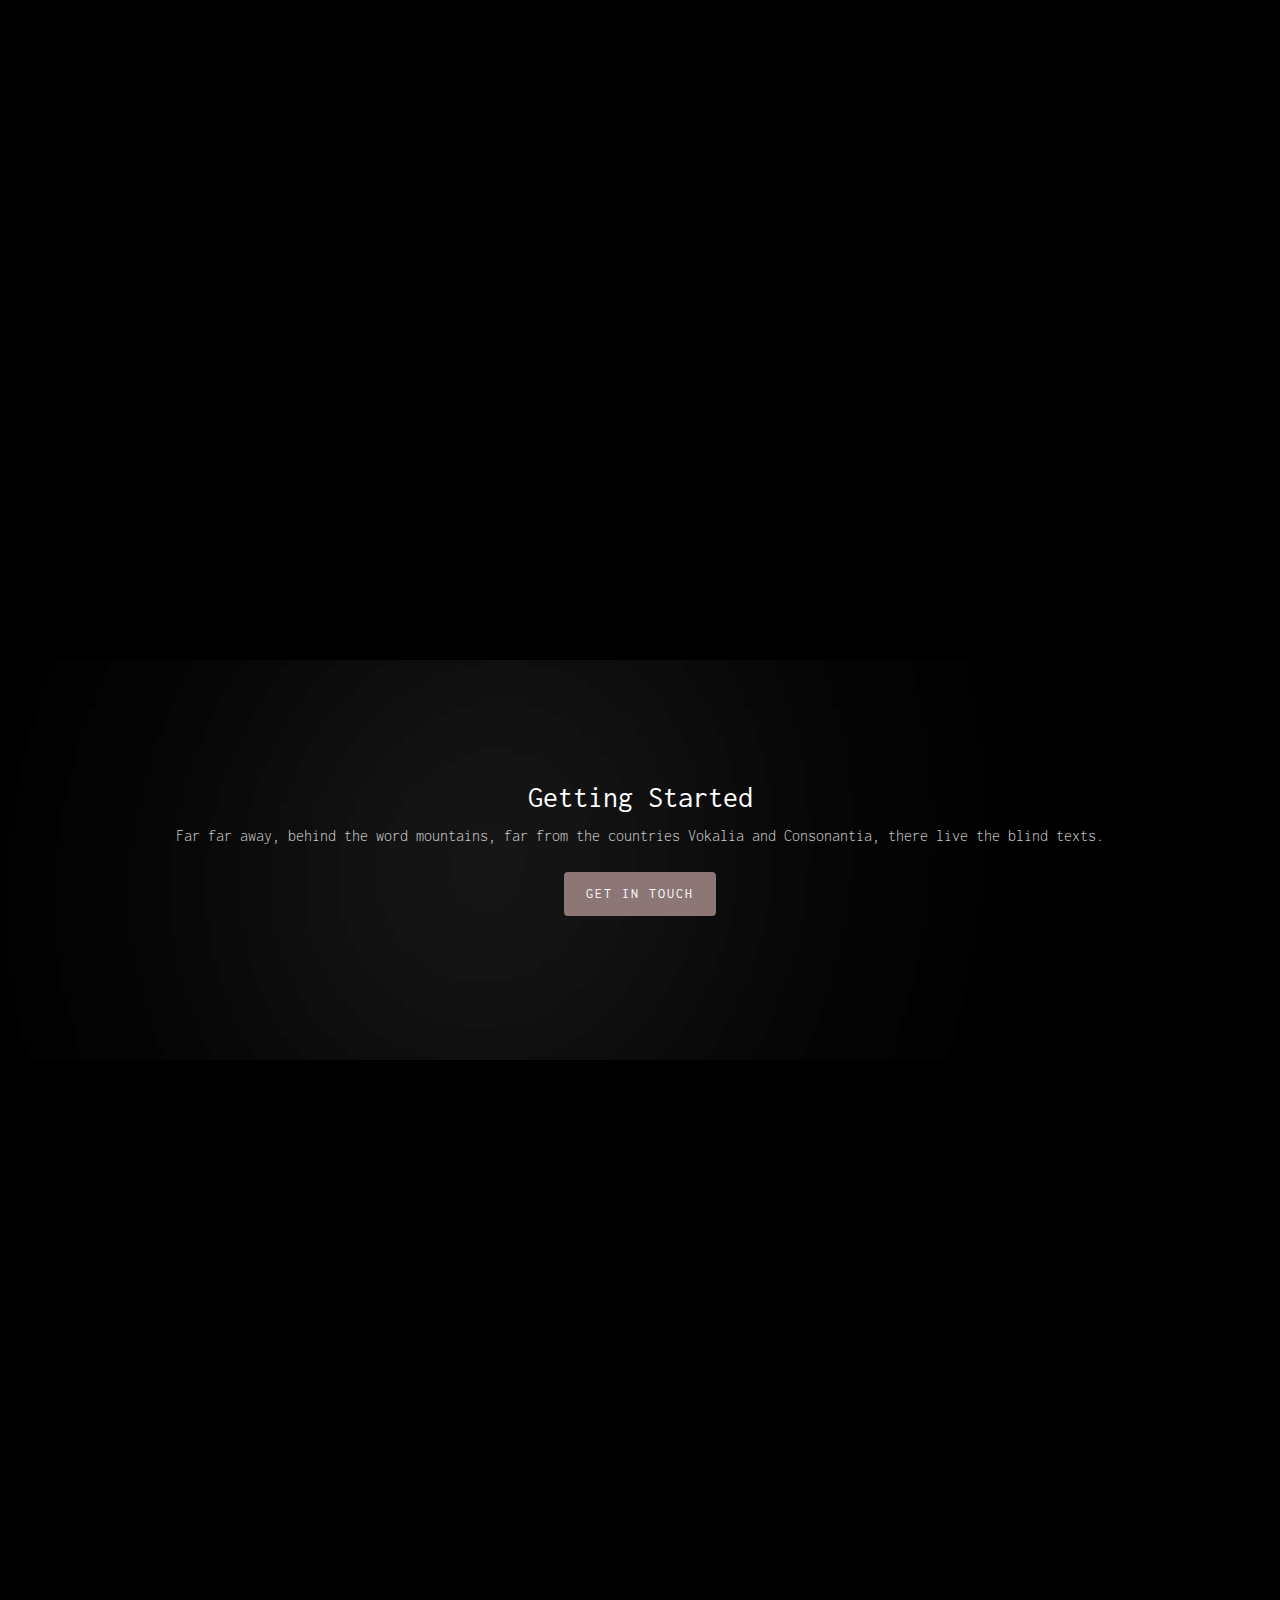
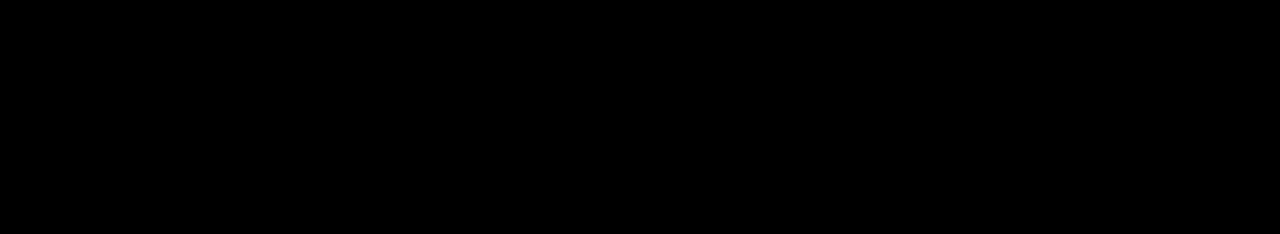
==== commit e76fa713: "idk funny commit" ====
--- a/index.html
+++ b/index.html
@@ -9,9 +9,6 @@
 	<meta http-equiv="X-UA-Compatible" content="IE=edge">
 	<title> パラダイス </title>
 	<meta name="viewport" content="width=device-width, initial-scale=1">
-	<meta name="description" content="Free HTML5 Template by FreeHTML5.co" />
-	<meta name="keywords" content="free html5, free template, free bootstrap, html5, css3, mobile first, responsive" />
-	<meta name="author" content="FreeHTML5.co" />
 
 
 	<meta property="og:title" content=""/>
@@ -196,6 +193,36 @@
 					<div class="col-md-12 text-center">
 						<div class="project-grid to-animate-2" style="background-image:  url(images/project-1.jpg);">
 							<div class="desc">
+								<h3>Gallery</h3>
+								<div class="gallery">
+									<a target="#" href="#">
+									  <img src="image1.jpg" alt="Cinque Terre" width="600" height="400">
+									</a>
+								  </div>
+								  
+								  <div class="gallery">
+									<a target="#" href="#">
+									  <img src="image2.jpg" alt="Forest" width="600" height="400">
+									</a>
+								  </div>
+								  
+								  <div class="gallery">
+									<a target="#" href="#">
+									  <img src="img3.jpg" alt="Northern Lights" width="600" height="400">
+									</a>
+								  </div>
+								  
+								  <div class="gallery">
+									<a target="#" href="#">
+									  <img src="img4.jpg" alt="Mountains" width="600" height="400">
+									</a>
+								  </div>
+							</div>
+						</div>
+					</div>
+					<div class="col-md-12 text-center">
+						<div class="project-grid to-animate-2" style="background-image:  url(images/project-1.jpg);">
+							<div class="desc">
 								<iframe height="800px" width="1100px" src="https://www.youtube.com/embed/4TFTWvCfaCM" title="YouTube video player" frameborder="0" allow="accelerometer; autoplay; clipboard-write; encrypted-media; gyroscope; picture-in-picture" allowfullscreen></iframe>
 							</div>
 						</div>
@@ -203,40 +230,79 @@
 					<div class="col-md-12 text-center">
 						<div class="project-grid to-animate-2" style="background-image:  url(images/project-2.jpg);">
 							<div class="desc">
-								<h3><a href="#">Long Tower</a></h3>
-								<span>By: John Doe</span>
+								<h3><a href="#">Reflexion</a></h3>
+								<span>
+										Dieses Modul hat mir sehr geholfen meine CSS-Skills zu trainieren.
+									 	Leider waren die Inhalte weniger interessant dafür aber anstrengend und zeitintensiv.
+										Mit meiner Website bin ich allem in allem sehr zufrieden aber es ist immernoch Platz für Verbesserungen offen.
+										Vorallem hat mir die JavaScript Portion der Website sehr gefallen, die unterschiedlichen Animationen etc
+										zu machen war sehr lustig und lehrreich.
+								</span>
 							</div>
 						</div>
 					</div>
 					<div class="col-md-12 text-center">
 						<div class="project-grid to-animate-2" style="background-image:  url(images/project-3.jpg);">
 							<div class="desc">
-								<h3><a href="#">Flash Theme</a></h3>
-								<span>By: Thomas Jones</span>
+								<h3><a href="#">Uhrheberrecht</a></h3>
+								<span>Das Urheberrecht ist das Recht eines Urhebers. Urheber ist man, wenn man ein Werk erschafft. Das Werk kann ein Bild sein, oder ein Text, oder ein Musikstück. Wer zum Beispiel ein Foto macht, ist der Urheber des Fotos.
+
+									Menschen haben Rechte, die in der Verfassung stehen. Zu den Rechten gehört das Recht eines Menschen auf sein Eigentum. Das, was man erschafft, ist auch Eigentum. Darum gibt es ein Urheberrecht.
+									
+									Wenn man Urheber ist, dann darf man bestimmen, was mit dem Werk passieren soll. Andere Leute dürfen das Werk nicht ohne Erlaubnis verwenden. Wenn sie es trotzdem tun, können sie bestraft werden. Für manche Menschen ist es sehr wichtig, dass nicht jeder das Werk verwenden darf: Sie wollen Geld damit verdienen.
+									
+									Nach dem Tod eines Urhebers bleibt das Urheberrecht bestehen und geht an seine Familie über. Manchmal wurden die Nutzungsrechte an ein Unternehmen verkauft. Wenn schon 70 Jahre seit dem Tod vergangen sind, ist ein Werk in Deutschland und seinen Nachbarländern jedoch nicht mehr geschützt und wird als gemeinfrei bezeichnet. Dann darf jeder das Werk nutzen, verbreiten oder verändern. </span>
 							</div>
 						</div>
 					</div>
 					<div class="col-md-12 text-center">
 						<div class="project-grid to-animate-2" style="background-image:  url(images/project-4.jpg);">
 							<div class="desc">
-								<h3><a href="#">Tattoo</a></h3>
-								<span>By: Louie D' Great</span>
+								<h3><a href="#">CSS Animations</a></h3>
+								<span>
+									<span>
+										<h4>What are CSS animations?</h4>
+										An animation lets an element gradually change from one style to another.
+
+										You can change as many CSS properties you want, as many times as you want.
+
+										To use CSS animation, you must first specify some keyframes for the animation.
+
+										Keyframes hold what styles the element will have at certain times.
+									</span>
+									<span>
+										<h4>@keyframes</h4>
+										When you specify CSS styles inside the @keyframes rule, the animation will gradually change from the current style to the new style at certain times.
+
+										To get an animation to work, you must bind the animation to an element.
+
+										The following example binds the "example" animation to the div element. The animation will last for 4 seconds, and it will gradually change the background-color of the div element from "red" to "yellow":
+									</span>
+								</span>
 							</div>
 						</div>
 					</div>
 					<div class="col-md-12 text-center">
 						<div class="project-grid to-animate-2" style="background-image:  url(images/project-5.jpg);">
 							<div class="desc">
-								<h3><a href="#">Train Theme</a></h3>
-								<span>By: Ivan Kim</span>
+								<h3><a href="#">Image Formats</a></h3>
+								<img src="infographic_image-file-types.jpg" />
 							</div>
 						</div>
 					</div>
 					<div class="col-md-12 text-center">
 						<div class="project-grid to-animate-2" style="background-image:  url(images/project-6.jpg);">
 							<div class="desc">
-								<h3><a href="#">Dance Theme</a></h3>
-								<span>By: FreeHTML5.co</span>
+								<h3><a href="#">Video Formats</a></h3>
+								<img src ="Extension.png" />
+							</div>
+						</div>
+					</div>
+					<div class="col-md-12 text-center">
+						<div class="project-grid to-animate-2" style="background-image:  url(images/project-6.jpg);">
+							<div class="desc">
+								<h3><a href="#">Video Formats</a></h3>
+								<img src ="musiccomp.jpg" />
 							</div>
 						</div>
 					</div>
@@ -417,9 +483,6 @@
 				<div class="col-md-4 to-animate">
 					<h3 class="section-title">About Us</h3>
 					<p>Far far away, behind the word mountains, far from the countries Vokalia and Consonantia, there live the blind texts. Separated they live in Bookmarksgrove right at the coast of the Semantics.</p>
-					<p class="copy-right">&copy; 2015 Twist Free Template. <br>All Rights Reserved. <br>
-						Designed by <a href="http://freehtml5.co/" target="_blank">FREEHTML5.co</a>
-						Demo Images: <a href="http://unsplash.com/" target="_blank">Unsplash</a>
 					</p>
 				</div>
 
--- a/css/style.css
+++ b/css/style.css
@@ -20,6 +20,27 @@
   background: #000;
   height: 100%;
   position: relative;
+}
+
+div.gallery {
+  margin: 5px;
+  border: 1px solid #ccc;
+  float: left;
+  width: 180px;
+}
+
+div.gallery:hover {
+  border: 1px solid #777;
+}
+
+div.gallery img {
+  width: 100%;
+  height: auto;
+}
+
+div.desc {
+  padding: 15px;
+  text-align: center;
 }
 
 .cookie-consent-banner {
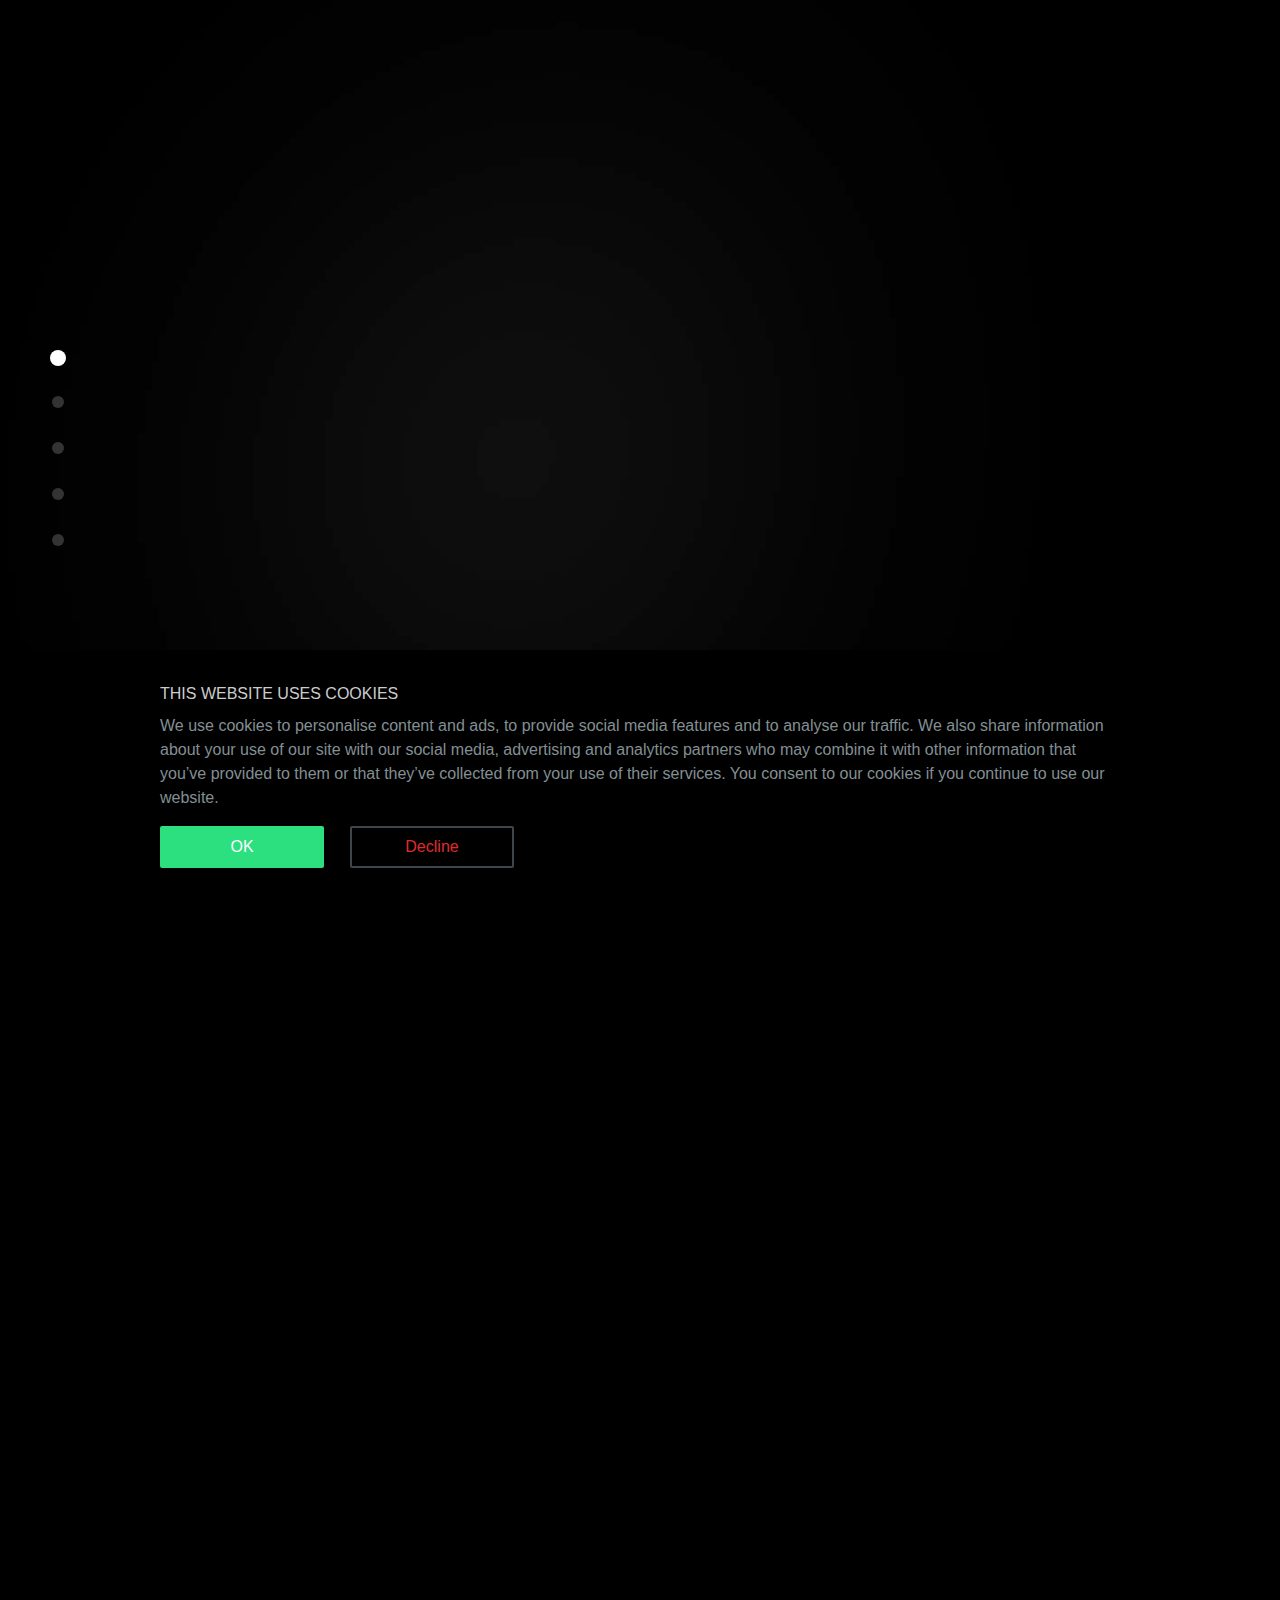
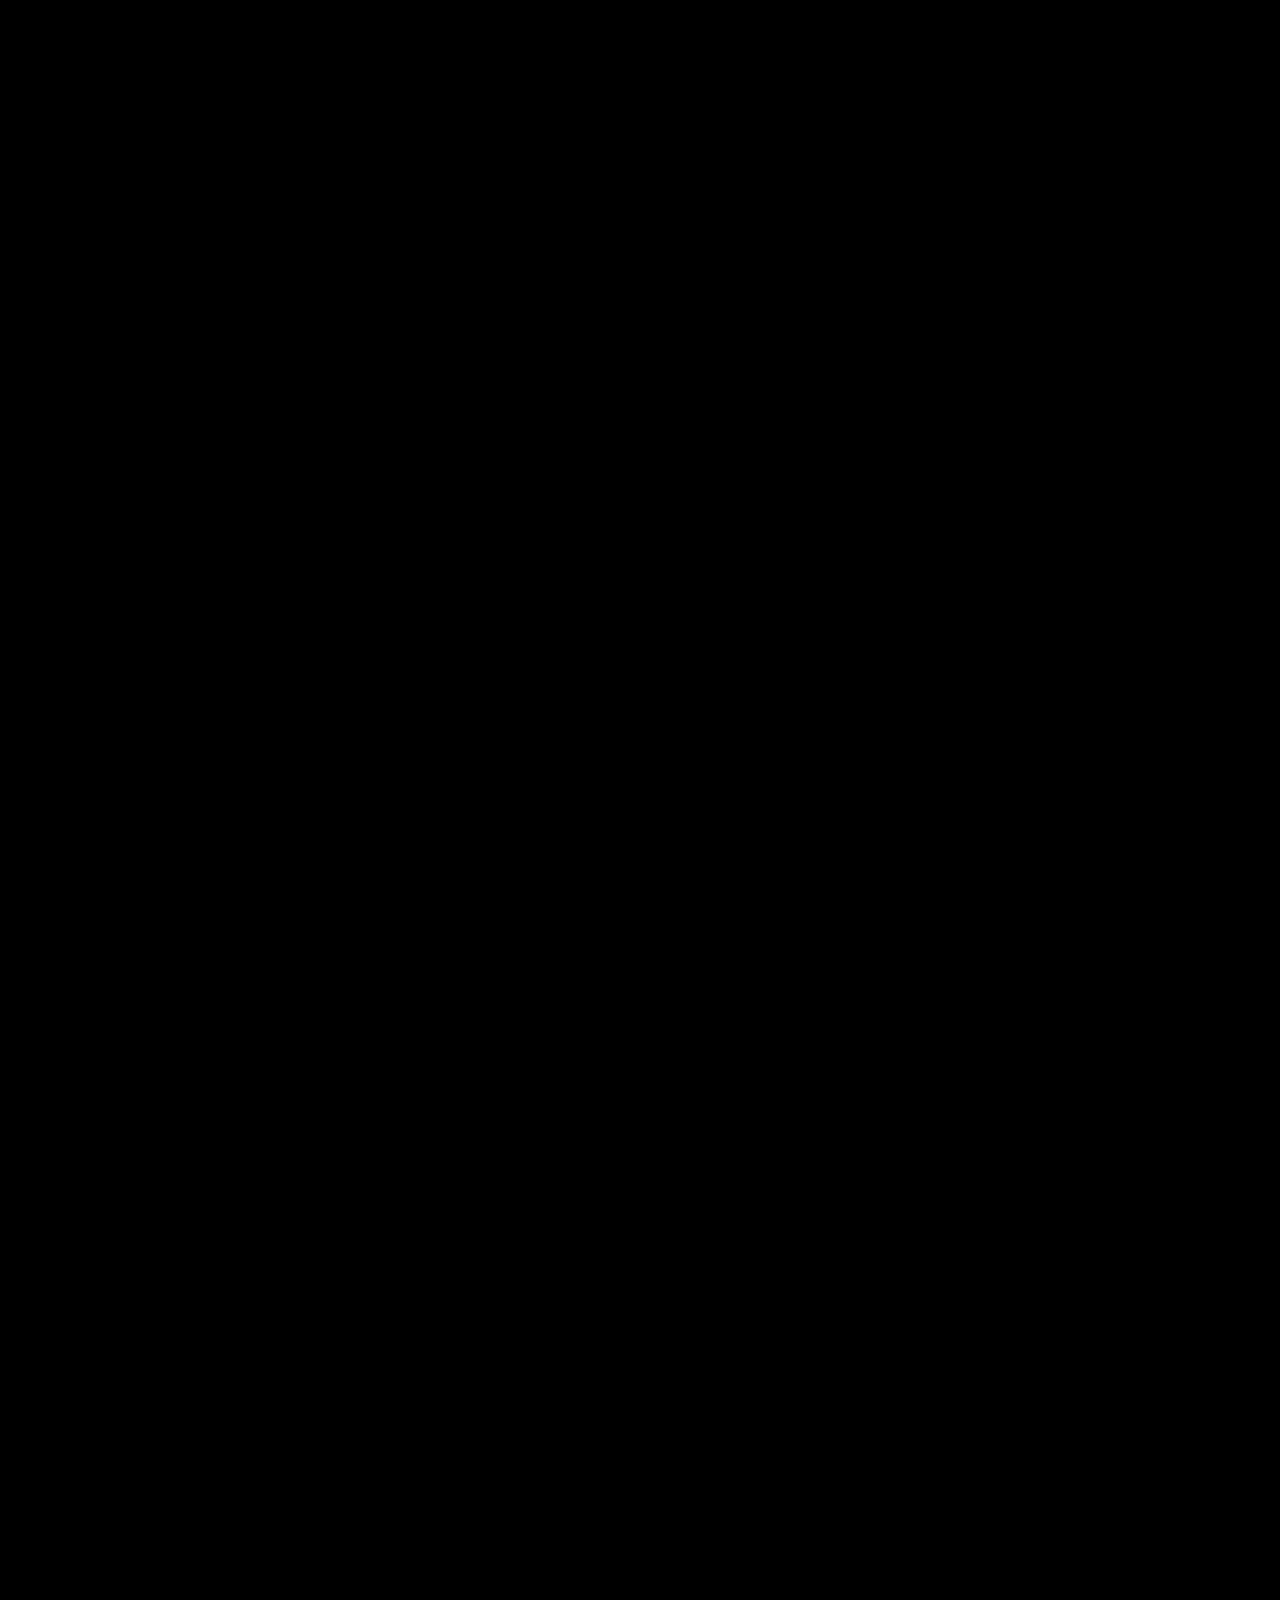
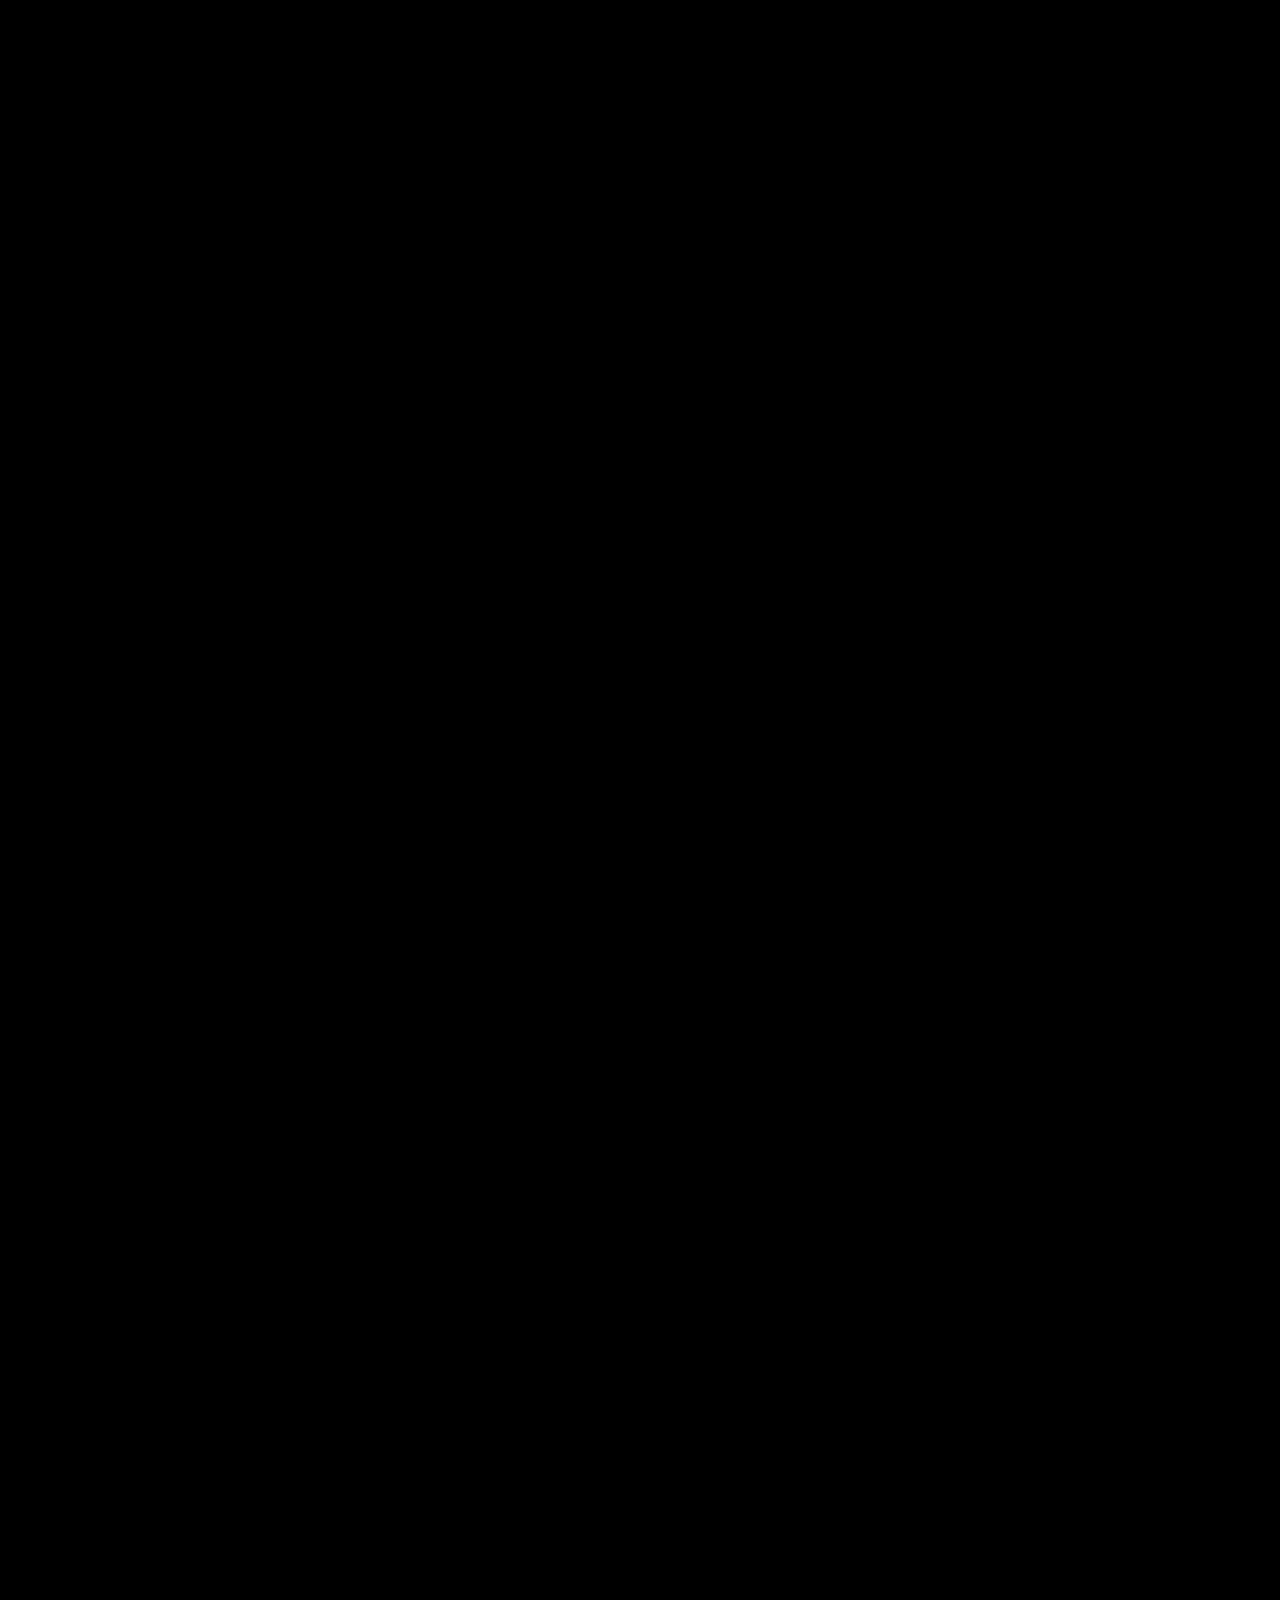
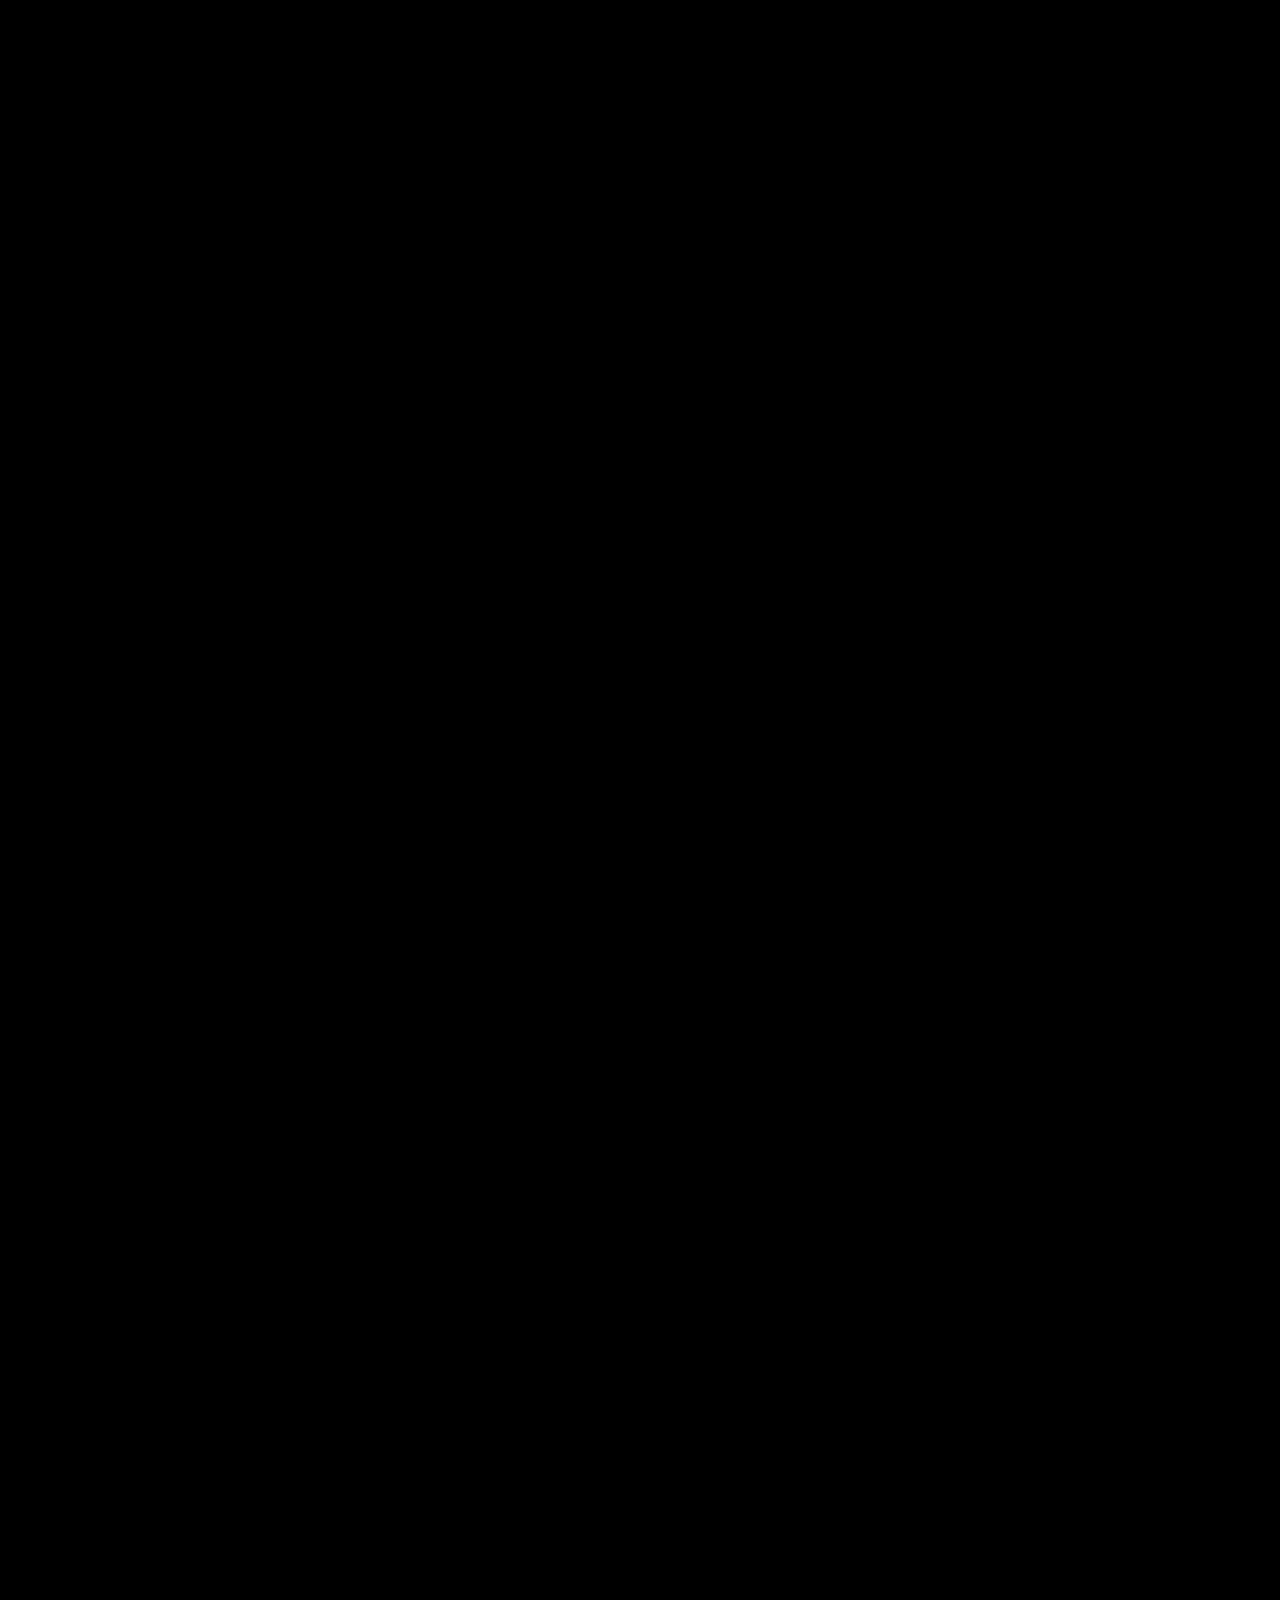
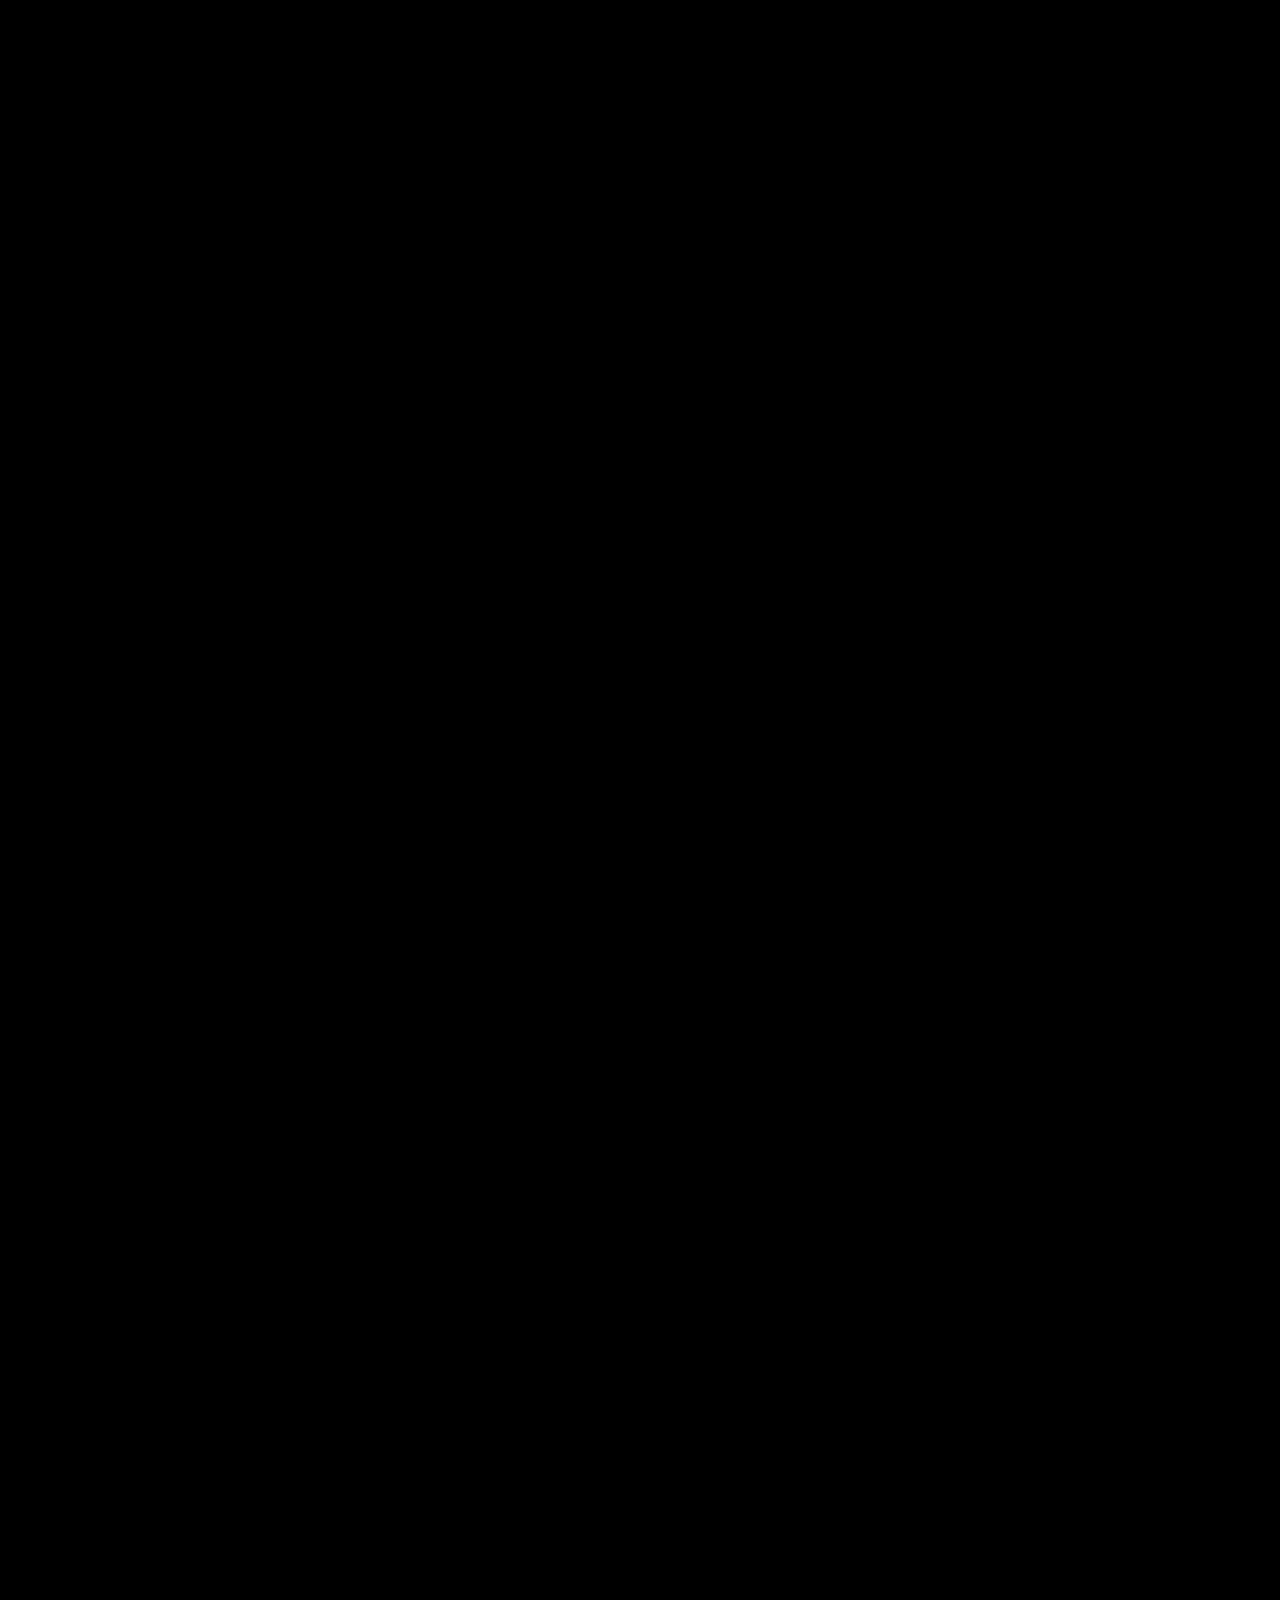
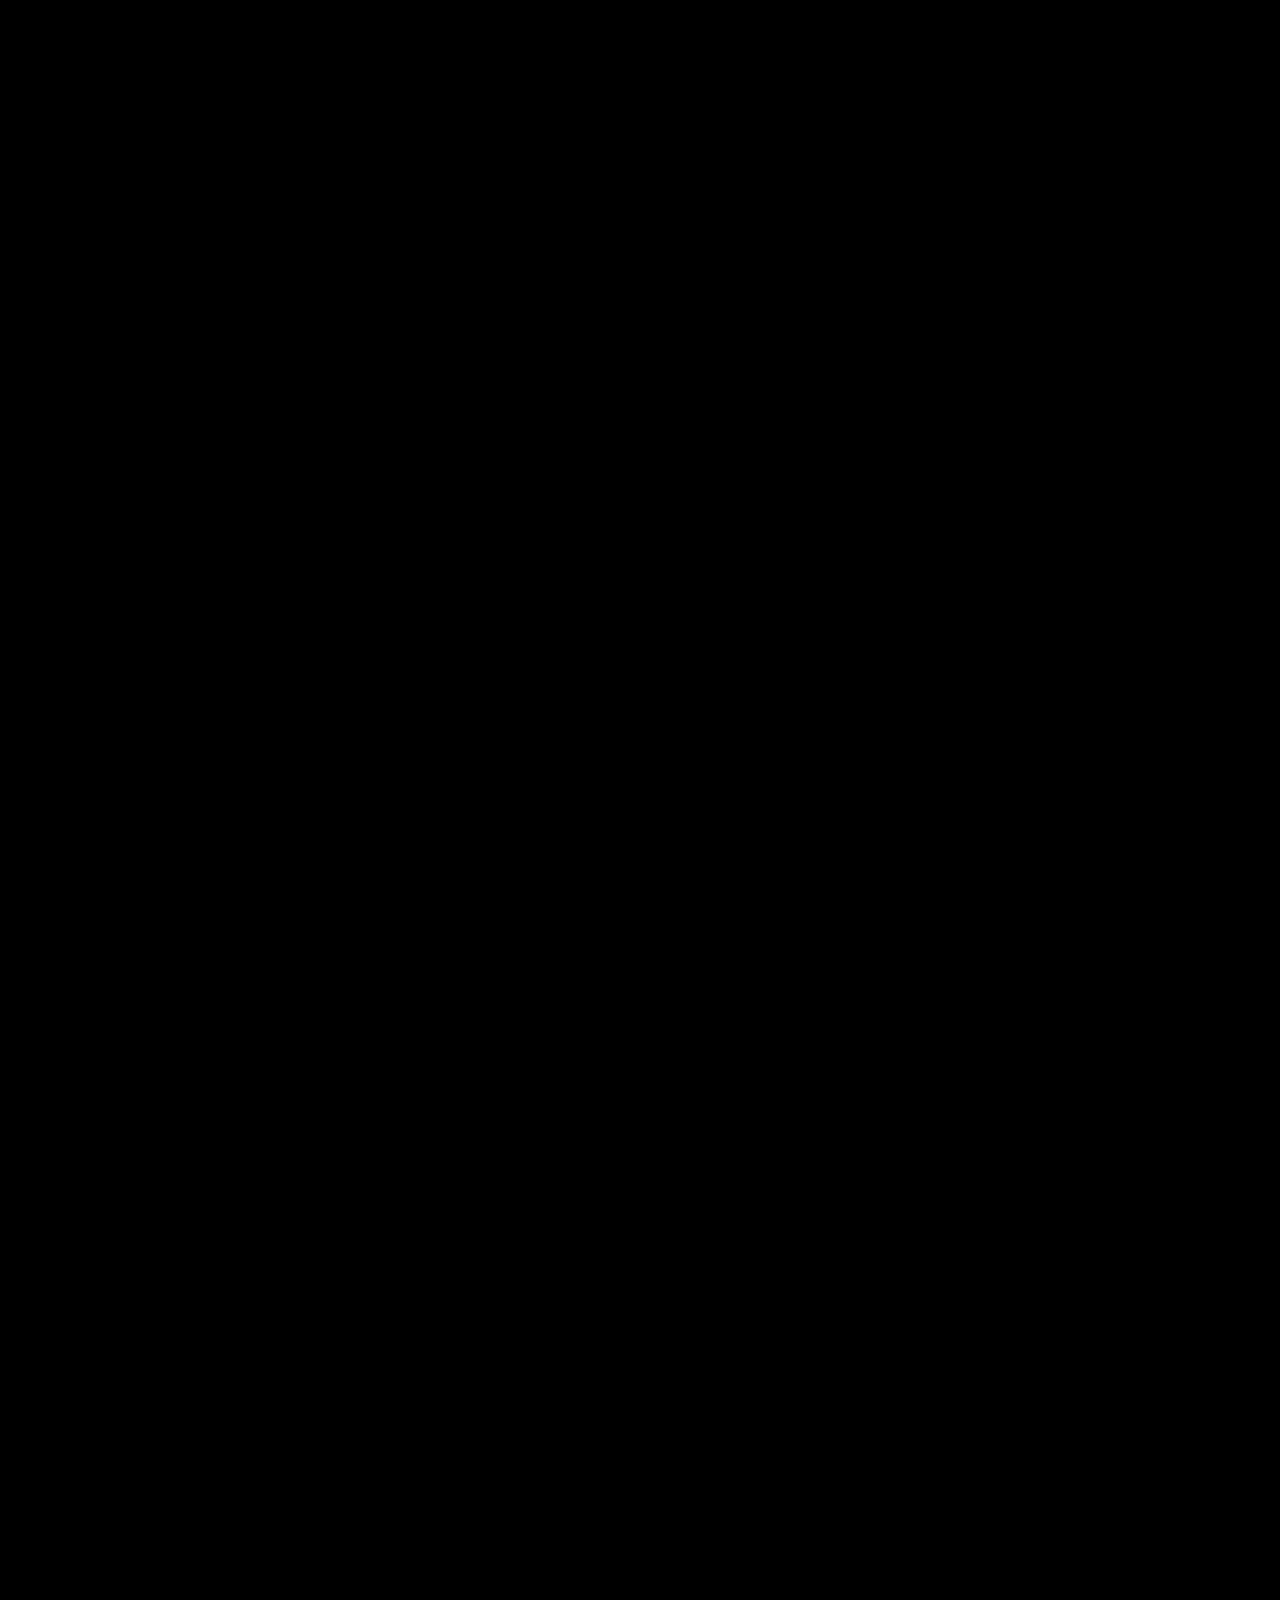
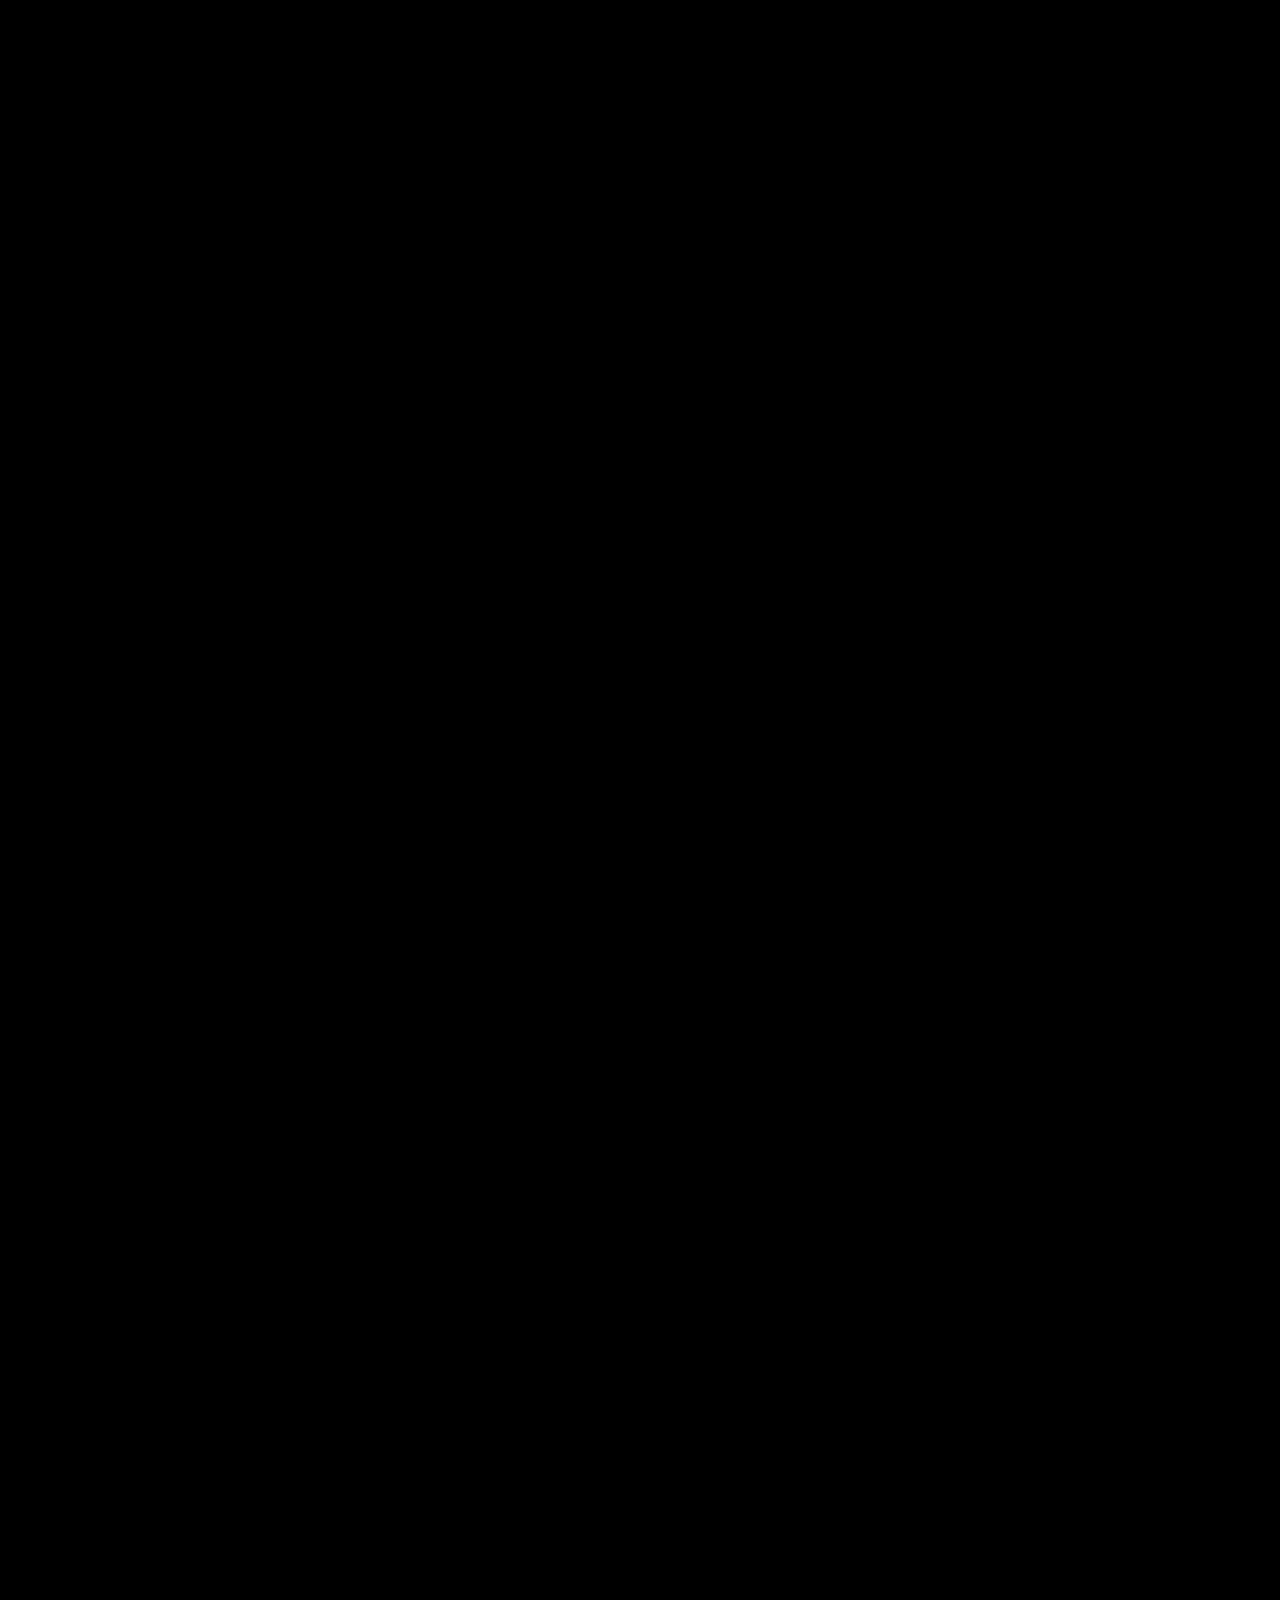
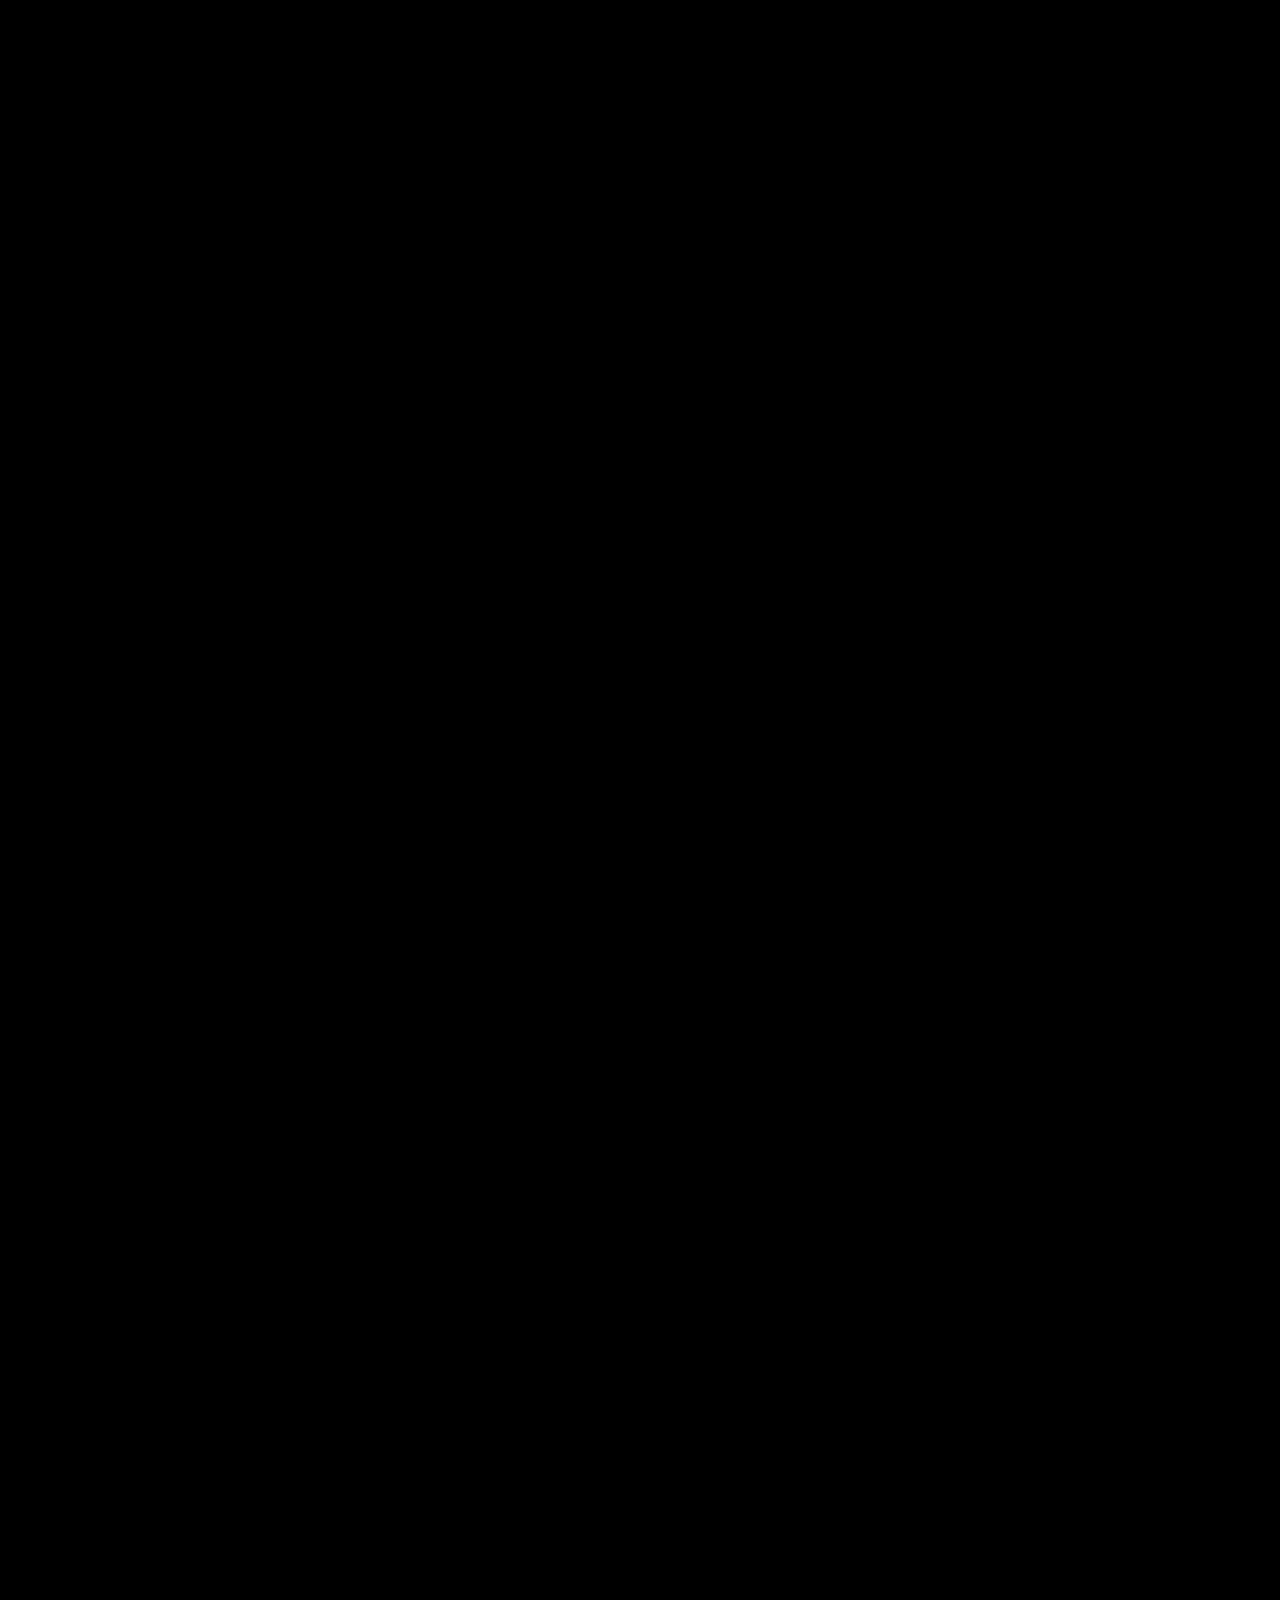
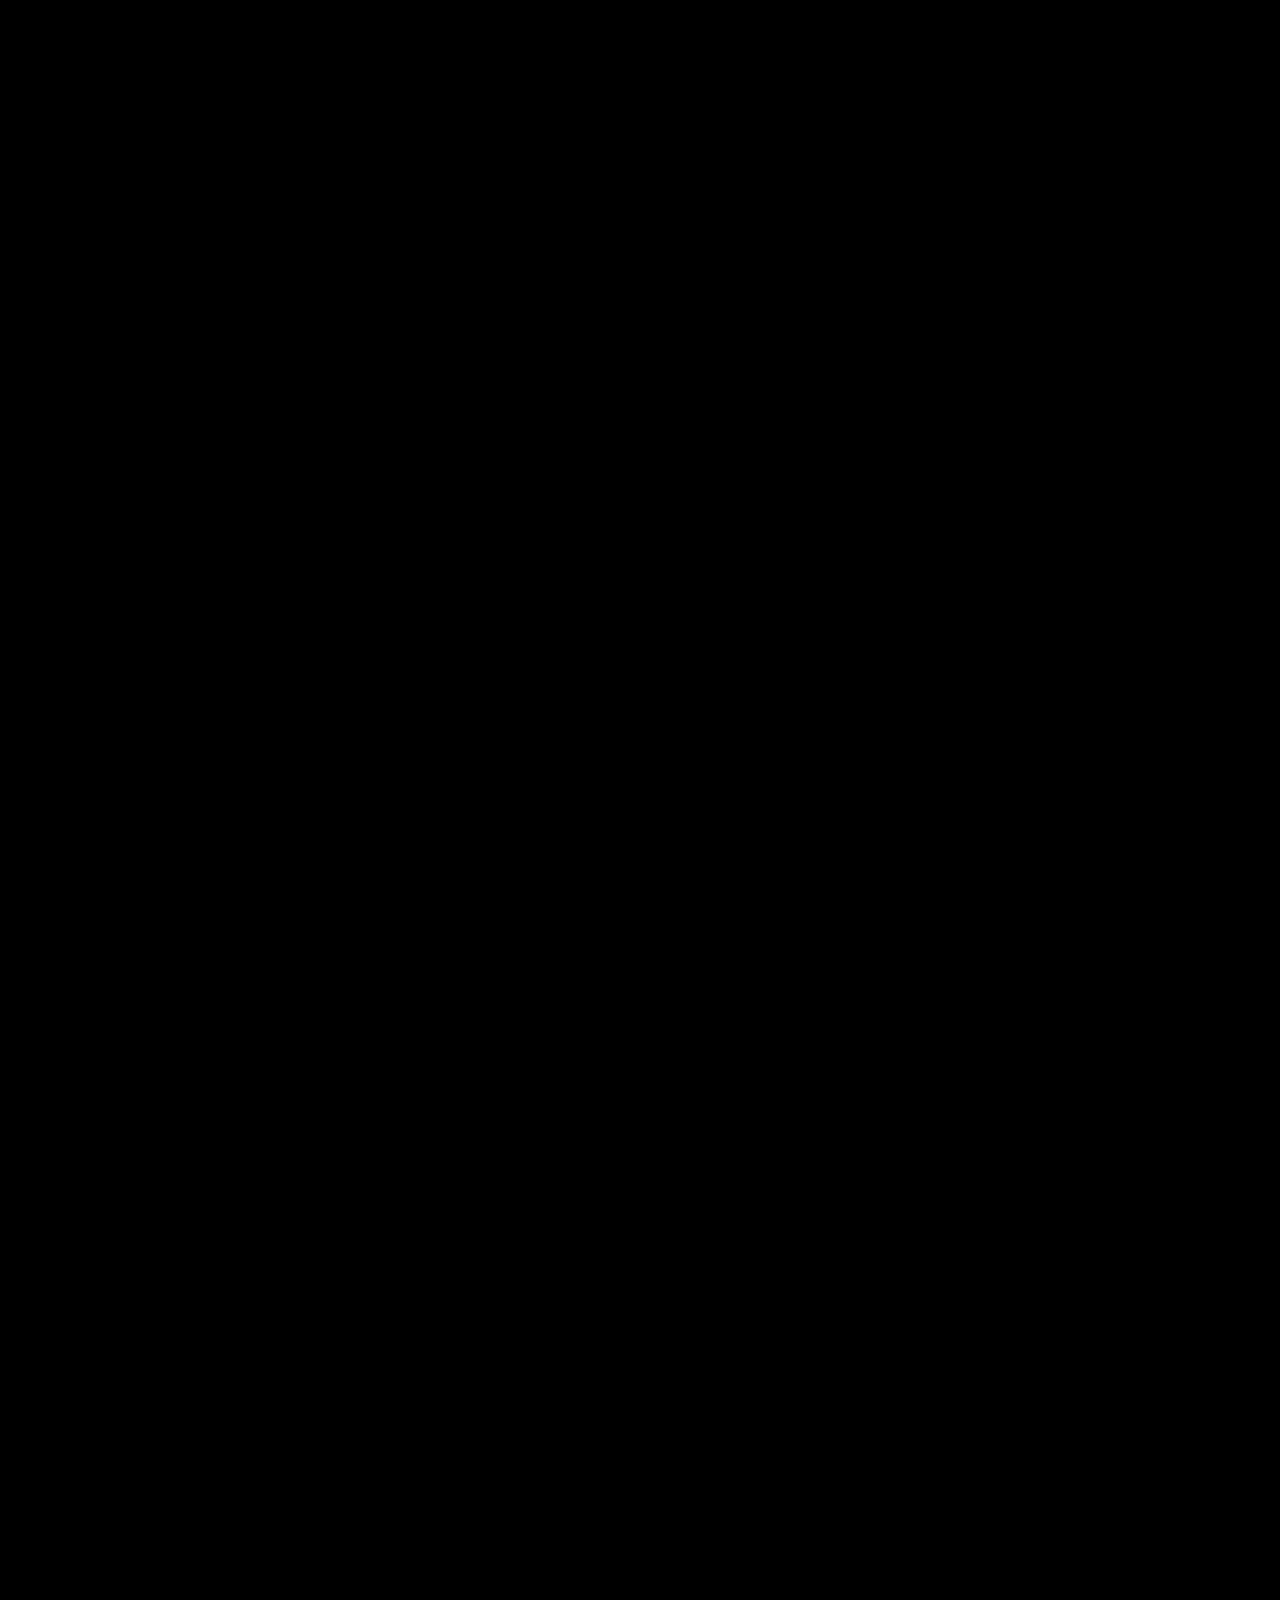
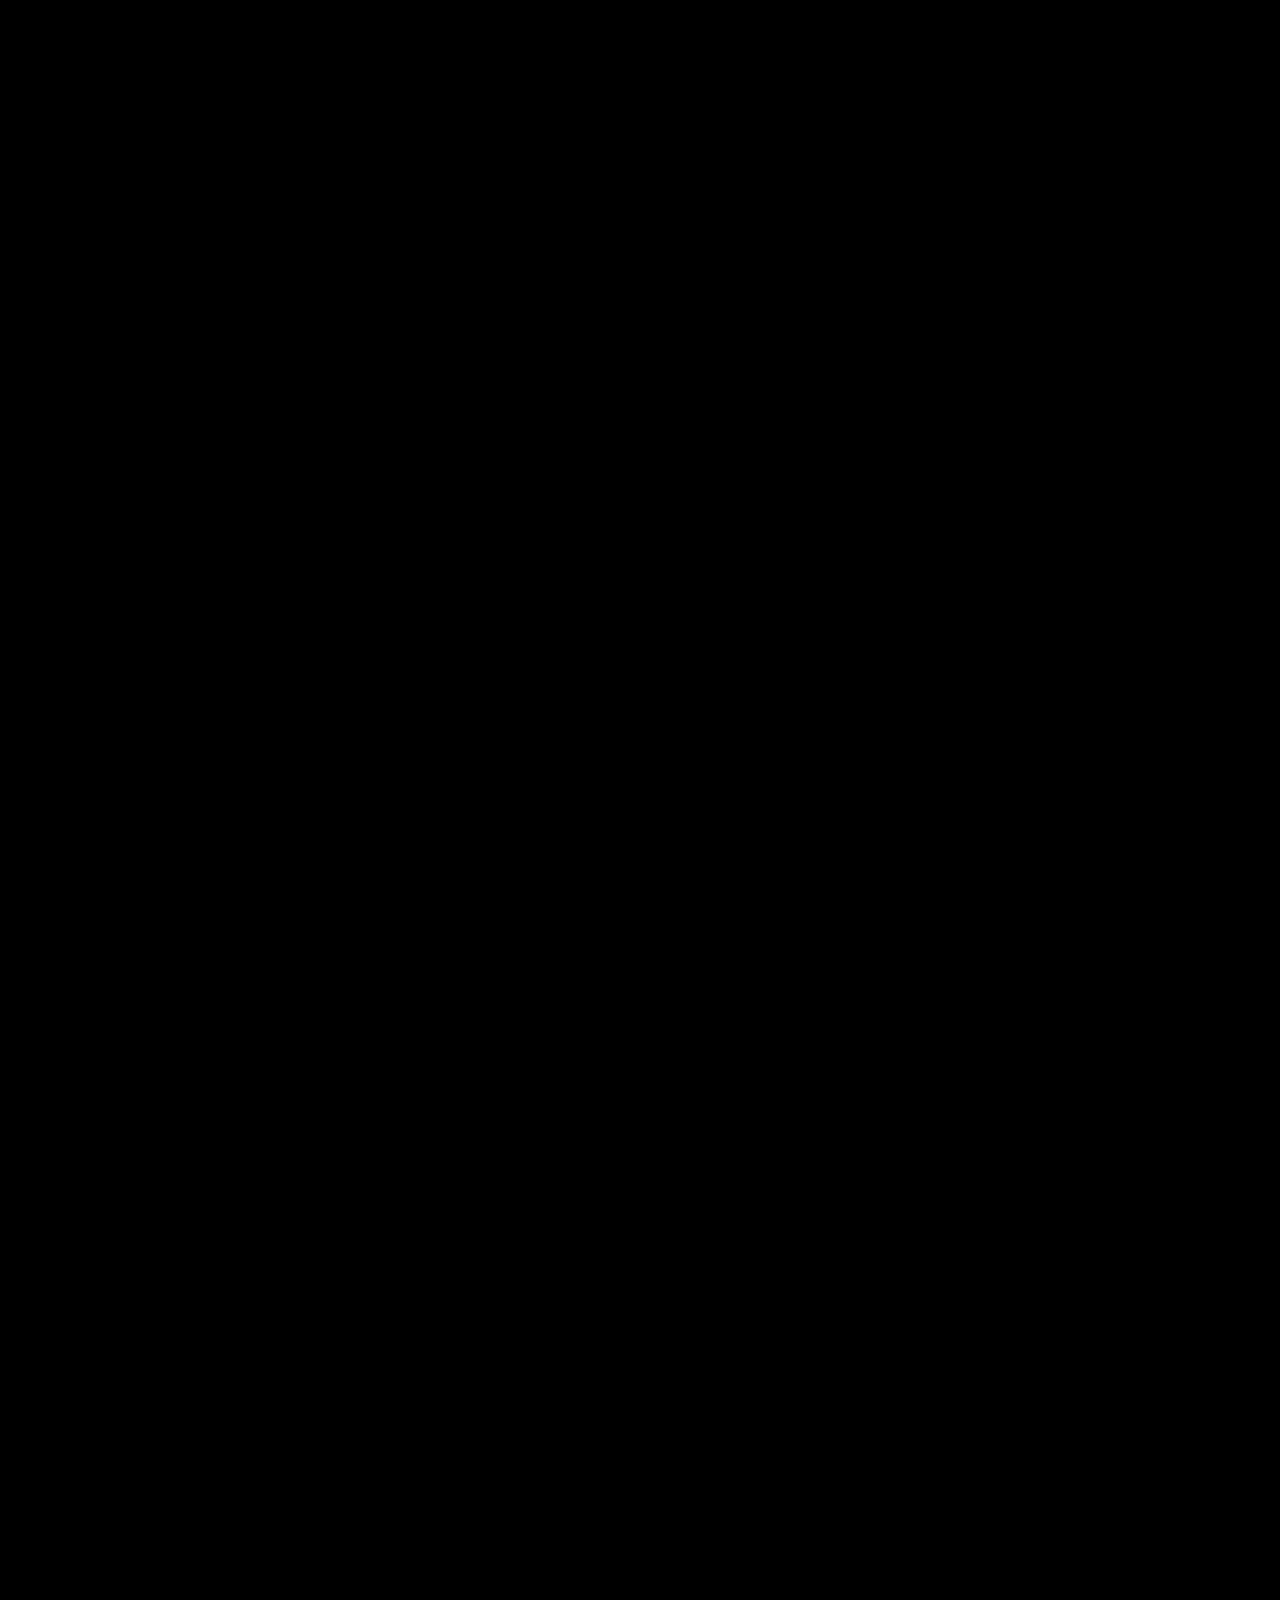
==== commit 0821adbc: "dance with me" ====
--- a/index.html
+++ b/index.html
@@ -5,6 +5,15 @@
 <!--[if IE 8]>         <html class="no-js lt-ie9"> <![endif]-->
 <!--[if gt IE 8]><!--> <html class="no-js"> <!--<![endif]-->
 	<head>
+	<script>
+		function validateForm() {
+			let x = document.forms["myForm"]["fname"].value;
+			if (x == "") {
+				alert("Name must be filled out");
+				return false;
+			}
+		}
+	</script>
 	<meta charset="utf-8">
 	<meta http-equiv="X-UA-Compatible" content="IE=edge">
 	<title> パラダイス </title>
@@ -100,7 +109,7 @@
 		</div>
 	</section>
 
-	<section id="fh5co-services" data-section="services">
+	<section id="fh5co-services" data-section="services">	
 		<div class="fh5co-services">
 			<div class="container">
 				<div class="row">
@@ -193,50 +202,52 @@
 					<div class="col-md-12 text-center">
 						<div class="project-grid to-animate-2" style="background-image:  url(images/project-1.jpg);">
 							<div class="desc">
-								<h3>Gallery</h3>
+								<h2>Gallery</h2>
 								<div class="gallery">
-									<a target="#" href="#">
 									  <img src="image1.jpg" alt="Cinque Terre" width="600" height="400">
-									</a>
 								  </div>
 								  
 								  <div class="gallery">
-									<a target="#" href="#">
 									  <img src="image2.jpg" alt="Forest" width="600" height="400">
-									</a>
 								  </div>
 								  
 								  <div class="gallery">
-									<a target="#" href="#">
 									  <img src="img3.jpg" alt="Northern Lights" width="600" height="400">
-									</a>
 								  </div>
 								  
 								  <div class="gallery">
-									<a target="#" href="#">
 									  <img src="img4.jpg" alt="Mountains" width="600" height="400">
-									</a>
 								  </div>
 							</div>
 						</div>
 					</div>
 					<div class="col-md-12 text-center">
+						<div class="project-grid to-animate-2" style="background-image:  url(images/project-5.jpg);">
+							<div class="desc">
+								<h3><a href="#">Zeitplan</a></h3>
+								<img src="Zeitplan.PNG" style="width: 80%;" />
+							</div>
+						</div>
+					</div>
+					<div class="col-md-12 text-center">
 						<div class="project-grid to-animate-2" style="background-image:  url(images/project-1.jpg);">
 							<div class="desc">
-								<iframe height="800px" width="1100px" src="https://www.youtube.com/embed/4TFTWvCfaCM" title="YouTube video player" frameborder="0" allow="accelerometer; autoplay; clipboard-write; encrypted-media; gyroscope; picture-in-picture" allowfullscreen></iframe>
+								<iframe src="https://www.youtube.com/embed/4TFTWvCfaCM" title="YouTube video player" frameborder="0" allow="accelerometer; autoplay; clipboard-write; encrypted-media; gyroscope; picture-in-picture" allowfullscreen></iframe>
 							</div>
 						</div>
 					</div>
 					<div class="col-md-12 text-center">
 						<div class="project-grid to-animate-2" style="background-image:  url(images/project-2.jpg);">
 							<div class="desc">
-								<h3><a href="#">Reflexion</a></h3>
-								<span>
+								<h2><a href="#">Reflexion</a></h2>
+								<span style="text-align: left">
+									<p>
 										Dieses Modul hat mir sehr geholfen meine CSS-Skills zu trainieren.
 									 	Leider waren die Inhalte weniger interessant dafür aber anstrengend und zeitintensiv.
 										Mit meiner Website bin ich allem in allem sehr zufrieden aber es ist immernoch Platz für Verbesserungen offen.
 										Vorallem hat mir die JavaScript Portion der Website sehr gefallen, die unterschiedlichen Animationen etc
 										zu machen war sehr lustig und lehrreich.
+									</p>
 								</span>
 							</div>
 						</div>
@@ -244,39 +255,47 @@
 					<div class="col-md-12 text-center">
 						<div class="project-grid to-animate-2" style="background-image:  url(images/project-3.jpg);">
 							<div class="desc">
-								<h3><a href="#">Uhrheberrecht</a></h3>
-								<span>Das Urheberrecht ist das Recht eines Urhebers. Urheber ist man, wenn man ein Werk erschafft. Das Werk kann ein Bild sein, oder ein Text, oder ein Musikstück. Wer zum Beispiel ein Foto macht, ist der Urheber des Fotos.
-
-									Menschen haben Rechte, die in der Verfassung stehen. Zu den Rechten gehört das Recht eines Menschen auf sein Eigentum. Das, was man erschafft, ist auch Eigentum. Darum gibt es ein Urheberrecht.
-									
-									Wenn man Urheber ist, dann darf man bestimmen, was mit dem Werk passieren soll. Andere Leute dürfen das Werk nicht ohne Erlaubnis verwenden. Wenn sie es trotzdem tun, können sie bestraft werden. Für manche Menschen ist es sehr wichtig, dass nicht jeder das Werk verwenden darf: Sie wollen Geld damit verdienen.
-									
-									Nach dem Tod eines Urhebers bleibt das Urheberrecht bestehen und geht an seine Familie über. Manchmal wurden die Nutzungsrechte an ein Unternehmen verkauft. Wenn schon 70 Jahre seit dem Tod vergangen sind, ist ein Werk in Deutschland und seinen Nachbarländern jedoch nicht mehr geschützt und wird als gemeinfrei bezeichnet. Dann darf jeder das Werk nutzen, verbreiten oder verändern. </span>
+								<h2><a href="#">Uhrheberrecht</a></h2>
+								<span style="text-align: left">
+									<p>
+										Das Urheberrecht ist das Recht eines Urhebers. Urheber ist man, wenn man ein Werk erschafft. Das Werk kann ein Bild sein, oder ein Text, oder ein Musikstück. Wer zum Beispiel ein Foto macht, ist der Urheber des Fotos.
+
+										Menschen haben Rechte, die in der Verfassung stehen. Zu den Rechten gehört das Recht eines Menschen auf sein Eigentum. Das, was man erschafft, ist auch Eigentum. Darum gibt es ein Urheberrecht.
+										
+										Wenn man Urheber ist, dann darf man bestimmen, was mit dem Werk passieren soll. Andere Leute dürfen das Werk nicht ohne Erlaubnis verwenden. Wenn sie es trotzdem tun, können sie bestraft werden. Für manche Menschen ist es sehr wichtig, dass nicht jeder das Werk verwenden darf: Sie wollen Geld damit verdienen.
+										
+										Nach dem Tod eines Urhebers bleibt das Urheberrecht bestehen und geht an seine Familie über. Manchmal wurden die Nutzungsrechte an ein Unternehmen verkauft. Wenn schon 70 Jahre seit dem Tod vergangen sind, ist ein Werk in Deutschland und seinen Nachbarländern jedoch nicht mehr geschützt und wird als gemeinfrei bezeichnet. Dann darf jeder das Werk nutzen, verbreiten oder verändern. 
+									</p>
+								</span>
 							</div>
 						</div>
 					</div>
 					<div class="col-md-12 text-center">
 						<div class="project-grid to-animate-2" style="background-image:  url(images/project-4.jpg);">
 							<div class="desc">
-								<h3><a href="#">CSS Animations</a></h3>
-								<span>
+								<h2><a href="#">CSS Animations</a></h2> <br>
+								<span style="text-align: left">
 									<span>
 										<h4>What are CSS animations?</h4>
-										An animation lets an element gradually change from one style to another.
-
-										You can change as many CSS properties you want, as many times as you want.
-
-										To use CSS animation, you must first specify some keyframes for the animation.
-
-										Keyframes hold what styles the element will have at certain times.
+										<p>
+											An animation lets an element gradually change from one style to another.
+
+											You can change as many CSS properties you want, as many times as you want.
+
+											To use CSS animation, you must first specify some keyframes for the animation.
+
+											Keyframes hold what styles the element will have at certain times.
+										</p>
 									</span>
-									<span>
+									<span >
 										<h4>@keyframes</h4>
-										When you specify CSS styles inside the @keyframes rule, the animation will gradually change from the current style to the new style at certain times.
-
-										To get an animation to work, you must bind the animation to an element.
-
-										The following example binds the "example" animation to the div element. The animation will last for 4 seconds, and it will gradually change the background-color of the div element from "red" to "yellow":
+										<p>
+											When you specify CSS styles inside the @keyframes rule, the animation will gradually change from the current style to the new style at certain times.
+
+											To get an animation to work, you must bind the animation to an element.
+
+											The following example binds the "example" animation to the div element. The animation will last for 4 seconds, and it will gradually change the background-color of the div element from "red" to "yellow":
+										</p>
 									</span>
 								</span>
 							</div>
@@ -285,24 +304,67 @@
 					<div class="col-md-12 text-center">
 						<div class="project-grid to-animate-2" style="background-image:  url(images/project-5.jpg);">
 							<div class="desc">
+								<h3><a href="#">Wireframe Standard Page</a></h3>
+								<img src="wireframestandard.PNG" style="width: 80%;" />
+							</div>
+						</div>
+					</div>
+					<div class="col-md-12 text-center">
+						<div class="project-grid to-animate-2" style="background-image:  url(images/project-5.jpg);">
+							<div class="desc">
+								<h3><a href="#">Wireframe Footer</a></h3>
+								<img src="wireframefooter.PNG" style="width: 80%;" />
+							</div>
+						</div>
+					</div>
+					<div class="col-md-12 text-center">
+						<div class="project-grid to-animate-2" style="background-image:  url(images/project-5.jpg);">
+							<div class="desc">
+								<h3><a href="#">Wireframe Mobile</a></h3>
+								<img src="wireframemobilestandard.PNG" style="width: 80%;" />
+							</div>
+						</div>
+					</div>
+					<div class="col-md-12 text-center">
+						<div class="project-grid to-animate-2" style="background-image:  url(images/project-5.jpg);">
+							<div class="desc">
+								<h3><a href="#">Wireframe Mobile Footer</a></h3>
+								<img src="wireframemobilefooter.PNG" style="width: 80%;" />
+							</div>
+						</div>
+					</div>
+					<div class="col-md-12 text-center">
+						<div class="project-grid to-animate-2" style="background-image:  url(images/project-5.jpg);">
+							<div class="desc">
 								<h3><a href="#">Image Formats</a></h3>
-								<img src="infographic_image-file-types.jpg" />
-							</div>
-						</div>
-					</div>
-					<div class="col-md-12 text-center">
-						<div class="project-grid to-animate-2" style="background-image:  url(images/project-6.jpg);">
+								<img src="infographic_image-file-types.jpg" style="width: 80%;" />
+							</div>
+						</div>
+					</div>
+					<div class="col-md-12 text-center">
+						<div class="project-grid to-animate-2" style="background-image:  url(images/project-5.jpg);">
 							<div class="desc">
 								<h3><a href="#">Video Formats</a></h3>
-								<img src ="Extension.png" />
-							</div>
-						</div>
-					</div>
-					<div class="col-md-12 text-center">
-						<div class="project-grid to-animate-2" style="background-image:  url(images/project-6.jpg);">
+								<img src ="Extension.png" style="width: 80%;" />
+							</div>
+						</div>
+					</div>
+					<div class="col-md-12 text-center">
+						<div class="project-grid to-animate-2" style="background-image:  url(images/project-5.jpg);">
 							<div class="desc">
 								<h3><a href="#">Video Formats</a></h3>
-								<img src ="musiccomp.jpg" />
+								<img src ="musiccomp.jpg" style="width: 80%;" />
+							</div>
+						</div>
+					</div>
+					<div class="col-md-12 text-center">
+						<div class="project-grid to-animate-2" style="background-image:  url(images/project-5.jpg);">
+							<div class="desc">
+								<h2><a href="#">Form Validation</a></h2>
+									<form name="myForm" onsubmit="return validateForm()" method="post">
+										Name: <input type="text" name="fname">
+										<input type="submit" value="Submit">
+									</form>
 							</div>
 						</div>
 					</div>
